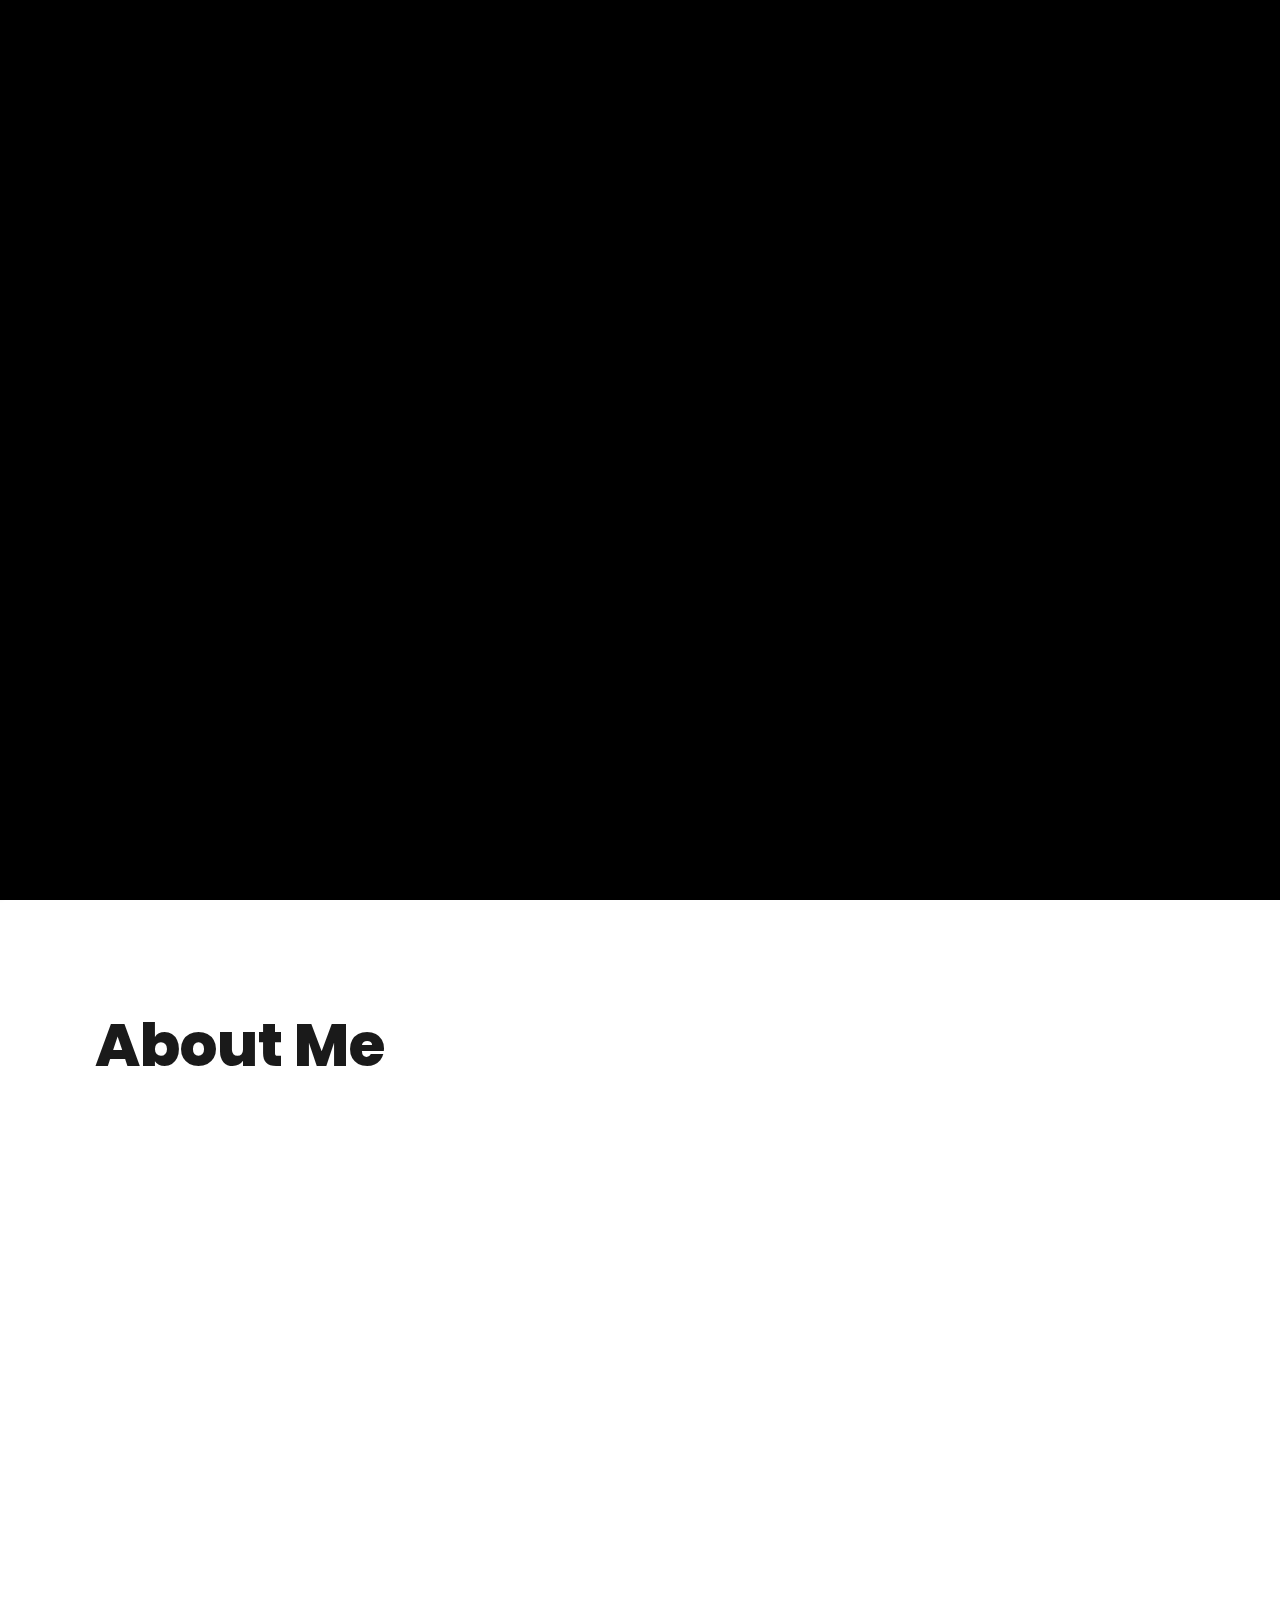
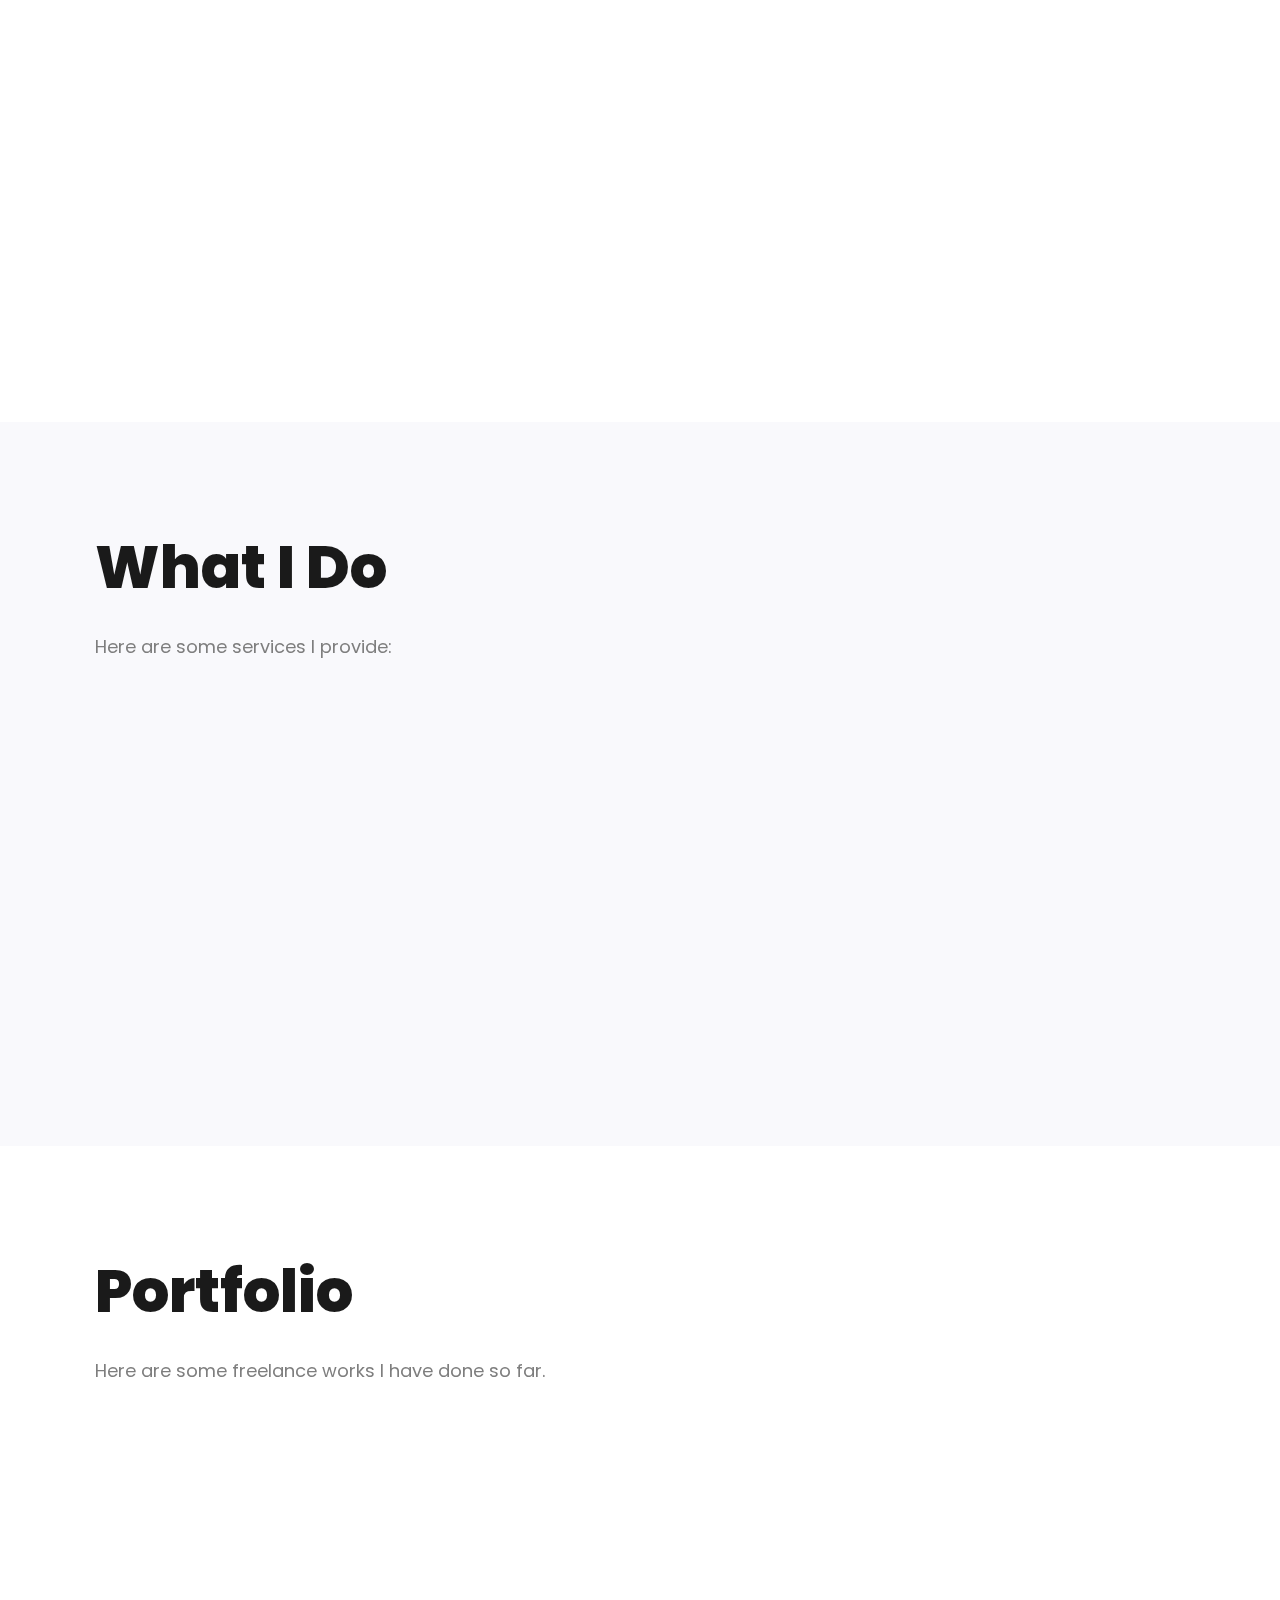
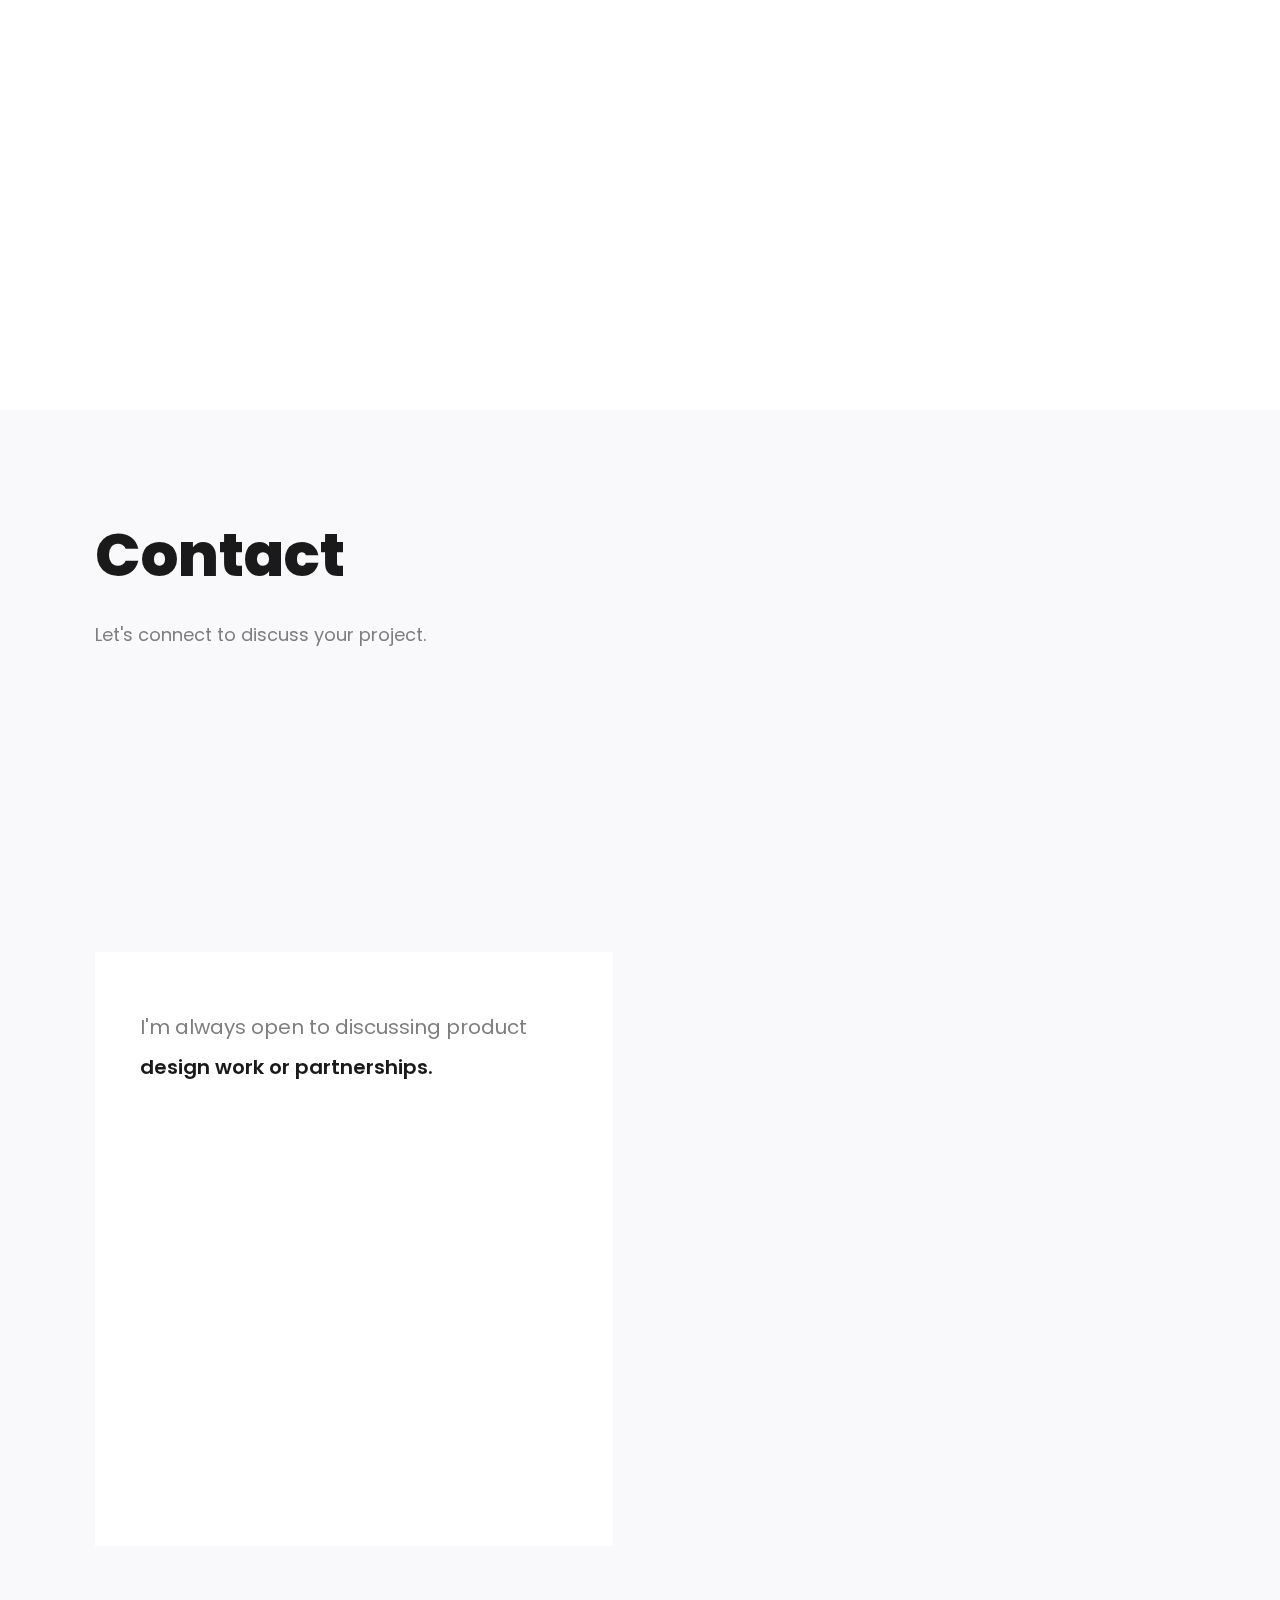
==== index.html @ 4f720910 "title-logo added" ====
<!DOCTYPE html>
<!--[if lt IE 7 ]><html class="ie ie6" lang="en"> <![endif]-->
<!--[if IE 7 ]><html class="ie ie7" lang="en"> <![endif]-->
<!--[if IE 8 ]><html class="ie ie8" lang="en"> <![endif]-->
<!--[if (gte IE 9)|!(IE)]><!--><html lang="en"> <!--<![endif]-->
<head>
<meta http-equiv="Content-Type" content="text/html; charset=utf-8" />
<meta name="description" content="Name of your web site">
<meta name="author" content="marketify">
<meta name="viewport" content="width=device-width, initial-scale=1, maximum-scale=1">
<title>Anisha Kharel | Home</title>

<link href="https://fonts.googleapis.com/css2?family=Mulish:ital,wght@0,200;0,300;0,400;0,500;0,600;0,700;0,800;0,900;1,200;1,300;1,400;1,500;1,600;1,700;1,800;1,900&amp;family=Poppins:ital,wght@0,300;0,400;0,500;0,600;0,700;0,800;0,900;1,300;1,400;1,500;1,600;1,700;1,800;1,900&amp;display=swap" rel="stylesheet">
<link rel="stylesheet" type="text/css" href="css/plugins.css" />
<link rel="stylesheet" type="text/css" href="css/dark.css" />
<link rel="stylesheet" type="text/css" href="css/style.css" />
<link rel="icon" href="/img/logo/circle-logo.png" type="x-icon" />
<!--[if lt IE 9]> <script type="text/javascript" src="js/modernizr.custom.js"></script> <![endif]-->

</head>
<body>

<div id="preloader">
<div class="loader_line"></div>
</div>


<div class="edina_tm_all_wrap" data-magic-cursor> 

<div class="edina_tm_modalbox">
<div class="box_inner">
<div class="close">
<a href="#"><img class="svg" src="img/svg/cancel.svg" alt /> </a>
</div>


<div class="description_wrap"></div>
</div>
</div>


<div class="edina_tm_mobile_menu">
<div class="mobile_menu_inner">
<div class="container">
<div class="mobile_in">
<div class="logo">
<a href="#"><img src="img/logo/my-logo.png" alt /></a>
</div>
<div class="my_trigger">
<div class="hamburger hamburger--collapse-r">
<div class="hamburger-box">
<div class="hamburger-inner"></div>
</div>
</div>
</div>
</div>
</div>
</div>
<div class="dropdown">
<div class="container">
<div class="dropdown_inner">
<ul class="anchor_nav">
<li><a href="#home">Home</a></li>
<li><a href="#about">About</a></li>
<li><a href="#service">Service</a></li>
<li><a href="#portfolio">Portfolio</a></li>
<!-- <li><a href="#testimonial">Testimonial</a></li>
<li><a href="#blog">Blog</a></li> -->
<li><a href="#contact">Contact</a></li>
</ul>
</div>
</div>
</div>
</div>


<div class="edina_tm_sidebar">
<div class="sidebar_inner">
<div class="logo">
<a href="#"><img src="img/logo/my-logo.png" alt /></a>
</div>
<div class="menu">
<ul class="anchor_nav">
<li>
<div class="list_inner current">
<a href="#home"><img class="svg custom" src="img/svg/home.svg" alt />Home</a>
</div>
</li>
<li>
<div class="list_inner">
<a href="#about"><img class="svg custom" src="img/svg/human.svg" alt />About</a>
</div>
</li>
<li>
<div class="list_inner">
<a href="#service"><img class="svg custom" src="img/svg/service.svg" alt />Service</a>
</div>
</li>
<li>
<div class="list_inner">
<a href="#portfolio"><img class="svg custom" src="img/svg/portfolio.svg" alt />Portfolio</a>
</div>
</li>
<li>
<div class="list_inner">
<!-- <a href="#testimonial"><img class="svg custom" src="img/svg/testimonial.svg" alt />Testimonial</a> -->
</div>
</li>
<li>
<div class="list_inner">
<!-- <a href="#blog"><img class="svg custom" src="img/svg/blog.svg" alt />Blog</a> -->
</div>
</li>
<li>
<div class="list_inner">
<a href="#contact"><img class="svg custom" src="img/svg/contact.svg" alt />Contact</a>
</div>
</li>
</ul>
</div>
<div class="author">
<div class="inner">
<div class="image">
<div class="main" data-img-url="img/about/avatar2.png"></div>
</div>
<div class="short">
<h3>Anisha Kharel</h3>
<!-- <a href="#"><span class="__cf_email__" data-cfemail="4e2b362f233e222b0e29232f2722602d2123">[email&#160;protected]</span></a> -->
<a href="mailto:kharelansa@gmail.com"> kharelansa@gmail.com</a>
</div>
</div>
</div>
</div>
</div>


<div class="edina_tm_mainpart">

<div class="edina_tm_hero" id="home">
<div class="content">
<div class="image">
<div class="main" data-img-url="img/hero/2.jpg"></div>
</div>
<div class="extra">
<h3 class="my-name">Hello, I'm Anisha Kharel</h3>

<h1><span id="text-display"></span><span class="typing-cursor"></span></h1>

<script>
  // JavaScript to cycle through multiple texts with typing and erasing effect
  const textArray = ["UI/UX Designer", "Front-end Developer", "Graphics Designer"];
  const textDisplayElement = document.getElementById("text-display");
  let index = 0;
  let isTyping = true;
  let charIndex = 0;

  function displayText() {
    const text = textArray[index];
    
    if (isTyping) {
      textDisplayElement.textContent = text.substring(0, charIndex);
      charIndex++;

      if (charIndex > text.length) {
        isTyping = false;
        setTimeout(displayText, 1000); // Wait for 1 second before erasing
      } else {
        setTimeout(displayText, 100); // Type one character every 100ms
      }
    } else {
      textDisplayElement.textContent = text.substring(0, charIndex);
      charIndex--;

      if (charIndex < 0) {
        isTyping = true;
        index = (index + 1) % textArray.length;
        setTimeout(displayText, 1000); // Wait for 1 second before typing the next text
      } else {
        setTimeout(displayText, 100); // Erase one character every 100ms
      }
    }
  }

  // Start the typing and erasing effect when the page loads
  window.onload = displayText;
</script>


<p class="text">Visual Designer | UI/UX Fanatic | Front-End Dev: Blending Art and Innovation!</p>
<div class="social">
<ul>
<li><a href="https://www.facebook.com/anisha.kharel.3/" target="_blank"><img class="svg custom" src="img/svg/social/fb.svg" alt /></a></li>
<li><a href="https://twitter.com/anysa_kharel" target="_blank"><img class="svg custom" src="img/svg/social/tw.svg" alt /></a></li>
<li><a href="https://www.linkedin.com/in/anisha-kharel-502207244/" target="_blank"><img class="svg custom" src="img/svg/social/in.svg" alt /></a></li>
<!-- <li><a href="#"><img class="svg custom" src="img/svg/social/db.svg" alt /></a></li> -->
<li><a href="https://www.behance.net/anysa-kharel" target="_blank"><img class="" src="img/svg/social/be.svg" alt /></a></li>
</ul>
</div>
<br>
<div class="edina_tm_button aos-init aos-animate" data-aos="fade-up" data-aos-duration="1200" data-aos-delay="500">
  <a href="files/CV_Anisha_Kharel.pdf" download style="cursor: none;">Download CV</a>
</div>
</div>
</div>
</div>


<div class="edina_tm_about" id="about">
<div class="container">
<div class="about_title">
<h3>About Me</h3>
</div>
<div class="content">
<div class="leftpart wow fadeInLeft" data-wow-duration="1s">
<div class="info">
<h3>Hi, I'm <span>Anisha Kharel</span></h3>
<p>I'm currently pursuing a bachelor's degree in Electronics, Communication, and Information Engineering at Pashchimanchal Campus (WRC) in Pokhara. I am passionate about graphics design, UI/UX, and front-end development.</p>
</div>
<div class="my_skills">
<h3 class="title">What is my skill level?</h3>
<p class="desc">I am a dedicated and enthusiastic learner. So far, I have acquired the following skills, and I eagerly anticipate expanding my knowledge further.</p>
<div class="wrapper">
<div class="left">
<div class="dodo_progress">
<div class="progress_inner" data-value="50">
<span class="label">React.Js</span>
<div class="background"><div class="bar"><div class="bar_in"></div></div></div>
</div>
<div class="progress_inner" data-value="70">
<span class="label">Photoshop</span>
<div class="background"><div class="bar"><div class="bar_in"></div></div></div>
</div>
<div class="progress_inner" data-value="80">
<span class="label">Illustrator</span>
<div class="background"><div class="bar"><div class="bar_in"></div></div></div>
</div>
</div>
</div>
<div class="right">
<div class="dodo_progress">
<div class="progress_inner" data-value="80">
<span class="label">Canva</span>
<div class="background"><div class="bar"><div class="bar_in"></div></div></div>
</div>
<div class="progress_inner" data-value="70">
<span class="label">Figma</span>
<div class="background"><div class="bar"><div class="bar_in"></div></div></div>
</div>
<div class="progress_inner" data-value="90">
<span class="label">WordPress</span>
<div class="background"><div class="bar"><div class="bar_in"></div></div></div>
</div>
</div>
</div>
</div>
<br>
<div class="edina_tm_button">
  <button id="myBtn" style="cursor: none;">See More</button>
</div>

<div id="myModal" class="about-modal">
   <!-- Modal content -->
  <div class="about-modal-content">
    <span class="about-close">&times;</span>
      <div class="row">
      <div class="col-6">
      <h3>Personal Info</h3>
      <br/>
      <ul class="about-list list-unstyled open-sans-font">
      <li><span class="title">First name: </span>
      <span class="value d-block d-sm-inline-block d-lg-block d-xl-inline-block">Anisha </span></li>
      <li><span class="title">Last name: </span>
      <span class="value d-block d-sm-inline-block d-lg-block d-xl-inline-block">Kharel</span>
      </li>
      <br/>
      <li><span class="title">Age: </span><span class="value d-block d-sm-inline-block d-lg-block d-xl-inline-block">20 Years</span></li>
      <li><span class="title">Nationality: </span><span class="value d-block d-sm-inline-block d-lg-block d-xl-inline-block">Nepal</span></li>
      <br><li><span class="title">Freelance: </span><span class="value d-block d-sm-inline-block d-lg-block d-xl-inline-block">Available</span></li>
      <li><span class="title">Address: </span><span class="value d-block d-sm-inline-block d-lg-block d-xl-inline-block">Butwal</span></li>
      <br><li><span class="title">Phone: </span><span class="value d-block d-sm-inline-block d-lg-block d-xl-inline-block">+977-9862560590</span></li>
      <li><span class="title">Email: </span><span class="value d-block d-sm-inline-block d-lg-block d-xl-inline-block">kharelansa@gmail.com</span></li>
      <!-- <li><span class="title">Skype: </span><span class="value d-block d-sm-inline-block d-lg-block d-xl-inline-block"> rokers.nelson</span></li> -->
      <br><li><span class="title">Languages: </span><span class="value d-block d-sm-inline-block d-lg-block d-xl-inline-block">Nepali, English, Hindi</span></li>
      </ul>

      <div class="edina_tm_button aos-init aos-animate" data-aos="fade-up" data-aos-duration="1200" data-aos-delay="500">
       <br> <a href="files/CV_Anisha_Kharel.pdf" download style="cursor: none;">Download CV</a>
      </div>
</div>

<div class="col-6 achievements-wrapper">
  <h3>Achievements</h3>
  <br/>
  <div class="row">
  <div class="col-6">
  <div class="box-stats with-margin">
  <h3 class="poppins-font position-relative">02</h3>
  <p class="open-sans-font m-0 position-relative text-uppercase">years of <span class="d-block">Experience</span></p>
  </div>
  </div>
  
  <div class="col-6">
  <div class="box-stats with-margin">
  <h3 class="poppins-font position-relative">15</h3>
  <p class="open-sans-font m-0 position-relative text-uppercase">Completed <span class="d-block">Projects</span></p>
  </div>
  </div>
  
  <div class="col-6">
  <div class="box-stats with-margin">
  <h3 class="poppins-font position-relative">13</h3>
  <p class="open-sans-font m-0 position-relative text-uppercase">Happy <span class="d-block">Customers</span></p>
  </div>
  </div>
  
  <div class="col-6">
  <div class="box-stats with-margin">
  <h3 class="poppins-font position-relative">2</h3>
  <p class="open-sans-font m-0 position-relative text-uppercase">Online Courses  <span class="d-block">Certifications</span></p>
  </div>
  </div>
  </div>
  </div>
  </div>

  <div class="row resume-box">
    <div class="col-6">
    <h3>Experience</h3>
    <br/>
    <ul>
    <li><div class="icon"><img src="img/about/briefcase.png" alt="icon"><i class="fa fa-briefcase"></i></div>
    
    <span class="time open-sans-font text-uppercase">2023 - Present</span>
    <h5 class="poppins-font text-uppercase"> IT Specialist<span class="place open-sans-font">Pokhara Theatre</span></h5>
    <!-- <p class="open-sans-font">Lorem ipsum dolor sit amet, consectetur tempor incididunt ut labore
                adipisicing elit</p> -->
    </li>
    
    <li><div class="icon"><img src="img/about/briefcase.png" alt="icon"><i class="fa fa-briefcase"></i></div>
    <span class="time open-sans-font text-uppercase">2023 - Present</span>
    <h5 class="poppins-font text-uppercase">Freelance Graphics Designer<span class="place open-sans-font">Damsole Technologies</span></h5>
    <!-- <p class="open-sans-font">Lorem incididunt dolor sit amet, consectetur eiusmod dunt doldunt dol
                elit, tempor incididunt</p> -->
                </li>
    
    <li><div class="icon"><img src="img/about/briefcase.png" alt="icon"><i class="fa fa-briefcase"></i></div>
    <span class="time open-sans-font text-uppercase">2022 - Present</span>
    <h5 class="poppins-font text-uppercase">Executive Member<span class="place open-sans-font">Innovative Computer Engineering Students' Society</span></h5>
    <!-- <p class="open-sans-font">Lorem ipsum dolor sit amet, tempor incididunt ut laboreconsectetur
                elit, sed do eiusmod tempor duntt</p> -->
              </li>
    </ul>
    </div>
    
    <div class="col-6">
    <h3>Education</h3>
    <br/>
    <ul>
    <li>
    <div class="icon"><img src="img/about/book.png" alt="icon"></div>
    <span class="time open-sans-font text-uppercase">2021-Present</span>
    <h5 class="poppins-font text-uppercase">Bachelors' Degree<span class="place open-sans-font">Institute of Engineering, Pashchimanchal Campus, Pokhara</span></h5>
    <p class="open-sans-font">  Degree on Electronics, Communication and Information Engineering</p></li>
    
    <li><div class="icon"><img src="img/about/book.png" alt="icon"></div>
    <span class="time open-sans-font text-uppercase">2021</span>
    <h5 class="poppins-font text-uppercase">+2<span class="place open-sans-font">Kalika Manavgyan Secondary School</span></h5>
    <!-- <p class="open-sans-font">Lorem incididunt dolor sit amet, consectetur eiusmod dunt doldunt dol
                elit, tempor incididunt</p> -->
              </li>
    
    <li><div class="icon"><img src="img/about/book.png" alt="icon"></div><span class="time open-sans-font text-uppercase">2018</span><h5 class="poppins-font text-uppercase">SEE<span class="place open-sans-font">Kalika Manavgyan Secondary School</span></h5>
      <!-- <p class="open-sans-font">Lorem ipsum dolor sit amet, tempor incididunt ut laboreconsectetur
                elit, sed do eiusmod tempor duntt</p> -->
              </li>
    </ul>
    </div>
    </div>
    
</div>
</div>

<script>
// Get the modal
var modal = document.getElementById("myModal");

// Get the button that opens the modal
var btn = document.getElementById("myBtn");

// Get the <span> element that closes the modal
var span = document.getElementsByClassName("about-close")[0];

// When the user clicks the button, open the modal 
btn.onclick = function() {
  modal.style.display = "block";
}

// When the user clicks on <span> (x), close the modal
span.onclick = function() {
  modal.style.display = "none";
}

// When the user clicks anywhere outside of the modal, close it
window.onclick = function(event) {
  if (event.target == modal) {
    modal.style.display = "none";
  }
}
  </script>



</div>
</div>
<div class="rightpart wow fadeInLeft" data-wow-duration="1s" data-wow-delay="0.2s">
<div class="image">
<img src="img/thumbs/26-35.jpg" alt />
<div class="main" data-img-url="img/about/2.jpg"></div>
<div class="experience" data-wow-duration="1.2s">
<div class="info">
<h3>2+ Years</h3>
<span>Of Experiance</span>
</div>
</div>
</div>
</div>
</div>
</div>
</div>


<div class="edina_tm_services" id="service">
<div class="container">
<div class="edina_tm_title">
<h3>What I Do</h3>
<p>Here are some services I provide:</p>
</div>
<div class="service_list">
<ul>
<li class="wow fadeInLeft" data-wow-duration="1s">
<div class="list_inner">
<img class="svg custom" src="img/svg/1.svg" alt />
<div class="service_title"><h3>Front End Development</h3></div>
<a class="learn_more" href="#">Learn More<span></span></a>
<a class="edina_tm_full_link" href="#"></a>
<div class="popup_informations">
<div class="image">
<img src="img/thumbs/4-3.jpg" alt />
<div class="main" data-img-url="img/service/1.jpg"></div>
</div>
<div class="description">
<h3>Motion Graphic Breakdown In Cinema 4D</h3>
<p>Just because we can't get out and about like we normally would, doesn’t mean we have to taking pictures. There’s still plenty you can do, provided you're prepared to use some imagination. Here are a few ideas to keep you shooting until normal life resumes.</p>
<p>Most photographers love to shoot the unusual, and you don’t get much more unusual than These Unprecedented Times. Right now everything counts as out of the ordinary. There are a number of remarkable things about these lockdown days that are worth photographing now we can remember them when it is all over.</p>
<h3>What Is Branding?</h3>
<p>Nullam blandit constituto eam ne, te nam ignota vituper.atoribus. Malis cetero quem saipe, prou thendrerit voluptaria.</p>
<div class="in_list">
<ul>
<li><p>Email is a crucial channel in any marketing.</p></li>
<li><p>Curious what to say? How to say it?</p></li>
<li><p>Whether you’re kicking off a new ca mpaign.</p></li>
<li><p>Habitasse per feugiat aliquam luctus accumsan curae</p></li>
</ul>
</div>
<p>Streets empty that are usually busy are remarkable and can evoke the sense of historical pictures from before the invention of the motorcar. Other things that are different at the moment will be queues to get into stores and the lines marked out on the floor to show how far apart we should be.</p>
</div>
</div>
</div>
</li>
<li class="wow fadeInLeft" data-wow-duration="1s" data-wow-delay="0.2s">
<div class="list_inner">
<img class="svg custom" src="img/svg/4.svg" alt />
<div class="service_title"><h3>Web<br>Design</h3></div>
<a class="learn_more" href="#">Learn More<span></span></a>
<a class="edina_tm_full_link" href="#"></a>
<div class="popup_informations">
<div class="image">
<img src="img/thumbs/4-3.jpg" alt />
<div class="main" data-img-url="img/service/2.jpg"></div>
</div>
<div class="description">
<h3>Motion Graphic Breakdown In Cinema 4D</h3>
<p>Just because we can't get out and about like we normally would, doesn’t mean we have to taking pictures. There’s still plenty you can do, provided you're prepared to use some imagination. Here are a few ideas to keep you shooting until normal life resumes.</p>
<p>Most photographers love to shoot the unusual, and you don’t get much more unusual than These Unprecedented Times. Right now everything counts as out of the ordinary. There are a number of remarkable things about these lockdown days that are worth photographing now we can remember them when it is all over.</p>
<h3>What Is Branding?</h3>
<p>Nullam blandit constituto eam ne, te nam ignota vituper.atoribus. Malis cetero quem saipe, prou thendrerit voluptaria.</p>
<div class="in_list">
<ul>
<li><p>Email is a crucial channel in any marketing.</p></li>
<li><p>Curious what to say? How to say it?</p></li>
<li><p>Whether you’re kicking off a new ca mpaign.</p></li>
<li><p>Habitasse per feugiat aliquam luctus accumsan curae</p></li>
</ul>
</div>
<p>Streets empty that are usually busy are remarkable and can evoke the sense of historical pictures from before the invention of the motorcar. Other things that are different at the moment will be queues to get into stores and the lines marked out on the floor to show how far apart we should be.</p>
</div>
</div>
</div>
</li>
<li class="wow fadeInLeft" data-wow-duration="1s" data-wow-delay="0.4s">
<div class="list_inner">
<img class="svg custom" src="img/svg/2.svg" alt />
<div class="service_title"><h3>Branding &amp; Design</h3></div>
<a class="learn_more" href="#">Learn More<span></span></a>
<a class="edina_tm_full_link" href="#"></a>
<div class="popup_informations">
<div class="image">
<img src="img/thumbs/4-3.jpg" alt />
<div class="main" data-img-url="img/service/3.jpg"></div>
</div>
<div class="description">
<h3>Motion Graphic Breakdown In Cinema 4D</h3>
<p>Just because we can't get out and about like we normally would, doesn’t mean we have to taking pictures. There’s still plenty you can do, provided you're prepared to use some imagination. Here are a few ideas to keep you shooting until normal life resumes.</p>
<p>Most photographers love to shoot the unusual, and you don’t get much more unusual than These Unprecedented Times. Right now everything counts as out of the ordinary. There are a number of remarkable things about these lockdown days that are worth photographing now we can remember them when it is all over.</p>
<h3>What Is Branding?</h3>
<p>Nullam blandit constituto eam ne, te nam ignota vituper.atoribus. Malis cetero quem saipe, prou thendrerit voluptaria.</p>
<div class="in_list">
<ul>
<li><p>Email is a crucial channel in any marketing.</p></li>
<li><p>Curious what to say? How to say it?</p></li>
<li><p>Whether you’re kicking off a new ca mpaign.</p></li>
<li><p>Habitasse per feugiat aliquam luctus accumsan curae</p></li>
</ul>
</div>
<p>Streets empty that are usually busy are remarkable and can evoke the sense of historical pictures from before the invention of the motorcar. Other things that are different at the moment will be queues to get into stores and the lines marked out on the floor to show how far apart we should be.</p>
</div>
</div>
</div>
</li>
<li class="wow fadeInLeft" data-wow-duration="1s" data-wow-delay="0.4s">
<div class="list_inner">
<img class="svg custom" src="img/svg/3.svg" alt />
<div class="service_title"><h3>Mobile App Design</h3></div>
<a class="learn_more" href="#">Learn More<span></span></a>
<a class="edina_tm_full_link" href="#"></a>
<div class="popup_informations">
<div class="image">
<img src="img/thumbs/4-3.jpg" alt />
<div class="main" data-img-url="img/service/4.jpg"></div>
</div>
<div class="description">
<h3>Motion Graphic Breakdown In Cinema 4D</h3>
<p>Just because we can't get out and about like we normally would, doesn’t mean we have to taking pictures. There’s still plenty you can do, provided you're prepared to use some imagination. Here are a few ideas to keep you shooting until normal life resumes.</p>
<p>Most photographers love to shoot the unusual, and you don’t get much more unusual than These Unprecedented Times. Right now everything counts as out of the ordinary. There are a number of remarkable things about these lockdown days that are worth photographing now we can remember them when it is all over.</p>
<h3>What Is Branding?</h3>
<p>Nullam blandit constituto eam ne, te nam ignota vituper.atoribus. Malis cetero quem saipe, prou thendrerit voluptaria.</p>
<div class="in_list">
<ul>
<li><p>Email is a crucial channel in any marketing.</p></li>
<li><p>Curious what to say? How to say it?</p></li>
<li><p>Whether you’re kicking off a new ca mpaign.</p></li>
<li><p>Habitasse per feugiat aliquam luctus accumsan curae</p></li>
</ul>
</div>
<p>Streets empty that are usually busy are remarkable and can evoke the sense of historical pictures from before the invention of the motorcar. Other things that are different at the moment will be queues to get into stores and the lines marked out on the floor to show how far apart we should be.</p>
</div>
</div>
</div>
</li>
</ul>
</div>
</div>
</div>


<!-- Portfolio  -->

<div class="edina_tm_portfolio" id="portfolio">
<div class="container">
<div class="edina_tm_title">
<h3>Portfolio</h3>
<p>Here are some freelance works I have done so far.</p>
</div>
<div class="portfolio_inner wow fadeInLeft" data-wow-duration="1s">
<div class="my_carousel gallery_zoom">
<ul class="owl-carousel">
<li>
<div class="list_inner">
<div class="image">
<img src="img/thumbs/1-1.jpg" alt />
<div class="main" data-img-url="img/portfolio/1.png"></div>
</div>
<div class="details">
<h3><a href="#">Public Pana</a></h3>
<span><a href="#">Logo Design</a></span>
</div>
<a class="edina_tm_full_link zoom" href="img/portfolio/1.png"></a>
</div>
</li>
<li>
<div class="list_inner">
<div class="image">
<img src="img/thumbs/1-1.jpg" alt />
<div class="main" data-img-url="img/portfolio/2.png"></div>
</div>
<div class="details">
<h3><a href="#">Kalij Cottage Home Stay</a></h3>
<span><a href="#">Logo Design</a></span>
</div>
<a class="edina_tm_full_link zoom" href="img/portfolio/2.png"></a>
</div>
</li>
<li>
<div class="list_inner">
<div class="image">
<img src="img/thumbs/1-1.jpg" alt />
<div class="main" data-img-url="img/portfolio/3.png"></div>
</div>
<div class="details">
<h3><a href="#">Caroline Hair Dressing Salon and Academy</a></h3>
<span><a href="#">Logo and Branding</a></span>
</div>
<a class="edina_tm_full_link zoom" href="img/portfolio/3.png"></a>
</div>
</li>
<li>
<div class="list_inner">
<div class="image">
<img src="img/thumbs/1-1.jpg" alt />
<div class="main" data-img-url="img/portfolio/4.png"></div>
</div>
<div class="details">
<h3><a href="#">Bassar Light and Bathware</a></h3>
<span><a href="#">Logo and Branding</a></span>
</div>
<a class="edina_tm_full_link zoom" href="img/portfolio/4.png"></a>
</div>
</li>
<li>
<div class="list_inner">
<div class="image">
<img src="img/thumbs/1-1.jpg" alt />
<div class="main" data-img-url="img/portfolio/5.png"></div>
</div>
<div class="details">
<h3><a href="#">New Bulbule Suv Hotel</a></h3>
<span><a href="#">Logo and Branding</a></span>
</div>
<a class="edina_tm_full_link zoom" href="img/portfolio/5.png"></a>
</div>
</li>
</ul>
<a class="prev_button" href="#"><span></span></a>
<a class="next_button" href="#"><span></span></a>
</div>
</div>
</div>
</div>

<!-- Testimonials  -->
<!-- 
<div class="edina_tm_testimonials" id="testimonial">
<div class="container">
<div class="edina_tm_title">
<h3>Testimonials</h3>
<p>Lorem ipsum dolor sit amet, consectetur adipiscing elit. Mauris ipsum sit nibh amet egestas tellus.</p>
</div>
<div class="list wow fadeInLeft" data-wow-duration="1s">
<ul class="owl-carousel owl-theme">
<li>
<div class="list_inner">
<div class="details">
<div class="author">
<div class="image">
<div class="main" data-img-url="img/testimonials/1.jpg"></div>
</div>
<div class="short">
<h3>Brook Kennedy</h3>
<span>Marketing Manager</span>
</div>
</div>
<div class="icon">
<img class="svg" src="img/svg/quote.svg" alt />
</div>
</div>
<div class="text">
<p>Hi,I’m Hasan Bond and I am designer &amp; developer who dream making the world better place by products. I am also very active for international clients.</p>
</div>
</div>
</li>
<li>
<div class="list_inner">
<div class="details">
<div class="author">
<div class="image">
<div class="main" data-img-url="img/testimonials/2.jpg"></div>
</div>
<div class="short">
<h3>Avon Smith</h3>
<span>Designer</span>
</div>
</div>
<div class="icon">
<img class="svg" src="img/svg/quote.svg" alt />
</div>
</div>
<div class="text">
<p>Hi,I’m Hasan Bond and I am designer &amp; developer who dream making the world better place by products. I am also very active for international clients.</p>
</div>
</div>
</li>
<li>
<div class="list_inner">
<div class="details">
<div class="author">
<div class="image">
<div class="main" data-img-url="img/testimonials/3.jpg"></div>
</div>
<div class="short">
<h3>Luisa Kotlins</h3>
<span>Developer</span>
</div>
</div>
<div class="icon">
<img class="svg" src="img/svg/quote.svg" alt />
</div>
</div>
<div class="text">
<p>Hi,I’m Hasan Bond and I am designer &amp; developer who dream making the world better place by products. I am also very active for international clients.</p>
</div>
</div>
</li>
<li>
<div class="list_inner">
<div class="details">
<div class="author">
<div class="image">
<div class="main" data-img-url="img/testimonials/4.jpg"></div>
</div>
<div class="short">
<h3>Aura Dione</h3>
<span>Photographer</span>
</div>
</div>
<div class="icon">
<img class="svg" src="img/svg/quote.svg" alt />
</div>
</div>
<div class="text">
<p>Hi,I’m Hasan Bond and I am designer &amp; developer who dream making the world better place by products. I am also very active for international clients.</p>
</div>
</div>
</li>
<li>
<div class="list_inner">
<div class="details">
<div class="author">
<div class="image">
<div class="main" data-img-url="img/testimonials/3.jpg"></div>
</div>
<div class="short">
<h3>Eloisa Atkins</h3>
<span>Manager</span>
</div>
</div>
<div class="icon">
<img class="svg" src="img/svg/quote.svg" alt />
</div>
</div>
<div class="text">
<p>Hi,I’m Hasan Bond and I am designer &amp; developer who dream making the world better place by products. I am also very active for international clients.</p>
</div>
</div>
</li>
<li>
<div class="list_inner">
<div class="details">
<div class="author">
<div class="image">
<div class="main" data-img-url="img/testimonials/2.jpg"></div>
</div>
<div class="short">
<h3>Monica Alvara</h3>
<span>Marketing Manager</span>
</div>
</div>
<div class="icon">
<img class="svg" src="img/svg/quote.svg" alt />
</div>
</div>
<div class="text">
<p>Hi,I’m Hasan Bond and I am designer &amp; developer who dream making the world better place by products. I am also very active for international clients.</p>
</div>
</div>
</li>
</ul>
</div>
</div>
</div> -->



<!-- News  -->
<!-- 
<div class="edina_tm_news" id="blog">
<div class="container">
<div class="edina_tm_title">
<h3>News</h3>
<p>Lorem ipsum dolor sit amet, consectetur adipiscing elit. Mauris ipsum sit nibh amet egestas tellus.</p>
</div>
<div class="news_inner wow fadeInLeft" data-wow-duration="1s">
<div class="my_carousel">
<ul class="owl-carousel">
<li>
<div class="list_inner">
<div class="image">
<img src="img/thumbs/1-1.jpg" alt />
<div class="main" data-img-url="img/news/1.jpg"></div>
<a class="edina_tm_full_link" href="#"></a>
</div>
<div class="news_details">
<span>July 07,2021 <a href="#">Travel</a></span>
<h3 class="title"><a href="#">Dostie Memorie</a></h3>
</div>
<div class="main_content">
<div class="descriptions">
<p class="bigger">Just because we can't get out and about like we normally would, doesn’t mean we have to stop taking pictures. There’s still plenty you can do, provided you're prepared to use some imagination. Here are a few ideas to keep you shooting until normal life resumes.</p>
<p>Most photographers love to shoot the unusual, and you don’t get much more unusual than These Unprecedented Times. Right now everything counts as out of the ordinary. There are a number of remarkable things about these lockdown days that are worth photographing now so we can remember them when it is all over.</p>
<p>Streets empty that are usually busy are remarkable and can evoke the sense of historical pictures from before the invention of the motorcar. Other things that are different at the moment will be queues to get into stores and the lines marked out on the floor to show how far apart we should be.</p>
<div class="quotebox">
<p>Most photographers find it hard to see interesting pictures in places in which they are most familiar. A trip somewhere new seems always exactly what our photography needed, as shooting away from home consistently inspires us to new artistic heights.</p>
</div>
<p>Pretend everything is new and that you haven’t seen it before, and then you will be free to notice the leading lines, the places where one edge meets another in delightful geometric harmony, and how the ordinary things in the kitchen are transformed when the light is on or off.</p>
<p>The trick here is to look slowly, and then look again. Take the time to look in detail and to look at the same thing from different angles, with different light, long lenses and wide lenses. Then move to the left a bit. You may never feel the need to leave the house again.</p>
</div>
</div>
</div>
</li>
<li>
<div class="list_inner">
<div class="image">
<img src="img/thumbs/1-1.jpg" alt />
<div class="main" data-img-url="img/news/2.jpg"></div>
<a class="edina_tm_full_link" href="#"></a>
</div>
<div class="news_details">
<span>June 25,2021 <a href="#">Branding</a></span>
<h3 class="title"><a href="#">Mario Pocopoc</a></h3>
</div>
<div class="main_content">
<div class="descriptions">
<p class="bigger">Just because we can't get out and about like we normally would, doesn’t mean we have to stop taking pictures. There’s still plenty you can do, provided you're prepared to use some imagination. Here are a few ideas to keep you shooting until normal life resumes.</p>
<p>Most photographers love to shoot the unusual, and you don’t get much more unusual than These Unprecedented Times. Right now everything counts as out of the ordinary. There are a number of remarkable things about these lockdown days that are worth photographing now so we can remember them when it is all over.</p>
<p>Streets empty that are usually busy are remarkable and can evoke the sense of historical pictures from before the invention of the motorcar. Other things that are different at the moment will be queues to get into stores and the lines marked out on the floor to show how far apart we should be.</p>
<div class="quotebox">
<p>Most photographers find it hard to see interesting pictures in places in which they are most familiar. A trip somewhere new seems always exactly what our photography needed, as shooting away from home consistently inspires us to new artistic heights.</p>
</div>
<p>Pretend everything is new and that you haven’t seen it before, and then you will be free to notice the leading lines, the places where one edge meets another in delightful geometric harmony, and how the ordinary things in the kitchen are transformed when the light is on or off.</p>
<p>The trick here is to look slowly, and then look again. Take the time to look in detail and to look at the same thing from different angles, with different light, long lenses and wide lenses. Then move to the left a bit. You may never feel the need to leave the house again.</p>
</div>
</div>
</div>
</li>
<li>
<div class="list_inner">
<div class="image">
<img src="img/thumbs/1-1.jpg" alt />
<div class="main" data-img-url="img/news/3.jpg"></div>
<a class="edina_tm_full_link" href="#"></a>
</div>
<div class="news_details">
<span>May 01,2021 <a href="#">Lifestyle</a></span>
<h3 class="title"><a href="#">Jacuba Bamba</a></h3>
</div>
<div class="main_content">
<div class="descriptions">
<p class="bigger">Just because we can't get out and about like we normally would, doesn’t mean we have to stop taking pictures. There’s still plenty you can do, provided you're prepared to use some imagination. Here are a few ideas to keep you shooting until normal life resumes.</p>
<p>Most photographers love to shoot the unusual, and you don’t get much more unusual than These Unprecedented Times. Right now everything counts as out of the ordinary. There are a number of remarkable things about these lockdown days that are worth photographing now so we can remember them when it is all over.</p>
<p>Streets empty that are usually busy are remarkable and can evoke the sense of historical pictures from before the invention of the motorcar. Other things that are different at the moment will be queues to get into stores and the lines marked out on the floor to show how far apart we should be.</p>
<div class="quotebox">
<p>Most photographers find it hard to see interesting pictures in places in which they are most familiar. A trip somewhere new seems always exactly what our photography needed, as shooting away from home consistently inspires us to new artistic heights.</p>
</div>
<p>Pretend everything is new and that you haven’t seen it before, and then you will be free to notice the leading lines, the places where one edge meets another in delightful geometric harmony, and how the ordinary things in the kitchen are transformed when the light is on or off.</p>
<p>The trick here is to look slowly, and then look again. Take the time to look in detail and to look at the same thing from different angles, with different light, long lenses and wide lenses. Then move to the left a bit. You may never feel the need to leave the house again.</p>
</div>
</div>
</div>
</li>
<li>
<div class="list_inner">
<div class="image">
<img src="img/thumbs/1-1.jpg" alt />
<div class="main" data-img-url="img/news/4.jpg"></div>
<a class="edina_tm_full_link" href="#"></a>
</div>
<div class="news_details">
<span>April 07,2021 <a href="#">Design</a></span>
<h3 class="title"><a href="#">Forzo Immobile</a></h3>
</div>
<div class="main_content">
<div class="descriptions">
<p class="bigger">Just because we can't get out and about like we normally would, doesn’t mean we have to stop taking pictures. There’s still plenty you can do, provided you're prepared to use some imagination. Here are a few ideas to keep you shooting until normal life resumes.</p>
<p>Most photographers love to shoot the unusual, and you don’t get much more unusual than These Unprecedented Times. Right now everything counts as out of the ordinary. There are a number of remarkable things about these lockdown days that are worth photographing now so we can remember them when it is all over.</p>
<p>Streets empty that are usually busy are remarkable and can evoke the sense of historical pictures from before the invention of the motorcar. Other things that are different at the moment will be queues to get into stores and the lines marked out on the floor to show how far apart we should be.</p>
<div class="quotebox">
<p>Most photographers find it hard to see interesting pictures in places in which they are most familiar. A trip somewhere new seems always exactly what our photography needed, as shooting away from home consistently inspires us to new artistic heights.</p>
</div>
<p>Pretend everything is new and that you haven’t seen it before, and then you will be free to notice the leading lines, the places where one edge meets another in delightful geometric harmony, and how the ordinary things in the kitchen are transformed when the light is on or off.</p>
<p>The trick here is to look slowly, and then look again. Take the time to look in detail and to look at the same thing from different angles, with different light, long lenses and wide lenses. Then move to the left a bit. You may never feel the need to leave the house again.</p>
</div>
</div>
</div>
</li>
<li>
<div class="list_inner">
<div class="image">
<img src="img/thumbs/1-1.jpg" alt />
<div class="main" data-img-url="img/news/2.jpg"></div>
<a class="edina_tm_full_link" href="#"></a>
</div>
<div class="news_details">
<span>March 25,2021 <a href="#">Branding</a></span>
<h3 class="title"><a href="#">Mosby Lavette</a></h3>
</div>
<div class="main_content">
<div class="descriptions">
<p class="bigger">Just because we can't get out and about like we normally would, doesn’t mean we have to stop taking pictures. There’s still plenty you can do, provided you're prepared to use some imagination. Here are a few ideas to keep you shooting until normal life resumes.</p>
<p>Most photographers love to shoot the unusual, and you don’t get much more unusual than These Unprecedented Times. Right now everything counts as out of the ordinary. There are a number of remarkable things about these lockdown days that are worth photographing now so we can remember them when it is all over.</p>
<p>Streets empty that are usually busy are remarkable and can evoke the sense of historical pictures from before the invention of the motorcar. Other things that are different at the moment will be queues to get into stores and the lines marked out on the floor to show how far apart we should be.</p>
<div class="quotebox">
<p>Most photographers find it hard to see interesting pictures in places in which they are most familiar. A trip somewhere new seems always exactly what our photography needed, as shooting away from home consistently inspires us to new artistic heights.</p>
</div>
<p>Pretend everything is new and that you haven’t seen it before, and then you will be free to notice the leading lines, the places where one edge meets another in delightful geometric harmony, and how the ordinary things in the kitchen are transformed when the light is on or off.</p>
<p>The trick here is to look slowly, and then look again. Take the time to look in detail and to look at the same thing from different angles, with different light, long lenses and wide lenses. Then move to the left a bit. You may never feel the need to leave the house again.</p>
</div>
</div>
</div>
</li>
</ul>
<a class="prev_button" href="#"><span></span></a>
<a class="next_button" href="#"><span></span></a>
</div>
</div>
</div>
</div> -->

 
<!-- CONTACT  -->



<div class="edina_tm_contact" id="contact">
<div class="container">
<div class="edina_tm_title">
<h3>Contact</h3>
<p>Let's connect to discuss your project.</p>
</div>
<div class="extra_info">
<ul class="wrapper">
<li class="wow fadeInLeft" data-wow-duration="1s">
<div class="list_inner">
<h3>Phone:</h3>
<ul class="in">
<li>+977-9862560590</li>
<!-- <li>+465 562 226</li> -->
</ul>
</div>
</li>
<li class="wow fadeInLeft" data-wow-duration="1s" data-wow-delay="0.2s">
<div class="list_inner">
<h3>Email:</h3>
<ul class="in">
<!-- <li><a href="#"><span class="__cf_email__" data-cfemail="b2c1c7c2c2ddc0c6f2d5dfd3dbde9cd1dddf">[email&#160;protected]</span></a></li> -->
<li> <a href="mailto:kharelansa@gmail.com"> kharelansa@gmail.com</a> </li>
<!-- <li><a href="#"><span class="__cf_email__" data-cfemail="4f2a372e223f232a0f3c3a3f3f203d3b612c2022">[email&#160;protected]</span></a></li> -->
</ul>
</div>
</li>
<li class="wow fadeInLeft" data-wow-duration="1s" data-wow-delay="0.4s">
<div class="list_inner">
<h3>Address:</h3>
<ul class="in">
<li>
<p>Kalikanagar-12<br/> Butwal, Nepal</p>
</li>
</ul>
</div>
</li>
</ul>
</div>
<div class="mainpart">
<div class="left">
<div class="title">
<p>I'm always open to discussing product<br/><span>design work or partnerships.</span></p>
</div>
<div class="fields wow fadeInLeft" data-wow-duration="1s">
<form action="#" method="post" class="contact_form" id="contact_form" autocomplete="off">
<div class="returnmessage" data-success="Your message has been received, We will contact you soon."></div>
<div class="empty_notice"><span>Please Fill Required Fields</span></div>
<div class="first_row">
<input id="name" type="text" placeholder="Name*" />
</div>
<div class="second">
<input id="email" type="text" placeholder="Email*" />
</div>
<div class="third">
<textarea id="message" placeholder="Message*"></textarea>
</div>
<div class="edina_tm_button">
<a id="send_message" href="#">Submit</a>
</div>

</form>
</div>
</div>
<div class="right wow fadeInLeft" data-wow-duration="1s">
<div class="map" id="ieatmaps"></div>
</div>
</div>
</div>
</div>

</div>

</div>


<script data-cfasync="false" src="../../cdn-cgi/scripts/5c5dd728/cloudflare-static/email-decode.min.js"></script><script src="js/jquery.js"></script>
<!--[if lt IE 10]> <script type="text/javascript" src="js/ie8.js"></script> <![endif]-->
<script src="js/plugins.js"></script>
<!-- <script async defer src="https://maps.app.goo.gl/drxsx76yDhx2Fd2A7"></script> -->
<script src="js/init.js"></script>

<!-- <iFrame src="https://maps.app.goo.gl/drxsx76yDhx2Fd2A7"
         width="50%" 
         height="400" 
         allowFullScreen="" 
         loading="lazy" 
         referrerpolicy="no-referrer-when-downgrade"></iFrame> -->

         
          
          

</body>
</html>
---- css/plugins.css ----
/*
This file is made by marketify (2021)

01) BASE
02) FORM ELEMENTS
03) FONTELLO
04) SKELETON OR GRID
05) ANIMATION


*/

/*------------------------------------------------------------------*/ 
/*	BASE
/*------------------------------------------------------------------*/

html,body,div,span,applet,object,iframe,h1,h2,h3,h4,h5,h6,p,blockquote,pre,a,abbr,acronym,address,big,cite,code,del,dfn,em,font,ins,kbd,q,s,samp,small,strike,strong,sub,sup,tt,var,b,u,i,center,dl,dt,dd,ol,ul,li,fieldset,form,label,legend,table,caption,tbody,tfoot,thead,tr,th,td
	{
	background: transparent;
	border: 0;
	margin: 0;
	padding: 0;
	vertical-align: baseline;
	outline: none;
}

article, aside, details, figcaption, figure, footer, header, hgroup, nav, section {
    display: block;
}

blockquote {
	quotes: none;
}

blockquote:before,blockquote:after {
	content: '';
	content: none;
}
ul, ol{
	margin:0px;	
}
ul li, ol li{
	margin:0px;
}
img{
	vertical-align:middle;
	max-width:100%;
}
iframe{
	max-width:100%;
}
del {
	text-decoration: line-through;
}
a, i{
	border:none;
}
a:hover{text-decoration:none;}

/*------------------------------------------------------------------*/ 
/*	FORM ELEMENTS
/*------------------------------------------------------------------*/

textarea{
	border-radius:0;
	resize:vertical;
	
	-webkit-box-sizing: border-box; /* Safari/Chrome, other WebKit */
	-moz-box-sizing: border-box;    /* Firefox, other Gecko */
	-ms-box-sizing: border-box;     /* IE 10 + */
	box-sizing: border-box;         /* Opera/IE 8+ */
	
	width:100%;
	border:1px solid #eee;
	
	-webkit-transition: all .3s ease;
	   -moz-transition: all .3s ease;
	    -ms-transition: all .3s ease;
	     -o-transition: all .3s ease;
	        transition: all .3s ease;
}
input[type="text"],
input[type="password"],
input[type="datetime"],
input[type="datetime-local"],
input[type="date"],
input[type="month"],
input[type="time"],
input[type="week"],
input[type="number"],
input[type="email"],
input[type="url"],
input[type="search"],
input[type="tel"],
input[type="color"],
.uneditable-input {
	border-radius:0;
	min-width:auto;
	
	-webkit-box-sizing: border-box; /* Safari/Chrome, other WebKit */
	-moz-box-sizing: border-box;    /* Firefox, other Gecko */
	-ms-box-sizing: border-box;     /* IE 10 + */
	box-sizing: border-box;         /* Opera/IE 8+ */
		
	border:1px solid #eee;
	
	-webkit-transition: all .3s ease;
	   -moz-transition: all .3s ease;
	    -ms-transition: all .3s ease;
	     -o-transition: all .3s ease;
	        transition: all .3s ease;
}

textarea:focus,
input[type="text"]:focus,
input[type="password"]:focus,
input[type="datetime"]:focus,
input[type="datetime-local"]:focus,
input[type="date"]:focus,
input[type="month"]:focus,
input[type="time"]:focus,
input[type="week"]:focus,
input[type="number"]:focus,
input[type="email"]:focus,
input[type="url"]:focus,
input[type="search"]:focus,
input[type="tel"]:focus,
input[type="color"]:focus,
.uneditable-input:focus {
	border-color:#ccc;
	background:#eee;
}

input[type="submit"]{
	padding: 13px 15px;
	height: 40px;
	line-height: 1;
	text-transform: uppercase;
	font-size: 13px;
	font-weight: 400;
	text-decoration: none;
	letter-spacing: 0.5px;
	border:none;
	cursor:pointer;
	color: #FFF;
	background:#777;
	font-family: "Mulish";
	
	-webkit-transition: all .3s ease;
	   -moz-transition: all .3s ease;
	    -ms-transition: all .3s ease;
	     -o-transition: all .3s ease;
	        transition: all .3s ease;
}
input[type="submit"]:hover{
	background:#444;
}
select{
	padding:8px;
	border:2px solid #eee;
}
input[type="button"]{
	cursor:pointer;
	-webkit-transition: all .3s ease;
	   -moz-transition: all .3s ease;
	    -ms-transition: all .3s ease;
	     -o-transition: all .3s ease;
	        transition: all .3s ease;
}


/**
 * Owl Carousel v2.3.4
 * Copyright 2013-2018 David Deutsch
 * Licensed under: SEE LICENSE IN https://github.com/OwlCarousel2/OwlCarousel2/blob/master/LICENSE
 */
.owl-carousel,.owl-carousel .owl-item{-webkit-tap-highlight-color:transparent;position:relative}.owl-carousel{display:none;width:100%;z-index:1}.owl-carousel .owl-stage{position:relative;-ms-touch-action:pan-Y;-moz-backface-visibility:hidden}.owl-carousel .owl-stage:after{content:".";display:block;clear:both;visibility:hidden;line-height:0;height:0}.owl-carousel .owl-stage-outer{position:relative;overflow:hidden;-webkit-transform:translate3d(0,0,0)}.owl-carousel .owl-item,.owl-carousel .owl-wrapper{-webkit-backface-visibility:hidden;-moz-backface-visibility:hidden;-ms-backface-visibility:hidden;-webkit-transform:translate3d(0,0,0);-moz-transform:translate3d(0,0,0);-ms-transform:translate3d(0,0,0)}.owl-carousel .owl-item{min-height:1px;float:left;-webkit-backface-visibility:hidden;-webkit-touch-callout:none}.owl-carousel .owl-item img{width:auto}.owl-carousel .owl-dots.disabled,.owl-carousel .owl-nav.disabled{display:none}.no-js .owl-carousel,.owl-carousel.owl-loaded{display:block}.owl-carousel .owl-dot,.owl-carousel .owl-nav .owl-next,.owl-carousel .owl-nav .owl-prev{cursor:pointer;cursor:hand;-webkit-user-select:none;-khtml-user-select:none;-moz-user-select:none;-ms-user-select:none;user-select:none}.owl-carousel.owl-loading{opacity:0;display:block}.owl-carousel.owl-hidden{opacity:0}.owl-carousel.owl-refresh .owl-item{visibility:hidden}.owl-carousel.owl-drag .owl-item{-webkit-user-select:none;-moz-user-select:none;-ms-user-select:none;user-select:none}.owl-carousel.owl-grab{cursor:move;cursor:grab}.owl-carousel.owl-rtl{direction:rtl}.owl-carousel.owl-rtl .owl-item{float:right}.owl-carousel .animated{animation-duration:1s;animation-fill-mode:both}.owl-carousel .owl-animated-in{z-index:0}.owl-carousel .owl-animated-out{z-index:1}.owl-carousel .fadeOut{animation-name:fadeOut}@keyframes fadeOut{0%{opacity:1}100%{opacity:0}}.owl-height{transition:height .5s ease-in-out}.owl-carousel .owl-item .owl-lazy{opacity:0;transition:opacity .4s ease}.owl-carousel .owl-item img.owl-lazy{transform-style:preserve-3d}.owl-carousel .owl-video-wrapper{position:relative;height:100%;background:#000}.owl-carousel .owl-video-play-icon{position:absolute;height:80px;width:80px;left:50%;top:50%;margin-left:-40px;margin-top:-40px;background:url(owl.video.play.html) no-repeat;cursor:pointer;z-index:1;-webkit-backface-visibility:hidden;transition:transform .1s ease}.owl-carousel .owl-video-play-icon:hover{-ms-transform:scale(1.3,1.3);transform:scale(1.3,1.3)}.owl-carousel .owl-video-playing .owl-video-play-icon,.owl-carousel .owl-video-playing .owl-video-tn{display:none}.owl-carousel .owl-video-tn{opacity:0;height:100%;background-position:center center;background-repeat:no-repeat;background-size:contain;transition:opacity .4s ease}.owl-carousel .owl-video-frame{position:relative;z-index:1;height:100%;width:100%}

/**
 * Owl Carousel v2.2.1
 * Copyright 2013-2017 David Deutsch
 * Licensed under  ()
 */
.owl-theme .owl-dots,.owl-theme .owl-nav{text-align:center;-webkit-tap-highlight-color:transparent}.owl-theme .owl-nav{margin-top:10px}.owl-theme .owl-nav [class*=owl-]{color:#FFF;font-size:14px;margin:5px;padding:4px 7px;background:#D6D6D6;display:inline-block;cursor:pointer;border-radius:3px}.owl-theme .owl-nav [class*=owl-]:hover{background:#869791;color:#FFF;text-decoration:none}.owl-theme .owl-nav .disabled{opacity:.5;cursor:default}.owl-theme .owl-nav.disabled+.owl-dots{margin-top:10px}.owl-theme .owl-dots .owl-dot{display:inline-block;zoom:1}.owl-theme .owl-dots .owl-dot span{width:10px;height:10px;margin:5px 7px;background:#D6D6D6;display:block;-webkit-backface-visibility:visible;transition:opacity .2s ease;border-radius:30px}.owl-theme .owl-dots .owl-dot.active span,.owl-theme .owl-dots .owl-dot:hover span{background:#869791}



/*!
 * Hamburgers
 * @description Tasty CSS-animated hamburgers
 * @author Jonathan Suh @jonsuh
 * @site https://jonsuh.com/hamburgers
 * @link https://github.com/jonsuh/hamburgers
 */.hamburger{font:inherit;display:inline-block;overflow:visible;margin:0;padding:15px;cursor:pointer;transition-timing-function:linear;transition-duration:.15s;transition-property:opacity,filter;text-transform:none;color:inherit;border:0;background-color:transparent}.hamburger.is-active:hover,.hamburger:hover{opacity:.7}.hamburger.is-active .hamburger-inner,.hamburger.is-active .hamburger-inner:after,.hamburger.is-active .hamburger-inner:before{background-color:#000}.hamburger-box{position:relative;display:inline-block;width:40px;height:24px}.hamburger-inner{top:50%;display:block;margin-top:-2px}.hamburger-inner,.hamburger-inner:after,.hamburger-inner:before{position:absolute;width:40px;height:4px;transition-timing-function:ease;transition-duration:.15s;transition-property:transform;border-radius:4px;background-color:#000}.hamburger-inner:after,.hamburger-inner:before{display:block;content:""}.hamburger-inner:before{top:-10px}.hamburger-inner:after{bottom:-10px}.hamburger--3dx .hamburger-box{perspective:80px}.hamburger--3dx .hamburger-inner{transition:transform .15s cubic-bezier(.645,.045,.355,1),background-color 0s cubic-bezier(.645,.045,.355,1) .1s}.hamburger--3dx .hamburger-inner:after,.hamburger--3dx .hamburger-inner:before{transition:transform 0s cubic-bezier(.645,.045,.355,1) .1s}.hamburger--3dx.is-active .hamburger-inner{transform:rotateY(180deg);background-color:transparent!important}.hamburger--3dx.is-active .hamburger-inner:before{transform:translate3d(0,10px,0) rotate(45deg)}.hamburger--3dx.is-active .hamburger-inner:after{transform:translate3d(0,-10px,0) rotate(-45deg)}.hamburger--3dx-r .hamburger-box{perspective:80px}.hamburger--3dx-r .hamburger-inner{transition:transform .15s cubic-bezier(.645,.045,.355,1),background-color 0s cubic-bezier(.645,.045,.355,1) .1s}.hamburger--3dx-r .hamburger-inner:after,.hamburger--3dx-r .hamburger-inner:before{transition:transform 0s cubic-bezier(.645,.045,.355,1) .1s}.hamburger--3dx-r.is-active .hamburger-inner{transform:rotateY(-180deg);background-color:transparent!important}.hamburger--3dx-r.is-active .hamburger-inner:before{transform:translate3d(0,10px,0) rotate(45deg)}.hamburger--3dx-r.is-active .hamburger-inner:after{transform:translate3d(0,-10px,0) rotate(-45deg)}.hamburger--3dy .hamburger-box{perspective:80px}.hamburger--3dy .hamburger-inner{transition:transform .15s cubic-bezier(.645,.045,.355,1),background-color 0s cubic-bezier(.645,.045,.355,1) .1s}.hamburger--3dy .hamburger-inner:after,.hamburger--3dy .hamburger-inner:before{transition:transform 0s cubic-bezier(.645,.045,.355,1) .1s}.hamburger--3dy.is-active .hamburger-inner{transform:rotateX(-180deg);background-color:transparent!important}.hamburger--3dy.is-active .hamburger-inner:before{transform:translate3d(0,10px,0) rotate(45deg)}.hamburger--3dy.is-active .hamburger-inner:after{transform:translate3d(0,-10px,0) rotate(-45deg)}.hamburger--3dy-r .hamburger-box{perspective:80px}.hamburger--3dy-r .hamburger-inner{transition:transform .15s cubic-bezier(.645,.045,.355,1),background-color 0s cubic-bezier(.645,.045,.355,1) .1s}.hamburger--3dy-r .hamburger-inner:after,.hamburger--3dy-r .hamburger-inner:before{transition:transform 0s cubic-bezier(.645,.045,.355,1) .1s}.hamburger--3dy-r.is-active .hamburger-inner{transform:rotateX(180deg);background-color:transparent!important}.hamburger--3dy-r.is-active .hamburger-inner:before{transform:translate3d(0,10px,0) rotate(45deg)}.hamburger--3dy-r.is-active .hamburger-inner:after{transform:translate3d(0,-10px,0) rotate(-45deg)}.hamburger--3dxy .hamburger-box{perspective:80px}.hamburger--3dxy .hamburger-inner{transition:transform .15s cubic-bezier(.645,.045,.355,1),background-color 0s cubic-bezier(.645,.045,.355,1) .1s}.hamburger--3dxy .hamburger-inner:after,.hamburger--3dxy .hamburger-inner:before{transition:transform 0s cubic-bezier(.645,.045,.355,1) .1s}.hamburger--3dxy.is-active .hamburger-inner{transform:rotateX(180deg) rotateY(180deg);background-color:transparent!important}.hamburger--3dxy.is-active .hamburger-inner:before{transform:translate3d(0,10px,0) rotate(45deg)}.hamburger--3dxy.is-active .hamburger-inner:after{transform:translate3d(0,-10px,0) rotate(-45deg)}.hamburger--3dxy-r .hamburger-box{perspective:80px}.hamburger--3dxy-r .hamburger-inner{transition:transform .15s cubic-bezier(.645,.045,.355,1),background-color 0s cubic-bezier(.645,.045,.355,1) .1s}.hamburger--3dxy-r .hamburger-inner:after,.hamburger--3dxy-r .hamburger-inner:before{transition:transform 0s cubic-bezier(.645,.045,.355,1) .1s}.hamburger--3dxy-r.is-active .hamburger-inner{transform:rotateX(180deg) rotateY(180deg) rotate(-180deg);background-color:transparent!important}.hamburger--3dxy-r.is-active .hamburger-inner:before{transform:translate3d(0,10px,0) rotate(45deg)}.hamburger--3dxy-r.is-active .hamburger-inner:after{transform:translate3d(0,-10px,0) rotate(-45deg)}.hamburger--arrow.is-active .hamburger-inner:before{transform:translate3d(-8px,0,0) rotate(-45deg) scaleX(.7)}.hamburger--arrow.is-active .hamburger-inner:after{transform:translate3d(-8px,0,0) rotate(45deg) scaleX(.7)}.hamburger--arrow-r.is-active .hamburger-inner:before{transform:translate3d(8px,0,0) rotate(45deg) scaleX(.7)}.hamburger--arrow-r.is-active .hamburger-inner:after{transform:translate3d(8px,0,0) rotate(-45deg) scaleX(.7)}.hamburger--arrowalt .hamburger-inner:before{transition:top .1s ease .1s,transform .1s cubic-bezier(.165,.84,.44,1)}.hamburger--arrowalt .hamburger-inner:after{transition:bottom .1s ease .1s,transform .1s cubic-bezier(.165,.84,.44,1)}.hamburger--arrowalt.is-active .hamburger-inner:before{top:0;transition:top .1s ease,transform .1s cubic-bezier(.895,.03,.685,.22) .1s;transform:translate3d(-8px,-10px,0) rotate(-45deg) scaleX(.7)}.hamburger--arrowalt.is-active .hamburger-inner:after{bottom:0;transition:bottom .1s ease,transform .1s cubic-bezier(.895,.03,.685,.22) .1s;transform:translate3d(-8px,10px,0) rotate(45deg) scaleX(.7)}.hamburger--arrowalt-r .hamburger-inner:before{transition:top .1s ease .1s,transform .1s cubic-bezier(.165,.84,.44,1)}.hamburger--arrowalt-r .hamburger-inner:after{transition:bottom .1s ease .1s,transform .1s cubic-bezier(.165,.84,.44,1)}.hamburger--arrowalt-r.is-active .hamburger-inner:before{top:0;transition:top .1s ease,transform .1s cubic-bezier(.895,.03,.685,.22) .1s;transform:translate3d(8px,-10px,0) rotate(45deg) scaleX(.7)}.hamburger--arrowalt-r.is-active .hamburger-inner:after{bottom:0;transition:bottom .1s ease,transform .1s cubic-bezier(.895,.03,.685,.22) .1s;transform:translate3d(8px,10px,0) rotate(-45deg) scaleX(.7)}.hamburger--arrowturn.is-active .hamburger-inner{transform:rotate(-180deg)}.hamburger--arrowturn.is-active .hamburger-inner:before{transform:translate3d(8px,0,0) rotate(45deg) scaleX(.7)}.hamburger--arrowturn.is-active .hamburger-inner:after{transform:translate3d(8px,0,0) rotate(-45deg) scaleX(.7)}.hamburger--arrowturn-r.is-active .hamburger-inner{transform:rotate(-180deg)}.hamburger--arrowturn-r.is-active .hamburger-inner:before{transform:translate3d(-8px,0,0) rotate(-45deg) scaleX(.7)}.hamburger--arrowturn-r.is-active .hamburger-inner:after{transform:translate3d(-8px,0,0) rotate(45deg) scaleX(.7)}.hamburger--boring .hamburger-inner,.hamburger--boring .hamburger-inner:after,.hamburger--boring .hamburger-inner:before{transition-property:none}.hamburger--boring.is-active .hamburger-inner{transform:rotate(45deg)}.hamburger--boring.is-active .hamburger-inner:before{top:0;opacity:0}.hamburger--boring.is-active .hamburger-inner:after{bottom:0;transform:rotate(-90deg)}.hamburger--collapse .hamburger-inner{top:auto;bottom:0;transition-delay:.13s;transition-timing-function:cubic-bezier(.55,.055,.675,.19);transition-duration:.13s}.hamburger--collapse .hamburger-inner:after{top:-20px;transition:top .2s cubic-bezier(.33333,.66667,.66667,1) .2s,opacity .1s linear}.hamburger--collapse .hamburger-inner:before{transition:top .12s cubic-bezier(.33333,.66667,.66667,1) .2s,transform .13s cubic-bezier(.55,.055,.675,.19)}.hamburger--collapse.is-active .hamburger-inner{transition-delay:.22s;transition-timing-function:cubic-bezier(.215,.61,.355,1);transform:translate3d(0,-10px,0) rotate(-45deg)}.hamburger--collapse.is-active .hamburger-inner:after{top:0;transition:top .2s cubic-bezier(.33333,0,.66667,.33333),opacity .1s linear .22s;opacity:0}.hamburger--collapse.is-active .hamburger-inner:before{top:0;transition:top .1s cubic-bezier(.33333,0,.66667,.33333) .16s,transform .13s cubic-bezier(.215,.61,.355,1) .25s;transform:rotate(-90deg)}.hamburger--collapse-r .hamburger-inner{top:auto;bottom:0;transition-delay:.13s;transition-timing-function:cubic-bezier(.55,.055,.675,.19);transition-duration:.13s}.hamburger--collapse-r .hamburger-inner:after{top:-20px;transition:top .2s cubic-bezier(.33333,.66667,.66667,1) .2s,opacity .1s linear}.hamburger--collapse-r .hamburger-inner:before{transition:top .12s cubic-bezier(.33333,.66667,.66667,1) .2s,transform .13s cubic-bezier(.55,.055,.675,.19)}.hamburger--collapse-r.is-active .hamburger-inner{transition-delay:.22s;transition-timing-function:cubic-bezier(.215,.61,.355,1);transform:translate3d(0,-10px,0) rotate(45deg)}.hamburger--collapse-r.is-active .hamburger-inner:after{top:0;transition:top .2s cubic-bezier(.33333,0,.66667,.33333),opacity .1s linear .22s;opacity:0}.hamburger--collapse-r.is-active .hamburger-inner:before{top:0;transition:top .1s cubic-bezier(.33333,0,.66667,.33333) .16s,transform .13s cubic-bezier(.215,.61,.355,1) .25s;transform:rotate(90deg)}.hamburger--elastic .hamburger-inner{top:2px;transition-timing-function:cubic-bezier(.68,-.55,.265,1.55);transition-duration:.275s}.hamburger--elastic .hamburger-inner:before{top:10px;transition:opacity .125s ease .275s}.hamburger--elastic .hamburger-inner:after{top:20px;transition:transform .275s cubic-bezier(.68,-.55,.265,1.55)}.hamburger--elastic.is-active .hamburger-inner{transition-delay:75ms;transform:translate3d(0,10px,0) rotate(135deg)}.hamburger--elastic.is-active .hamburger-inner:before{transition-delay:0s;opacity:0}.hamburger--elastic.is-active .hamburger-inner:after{transition-delay:75ms;transform:translate3d(0,-20px,0) rotate(-270deg)}.hamburger--elastic-r .hamburger-inner{top:2px;transition-timing-function:cubic-bezier(.68,-.55,.265,1.55);transition-duration:.275s}.hamburger--elastic-r .hamburger-inner:before{top:10px;transition:opacity .125s ease .275s}.hamburger--elastic-r .hamburger-inner:after{top:20px;transition:transform .275s cubic-bezier(.68,-.55,.265,1.55)}.hamburger--elastic-r.is-active .hamburger-inner{transition-delay:75ms;transform:translate3d(0,10px,0) rotate(-135deg)}.hamburger--elastic-r.is-active .hamburger-inner:before{transition-delay:0s;opacity:0}.hamburger--elastic-r.is-active .hamburger-inner:after{transition-delay:75ms;transform:translate3d(0,-20px,0) rotate(270deg)}.hamburger--emphatic{overflow:hidden}.hamburger--emphatic .hamburger-inner{transition:background-color .125s ease-in .175s}.hamburger--emphatic .hamburger-inner:before{left:0;transition:transform .125s cubic-bezier(.6,.04,.98,.335),top .05s linear .125s,left .125s ease-in .175s}.hamburger--emphatic .hamburger-inner:after{top:10px;right:0;transition:transform .125s cubic-bezier(.6,.04,.98,.335),top .05s linear .125s,right .125s ease-in .175s}.hamburger--emphatic.is-active .hamburger-inner{transition-delay:0s;transition-timing-function:ease-out;background-color:transparent!important}.hamburger--emphatic.is-active .hamburger-inner:before{top:-80px;left:-80px;transition:left .125s ease-out,top .05s linear .125s,transform .125s cubic-bezier(.075,.82,.165,1) .175s;transform:translate3d(80px,80px,0) rotate(45deg)}.hamburger--emphatic.is-active .hamburger-inner:after{top:-80px;right:-80px;transition:right .125s ease-out,top .05s linear .125s,transform .125s cubic-bezier(.075,.82,.165,1) .175s;transform:translate3d(-80px,80px,0) rotate(-45deg)}.hamburger--emphatic-r{overflow:hidden}.hamburger--emphatic-r .hamburger-inner{transition:background-color .125s ease-in .175s}.hamburger--emphatic-r .hamburger-inner:before{left:0;transition:transform .125s cubic-bezier(.6,.04,.98,.335),top .05s linear .125s,left .125s ease-in .175s}.hamburger--emphatic-r .hamburger-inner:after{top:10px;right:0;transition:transform .125s cubic-bezier(.6,.04,.98,.335),top .05s linear .125s,right .125s ease-in .175s}.hamburger--emphatic-r.is-active .hamburger-inner{transition-delay:0s;transition-timing-function:ease-out;background-color:transparent!important}.hamburger--emphatic-r.is-active .hamburger-inner:before{top:80px;left:-80px;transition:left .125s ease-out,top .05s linear .125s,transform .125s cubic-bezier(.075,.82,.165,1) .175s;transform:translate3d(80px,-80px,0) rotate(-45deg)}.hamburger--emphatic-r.is-active .hamburger-inner:after{top:80px;right:-80px;transition:right .125s ease-out,top .05s linear .125s,transform .125s cubic-bezier(.075,.82,.165,1) .175s;transform:translate3d(-80px,-80px,0) rotate(45deg)}.hamburger--minus .hamburger-inner:after,.hamburger--minus .hamburger-inner:before{transition:bottom .08s ease-out 0s,top .08s ease-out 0s,opacity 0s linear}.hamburger--minus.is-active .hamburger-inner:after,.hamburger--minus.is-active .hamburger-inner:before{transition:bottom .08s ease-out,top .08s ease-out,opacity 0s linear .08s;opacity:0}.hamburger--minus.is-active .hamburger-inner:before{top:0}.hamburger--minus.is-active .hamburger-inner:after{bottom:0}.hamburger--slider .hamburger-inner{top:2px}.hamburger--slider .hamburger-inner:before{top:10px;transition-timing-function:ease;transition-duration:.15s;transition-property:transform,opacity}.hamburger--slider .hamburger-inner:after{top:20px}.hamburger--slider.is-active .hamburger-inner{transform:translate3d(0,10px,0) rotate(45deg)}.hamburger--slider.is-active .hamburger-inner:before{transform:rotate(-45deg) translate3d(-5.71429px,-6px,0);opacity:0}.hamburger--slider.is-active .hamburger-inner:after{transform:translate3d(0,-20px,0) rotate(-90deg)}.hamburger--slider-r .hamburger-inner{top:2px}.hamburger--slider-r .hamburger-inner:before{top:10px;transition-timing-function:ease;transition-duration:.15s;transition-property:transform,opacity}.hamburger--slider-r .hamburger-inner:after{top:20px}.hamburger--slider-r.is-active .hamburger-inner{transform:translate3d(0,10px,0) rotate(-45deg)}.hamburger--slider-r.is-active .hamburger-inner:before{transform:rotate(45deg) translate3d(5.71429px,-6px,0);opacity:0}.hamburger--slider-r.is-active .hamburger-inner:after{transform:translate3d(0,-20px,0) rotate(90deg)}.hamburger--spin .hamburger-inner{transition-timing-function:cubic-bezier(.55,.055,.675,.19);transition-duration:.22s}.hamburger--spin .hamburger-inner:before{transition:top .1s ease-in .25s,opacity .1s ease-in}.hamburger--spin .hamburger-inner:after{transition:bottom .1s ease-in .25s,transform .22s cubic-bezier(.55,.055,.675,.19)}.hamburger--spin.is-active .hamburger-inner{transition-delay:.12s;transition-timing-function:cubic-bezier(.215,.61,.355,1);transform:rotate(225deg)}.hamburger--spin.is-active .hamburger-inner:before{top:0;transition:top .1s ease-out,opacity .1s ease-out .12s;opacity:0}.hamburger--spin.is-active .hamburger-inner:after{bottom:0;transition:bottom .1s ease-out,transform .22s cubic-bezier(.215,.61,.355,1) .12s;transform:rotate(-90deg)}.hamburger--spin-r .hamburger-inner{transition-timing-function:cubic-bezier(.55,.055,.675,.19);transition-duration:.22s}.hamburger--spin-r .hamburger-inner:before{transition:top .1s ease-in .25s,opacity .1s ease-in}.hamburger--spin-r .hamburger-inner:after{transition:bottom .1s ease-in .25s,transform .22s cubic-bezier(.55,.055,.675,.19)}.hamburger--spin-r.is-active .hamburger-inner{transition-delay:.12s;transition-timing-function:cubic-bezier(.215,.61,.355,1);transform:rotate(-225deg)}.hamburger--spin-r.is-active .hamburger-inner:before{top:0;transition:top .1s ease-out,opacity .1s ease-out .12s;opacity:0}.hamburger--spin-r.is-active .hamburger-inner:after{bottom:0;transition:bottom .1s ease-out,transform .22s cubic-bezier(.215,.61,.355,1) .12s;transform:rotate(90deg)}.hamburger--spring .hamburger-inner{top:2px;transition:background-color 0s linear .13s}.hamburger--spring .hamburger-inner:before{top:10px;transition:top .1s cubic-bezier(.33333,.66667,.66667,1) .2s,transform .13s cubic-bezier(.55,.055,.675,.19)}.hamburger--spring .hamburger-inner:after{top:20px;transition:top .2s cubic-bezier(.33333,.66667,.66667,1) .2s,transform .13s cubic-bezier(.55,.055,.675,.19)}.hamburger--spring.is-active .hamburger-inner{transition-delay:.22s;background-color:transparent!important}.hamburger--spring.is-active .hamburger-inner:before{top:0;transition:top .1s cubic-bezier(.33333,0,.66667,.33333) .15s,transform .13s cubic-bezier(.215,.61,.355,1) .22s;transform:translate3d(0,10px,0) rotate(45deg)}.hamburger--spring.is-active .hamburger-inner:after{top:0;transition:top .2s cubic-bezier(.33333,0,.66667,.33333),transform .13s cubic-bezier(.215,.61,.355,1) .22s;transform:translate3d(0,10px,0) rotate(-45deg)}.hamburger--spring-r .hamburger-inner{top:auto;bottom:0;transition-delay:0s;transition-timing-function:cubic-bezier(.55,.055,.675,.19);transition-duration:.13s}.hamburger--spring-r .hamburger-inner:after{top:-20px;transition:top .2s cubic-bezier(.33333,.66667,.66667,1) .2s,opacity 0s linear}.hamburger--spring-r .hamburger-inner:before{transition:top .1s cubic-bezier(.33333,.66667,.66667,1) .2s,transform .13s cubic-bezier(.55,.055,.675,.19)}.hamburger--spring-r.is-active .hamburger-inner{transition-delay:.22s;transition-timing-function:cubic-bezier(.215,.61,.355,1);transform:translate3d(0,-10px,0) rotate(-45deg)}.hamburger--spring-r.is-active .hamburger-inner:after{top:0;transition:top .2s cubic-bezier(.33333,0,.66667,.33333),opacity 0s linear .22s;opacity:0}.hamburger--spring-r.is-active .hamburger-inner:before{top:0;transition:top .1s cubic-bezier(.33333,0,.66667,.33333) .15s,transform .13s cubic-bezier(.215,.61,.355,1) .22s;transform:rotate(90deg)}.hamburger--stand .hamburger-inner{transition:transform 75ms cubic-bezier(.55,.055,.675,.19) .15s,background-color 0s linear 75ms}.hamburger--stand .hamburger-inner:before{transition:top 75ms ease-in 75ms,transform 75ms cubic-bezier(.55,.055,.675,.19) 0s}.hamburger--stand .hamburger-inner:after{transition:bottom 75ms ease-in 75ms,transform 75ms cubic-bezier(.55,.055,.675,.19) 0s}.hamburger--stand.is-active .hamburger-inner{transition:transform 75ms cubic-bezier(.215,.61,.355,1) 0s,background-color 0s linear .15s;transform:rotate(90deg);background-color:transparent!important}.hamburger--stand.is-active .hamburger-inner:before{top:0;transition:top 75ms ease-out .1s,transform 75ms cubic-bezier(.215,.61,.355,1) .15s;transform:rotate(-45deg)}.hamburger--stand.is-active .hamburger-inner:after{bottom:0;transition:bottom 75ms ease-out .1s,transform 75ms cubic-bezier(.215,.61,.355,1) .15s;transform:rotate(45deg)}.hamburger--stand-r .hamburger-inner{transition:transform 75ms cubic-bezier(.55,.055,.675,.19) .15s,background-color 0s linear 75ms}.hamburger--stand-r .hamburger-inner:before{transition:top 75ms ease-in 75ms,transform 75ms cubic-bezier(.55,.055,.675,.19) 0s}.hamburger--stand-r .hamburger-inner:after{transition:bottom 75ms ease-in 75ms,transform 75ms cubic-bezier(.55,.055,.675,.19) 0s}.hamburger--stand-r.is-active .hamburger-inner{transition:transform 75ms cubic-bezier(.215,.61,.355,1) 0s,background-color 0s linear .15s;transform:rotate(-90deg);background-color:transparent!important}.hamburger--stand-r.is-active .hamburger-inner:before{top:0;transition:top 75ms ease-out .1s,transform 75ms cubic-bezier(.215,.61,.355,1) .15s;transform:rotate(-45deg)}.hamburger--stand-r.is-active .hamburger-inner:after{bottom:0;transition:bottom 75ms ease-out .1s,transform 75ms cubic-bezier(.215,.61,.355,1) .15s;transform:rotate(45deg)}.hamburger--squeeze .hamburger-inner{transition-timing-function:cubic-bezier(.55,.055,.675,.19);transition-duration:75ms}.hamburger--squeeze .hamburger-inner:before{transition:top 75ms ease .12s,opacity 75ms ease}.hamburger--squeeze .hamburger-inner:after{transition:bottom 75ms ease .12s,transform 75ms cubic-bezier(.55,.055,.675,.19)}.hamburger--squeeze.is-active .hamburger-inner{transition-delay:.12s;transition-timing-function:cubic-bezier(.215,.61,.355,1);transform:rotate(45deg)}.hamburger--squeeze.is-active .hamburger-inner:before{top:0;transition:top 75ms ease,opacity 75ms ease .12s;opacity:0}.hamburger--squeeze.is-active .hamburger-inner:after{bottom:0;transition:bottom 75ms ease,transform 75ms cubic-bezier(.215,.61,.355,1) .12s;transform:rotate(-90deg)}.hamburger--vortex .hamburger-inner{transition-timing-function:cubic-bezier(.19,1,.22,1);transition-duration:.2s}.hamburger--vortex .hamburger-inner:after,.hamburger--vortex .hamburger-inner:before{transition-delay:.1s;transition-timing-function:linear;transition-duration:0s}.hamburger--vortex .hamburger-inner:before{transition-property:top,opacity}.hamburger--vortex .hamburger-inner:after{transition-property:bottom,transform}.hamburger--vortex.is-active .hamburger-inner{transition-timing-function:cubic-bezier(.19,1,.22,1);transform:rotate(765deg)}.hamburger--vortex.is-active .hamburger-inner:after,.hamburger--vortex.is-active .hamburger-inner:before{transition-delay:0s}.hamburger--vortex.is-active .hamburger-inner:before{top:0;opacity:0}.hamburger--vortex.is-active .hamburger-inner:after{bottom:0;transform:rotate(90deg)}.hamburger--vortex-r .hamburger-inner{transition-timing-function:cubic-bezier(.19,1,.22,1);transition-duration:.2s}.hamburger--vortex-r .hamburger-inner:after,.hamburger--vortex-r .hamburger-inner:before{transition-delay:.1s;transition-timing-function:linear;transition-duration:0s}.hamburger--vortex-r .hamburger-inner:before{transition-property:top,opacity}.hamburger--vortex-r .hamburger-inner:after{transition-property:bottom,transform}.hamburger--vortex-r.is-active .hamburger-inner{transition-timing-function:cubic-bezier(.19,1,.22,1);transform:rotate(-765deg)}.hamburger--vortex-r.is-active .hamburger-inner:after,.hamburger--vortex-r.is-active .hamburger-inner:before{transition-delay:0s}.hamburger--vortex-r.is-active .hamburger-inner:before{top:0;opacity:0}.hamburger--vortex-r.is-active .hamburger-inner:after{bottom:0;transform:rotate(-90deg)}


/*------------------------------------------------------------------*/ 
/*	MAGNIFIC POPUP
/*------------------------------------------------------------------*/

.mfp-bg,.mfp-wrap{position:fixed;left:0;top:0}.mfp-bg,.mfp-container,.mfp-wrap{height:100%;width:100%}.mfp-arrow:after,.mfp-arrow:before,.mfp-container:before,.mfp-figure:after{content:''}.mfp-bg{z-index:1042;overflow:hidden;background:#0b0b0b;opacity:.8}.mfp-wrap{z-index:1043;outline:0!important;-webkit-backface-visibility:hidden}.mfp-container{text-align:center;position:absolute;left:0;top:0;padding:0 8px;box-sizing:border-box}.mfp-container:before{display:inline-block;height:100%;vertical-align:middle}.mfp-align-top .mfp-container:before{display:none}.mfp-content{position:relative;display:inline-block;vertical-align:middle;margin:0 auto;text-align:left;z-index:1045}.mfp-ajax-holder .mfp-content,.mfp-inline-holder .mfp-content{width:100%;cursor:auto}.mfp-ajax-cur{cursor:progress}.mfp-zoom-out-cur,.mfp-zoom-out-cur .mfp-image-holder .mfp-close{cursor:-moz-zoom-out;cursor:-webkit-zoom-out;cursor:zoom-out}.mfp-zoom{cursor:pointer;cursor:-webkit-zoom-in;cursor:-moz-zoom-in;cursor:zoom-in}.mfp-auto-cursor .mfp-content{cursor:auto}.mfp-arrow,.mfp-close,.mfp-counter,.mfp-preloader{-webkit-user-select:none;-moz-user-select:none;user-select:none}.mfp-loading.mfp-figure{display:none}.mfp-hide{display:none!important}.mfp-preloader{color:#CCC;position:absolute;top:50%;width:auto;text-align:center;margin-top:-.8em;left:8px;right:8px;z-index:1044}.mfp-preloader a{color:#CCC}.mfp-close,.mfp-preloader a:hover{color:#FFF}.mfp-s-error .mfp-content,.mfp-s-ready .mfp-preloader{display:none}button.mfp-arrow,button.mfp-close{overflow:visible;cursor:pointer;background:0 0;border:0;-webkit-appearance:none;display:block;outline:0;padding:0;z-index:1046;box-shadow:none;touch-action:manipulation}.mfp-figure:after,.mfp-iframe-scaler iframe{box-shadow:0 0 8px rgba(0,0,0,.6);position:absolute;left:0}button::-moz-focus-inner{padding:0;border:0}.mfp-close{width:44px;height:44px;line-height:44px;position:absolute;right:0;top:0;text-decoration:none;text-align:center;opacity:.65;padding:0 0 18px 10px;font-style:normal;font-size:28px;font-family:Arial,Baskerville,monospace}.mfp-close:focus,.mfp-close:hover{opacity:1}.mfp-close:active{top:1px}.mfp-close-btn-in .mfp-close{color:#333}.mfp-iframe-holder .mfp-close,.mfp-image-holder .mfp-close{color:#FFF;right:-6px;text-align:right;padding-right:6px;width:100%}.mfp-counter{position:absolute;top:0;right:0;color:#CCC;font-size:12px;line-height:18px;white-space:nowrap}.mfp-figure,img.mfp-img{line-height:0}.mfp-arrow{position:absolute;opacity:.65;margin:-55px 0 0;top:50%;padding:0;width:90px;height:110px;-webkit-tap-highlight-color:transparent}.mfp-arrow:active{margin-top:-54px}.mfp-arrow:focus,.mfp-arrow:hover{opacity:1}.mfp-arrow:after,.mfp-arrow:before{display:block;width:0;height:0;position:absolute;left:0;top:0;margin-top:35px;margin-left:35px;border:inset transparent}.mfp-arrow:after{border-top-width:13px;border-bottom-width:13px;top:8px}.mfp-arrow:before{border-top-width:21px;border-bottom-width:21px;opacity:.7}.mfp-arrow-left{left:0}.mfp-arrow-left:after{border-right:17px solid #FFF;margin-left:31px}.mfp-arrow-left:before{margin-left:25px;border-right:27px solid #3F3F3F}.mfp-arrow-right{right:0}.mfp-arrow-right:after{border-left:17px solid #FFF;margin-left:39px}.mfp-arrow-right:before{border-left:27px solid #3F3F3F}.mfp-iframe-holder{padding-top:40px;padding-bottom:40px}.mfp-iframe-holder .mfp-content{line-height:0;width:100%;max-width:900px}.mfp-image-holder .mfp-content,img.mfp-img{max-width:100%}.mfp-iframe-holder .mfp-close{top:-40px}.mfp-iframe-scaler{width:100%;height:0;overflow:hidden;padding-top:56.25%}.mfp-iframe-scaler iframe{display:block;top:0;width:100%;height:100%;background:#000}.mfp-figure:after,img.mfp-img{width:auto;height:auto;display:block}img.mfp-img{box-sizing:border-box;padding:40px 0;margin:0 auto}.mfp-figure:after{top:40px;bottom:40px;right:0;z-index:-1;background:#444}.mfp-figure small{color:#BDBDBD;display:block;font-size:12px;line-height:14px}.mfp-figure figure{margin:0}.mfp-bottom-bar{margin-top:-36px;position:absolute;top:100%;left:0;width:100%;cursor:auto}.mfp-title{text-align:left;line-height:18px;color:#F3F3F3;word-wrap:break-word;padding-right:36px}.mfp-gallery .mfp-image-holder .mfp-figure{cursor:pointer}@media screen and (max-width:800px) and (orientation:landscape),screen and (max-height:300px){.mfp-img-mobile .mfp-image-holder{padding-left:0;padding-right:0}.mfp-img-mobile img.mfp-img{padding:0}.mfp-img-mobile .mfp-figure:after{top:0;bottom:0}.mfp-img-mobile .mfp-figure small{display:inline;margin-left:5px}.mfp-img-mobile .mfp-bottom-bar{background:rgba(0,0,0,.6);bottom:0;margin:0;top:auto;padding:3px 5px;position:fixed;box-sizing:border-box}.mfp-img-mobile .mfp-bottom-bar:empty{padding:0}.mfp-img-mobile .mfp-counter{right:5px;top:3px}.mfp-img-mobile .mfp-close{top:0;right:0;width:35px;height:35px;line-height:35px;background:rgba(0,0,0,.6);position:fixed;text-align:center;padding:0}}@media all and (max-width:900px){.mfp-arrow{-webkit-transform:scale(.75);transform:scale(.75)}.mfp-arrow-left{-webkit-transform-origin:0;transform-origin:0}.mfp-arrow-right{-webkit-transform-origin:100%;transform-origin:100%}.mfp-container{padding-left:6px;padding-right:6px}}



/*------------------------------------------------------------------*/ 
/*	ANIMATION
/*------------------------------------------------------------------*/

/*!
 * animate.css -http://daneden.me/animate
 * Version - 3.5.2
 * Licensed under the MIT license - http://opensource.org/licenses/MIT
 *
 * Copyright (c) 2017 Daniel Eden
 */

.animated {
  animation-duration: 1s;
  animation-fill-mode: both;
}

.animated.infinite {
  animation-iteration-count: infinite;
}

.animated.hinge {
  animation-duration: 2s;
}

.animated.flipOutX,
.animated.flipOutY,
.animated.bounceIn,
.animated.bounceOut {
  animation-duration: .75s;
}

@keyframes bounce {
  from, 20%, 53%, 80%, to {
    animation-timing-function: cubic-bezier(0.215, 0.610, 0.355, 1.000);
    transform: translate3d(0,0,0);
  }

  40%, 43% {
    animation-timing-function: cubic-bezier(0.755, 0.050, 0.855, 0.060);
    transform: translate3d(0, -30px, 0);
  }

  70% {
    animation-timing-function: cubic-bezier(0.755, 0.050, 0.855, 0.060);
    transform: translate3d(0, -15px, 0);
  }

  90% {
    transform: translate3d(0,-4px,0);
  }
}

.bounce {
  animation-name: bounce;
  transform-origin: center bottom;
}

@keyframes flash {
  from, 50%, to {
    opacity: 1;
  }

  25%, 75% {
    opacity: 0;
  }
}

.flash {
  animation-name: flash;
}

/* originally authored by Nick Pettit - https://github.com/nickpettit/glide */

@keyframes pulse {
  from {
    transform: scale3d(1, 1, 1);
  }

  50% {
    transform: scale3d(1.05, 1.05, 1.05);
  }

  to {
    transform: scale3d(1, 1, 1);
  }
}

.pulse {
  animation-name: pulse;
}

@keyframes rubberBand {
  from {
    transform: scale3d(1, 1, 1);
  }

  30% {
    transform: scale3d(1.25, 0.75, 1);
  }

  40% {
    transform: scale3d(0.75, 1.25, 1);
  }

  50% {
    transform: scale3d(1.15, 0.85, 1);
  }

  65% {
    transform: scale3d(.95, 1.05, 1);
  }

  75% {
    transform: scale3d(1.05, .95, 1);
  }

  to {
    transform: scale3d(1, 1, 1);
  }
}

.rubberBand {
  animation-name: rubberBand;
}

@keyframes shake {
  from, to {
    transform: translate3d(0, 0, 0);
  }

  10%, 30%, 50%, 70%, 90% {
    transform: translate3d(-10px, 0, 0);
  }

  20%, 40%, 60%, 80% {
    transform: translate3d(10px, 0, 0);
  }
}

.shake {
  animation-name: shake;
}

@keyframes headShake {
  0% {
    transform: translateX(0);
  }

  6.5% {
    transform: translateX(-6px) rotateY(-9deg);
  }

  18.5% {
    transform: translateX(5px) rotateY(7deg);
  }

  31.5% {
    transform: translateX(-3px) rotateY(-5deg);
  }

  43.5% {
    transform: translateX(2px) rotateY(3deg);
  }

  50% {
    transform: translateX(0);
  }
}

.headShake {
  animation-timing-function: ease-in-out;
  animation-name: headShake;
}

@keyframes swing {
  20% {
    transform: rotate3d(0, 0, 1, 15deg);
  }

  40% {
    transform: rotate3d(0, 0, 1, -10deg);
  }

  60% {
    transform: rotate3d(0, 0, 1, 5deg);
  }

  80% {
    transform: rotate3d(0, 0, 1, -5deg);
  }

  to {
    transform: rotate3d(0, 0, 1, 0deg);
  }
}

.swing {
  transform-origin: top center;
  animation-name: swing;
}

@keyframes tada {
  from {
    transform: scale3d(1, 1, 1);
  }

  10%, 20% {
    transform: scale3d(.9, .9, .9) rotate3d(0, 0, 1, -3deg);
  }

  30%, 50%, 70%, 90% {
    transform: scale3d(1.1, 1.1, 1.1) rotate3d(0, 0, 1, 3deg);
  }

  40%, 60%, 80% {
    transform: scale3d(1.1, 1.1, 1.1) rotate3d(0, 0, 1, -3deg);
  }

  to {
    transform: scale3d(1, 1, 1);
  }
}

.tada {
  animation-name: tada;
}

/* originally authored by Nick Pettit - https://github.com/nickpettit/glide */

@keyframes wobble {
  from {
    transform: none;
  }

  15% {
    transform: translate3d(-25%, 0, 0) rotate3d(0, 0, 1, -5deg);
  }

  30% {
    transform: translate3d(20%, 0, 0) rotate3d(0, 0, 1, 3deg);
  }

  45% {
    transform: translate3d(-15%, 0, 0) rotate3d(0, 0, 1, -3deg);
  }

  60% {
    transform: translate3d(10%, 0, 0) rotate3d(0, 0, 1, 2deg);
  }

  75% {
    transform: translate3d(-5%, 0, 0) rotate3d(0, 0, 1, -1deg);
  }

  to {

    transform: none;
  }
}

.wobble {
  animation-name: wobble;
}

@keyframes jello {
  from, 11.1%, to {
    transform: none;
  }

  22.2% {
    transform: skewX(-12.5deg) skewY(-12.5deg);
  }

  33.3% {
    transform: skewX(6.25deg) skewY(6.25deg);
  }

  44.4% {
    transform: skewX(-3.125deg) skewY(-3.125deg);
  }

  55.5% {
    transform: skewX(1.5625deg) skewY(1.5625deg);
  }

  66.6% {
    transform: skewX(-0.78125deg) skewY(-0.78125deg);
  }

  77.7% {
    transform: skewX(0.390625deg) skewY(0.390625deg);
  }

  88.8% {
    transform: skewX(-0.1953125deg) skewY(-0.1953125deg);
  }
}

.jello {
  animation-name: jello;
  transform-origin: center;
}

@keyframes bounceIn {
  from, 20%, 40%, 60%, 80%, to {
    animation-timing-function: cubic-bezier(0.215, 0.610, 0.355, 1.000);
  }

  0% {
    opacity: 0;
    transform: scale3d(.3, .3, .3);
  }

  20% {
    transform: scale3d(1.1, 1.1, 1.1);
  }

  40% {
    transform: scale3d(.9, .9, .9);
  }

  60% {
    opacity: 1;
    transform: scale3d(1.03, 1.03, 1.03);
  }

  80% {
    transform: scale3d(.97, .97, .97);
  }

  to {
    opacity: 1;
    transform: scale3d(1, 1, 1);
  }
}

.bounceIn {
  animation-name: bounceIn;
}

@keyframes bounceInDown {
  from, 60%, 75%, 90%, to {
    animation-timing-function: cubic-bezier(0.215, 0.610, 0.355, 1.000);
  }

  0% {
    opacity: 0;
    transform: translate3d(0, -3000px, 0);
  }

  60% {
    opacity: 1;
    transform: translate3d(0, 25px, 0);
  }

  75% {
    transform: translate3d(0, -10px, 0);
  }

  90% {
    transform: translate3d(0, 5px, 0);
  }

  to {
    transform: none;
  }
}

.bounceInDown {
  animation-name: bounceInDown;
}

@keyframes bounceInLeft {
  from, 60%, 75%, 90%, to {
    animation-timing-function: cubic-bezier(0.215, 0.610, 0.355, 1.000);
  }

  0% {
    opacity: 0;
    transform: translate3d(-3000px, 0, 0);
  }

  60% {
    opacity: 1;
    transform: translate3d(25px, 0, 0);
  }

  75% {
    transform: translate3d(-10px, 0, 0);
  }

  90% {
    transform: translate3d(5px, 0, 0);
  }

  to {
    transform: none;
  }
}

.bounceInLeft {
  animation-name: bounceInLeft;
}

@keyframes bounceInRight {
  from, 60%, 75%, 90%, to {
    animation-timing-function: cubic-bezier(0.215, 0.610, 0.355, 1.000);
  }

  from {
    opacity: 0;
    transform: translate3d(3000px, 0, 0);
  }

  60% {
    opacity: 1;
    transform: translate3d(-25px, 0, 0);
  }

  75% {
    transform: translate3d(10px, 0, 0);
  }

  90% {
    transform: translate3d(-5px, 0, 0);
  }

  to {
    transform: none;
  }
}

.bounceInRight {
  animation-name: bounceInRight;
}

@keyframes bounceInUp {
  from, 60%, 75%, 90%, to {
    animation-timing-function: cubic-bezier(0.215, 0.610, 0.355, 1.000);
  }

  from {
    opacity: 0;
    transform: translate3d(0, 3000px, 0);
  }

  60% {
    opacity: 1;
    transform: translate3d(0, -20px, 0);
  }

  75% {
    transform: translate3d(0, 10px, 0);
  }

  90% {
    transform: translate3d(0, -5px, 0);
  }

  to {
    transform: translate3d(0, 0, 0);
  }
}

.bounceInUp {
  animation-name: bounceInUp;
}

@keyframes bounceOut {
  20% {
    transform: scale3d(.9, .9, .9);
  }

  50%, 55% {
    opacity: 1;
    transform: scale3d(1.1, 1.1, 1.1);
  }

  to {
    opacity: 0;
    transform: scale3d(.3, .3, .3);
  }
}

.bounceOut {
  animation-name: bounceOut;
}

@keyframes bounceOutDown {
  20% {
    transform: translate3d(0, 10px, 0);
  }

  40%, 45% {
    opacity: 1;
    transform: translate3d(0, -20px, 0);
  }

  to {
    opacity: 0;
    transform: translate3d(0, 2000px, 0);
  }
}

.bounceOutDown {
  animation-name: bounceOutDown;
}

@keyframes bounceOutLeft {
  20% {
    opacity: 1;
    transform: translate3d(20px, 0, 0);
  }

  to {
    opacity: 0;
    transform: translate3d(-2000px, 0, 0);
  }
}

.bounceOutLeft {
  animation-name: bounceOutLeft;
}

@keyframes bounceOutRight {
  20% {
    opacity: 1;
    transform: translate3d(-20px, 0, 0);
  }

  to {
    opacity: 0;
    transform: translate3d(2000px, 0, 0);
  }
}

.bounceOutRight {
  animation-name: bounceOutRight;
}

@keyframes bounceOutUp {
  20% {
    transform: translate3d(0, -10px, 0);
  }

  40%, 45% {
    opacity: 1;
    transform: translate3d(0, 20px, 0);
  }

  to {
    opacity: 0;
    transform: translate3d(0, -2000px, 0);
  }
}

.bounceOutUp {
  animation-name: bounceOutUp;
}

@keyframes fadeIn {
  from {
    opacity: 0;
  }

  to {
    opacity: 1;
  }
}

.fadeIn {
  animation-name: fadeIn;
}

@keyframes fadeInDown {
  from {
    opacity: 0;
    transform: translate3d(0, -100%, 0);
  }

  to {
    opacity: 1;
    transform: none;
  }
}

.fadeInDown {
  animation-name: fadeInDown;
}

@keyframes fadeInDownBig {
  from {
    opacity: 0;
    transform: translate3d(0, -2000px, 0);
  }

  to {
    opacity: 1;
    transform: none;
  }
}

.fadeInDownBig {
  animation-name: fadeInDownBig;
}

@keyframes fadeInLeft {
  from {
    opacity: 0;
    transform: translate3d(-100%, 0, 0);
  }

  to {
    opacity: 1;
    transform: none;
  }
}

.fadeInLeft {
  animation-name: fadeInLeft;
}

@keyframes fadeInLeftBig {
  from {
    opacity: 0;
    transform: translate3d(-2000px, 0, 0);
  }

  to {
    opacity: 1;
    transform: none;
  }
}

.fadeInLeftBig {
  animation-name: fadeInLeftBig;
}

@keyframes fadeInRight {
  from {
    opacity: 0;
    transform: translate3d(100%, 0, 0);
  }

  to {
    opacity: 1;
    transform: none;
  }
}

.fadeInRight {
  animation-name: fadeInRight;
}

@keyframes fadeInRightBig {
  from {
    opacity: 0;
    transform: translate3d(2000px, 0, 0);
  }

  to {
    opacity: 1;
    transform: none;
  }
}

.fadeInRightBig {
  animation-name: fadeInRightBig;
}

@keyframes fadeInUp {
  from {
    opacity: 0;
    transform: translate3d(0, 100%, 0);
  }

  to {
    opacity: 1;
    transform: none;
  }
}

.fadeInUp {
  animation-name: fadeInUp;
}

@keyframes fadeInUpBig {
  from {
    opacity: 0;
    transform: translate3d(0, 2000px, 0);
  }

  to {
    opacity: 1;
    transform: none;
  }
}

.fadeInUpBig {
  animation-name: fadeInUpBig;
}

@keyframes fadeOut {
  from {
    opacity: 1;
  }

  to {
    opacity: 0;
  }
}

.fadeOut {
  animation-name: fadeOut;
}

@keyframes fadeOutDown {
  from {
    opacity: 1;
  }

  to {
    opacity: 0;
    transform: translate3d(0, 100%, 0);
  }
}

.fadeOutDown {
  animation-name: fadeOutDown;
}

@keyframes fadeOutDownBig {
  from {
    opacity: 1;
  }

  to {
    opacity: 0;
    transform: translate3d(0, 2000px, 0);
  }
}

.fadeOutDownBig {
  animation-name: fadeOutDownBig;
}

@keyframes fadeOutLeft {
  from {
    opacity: 1;
  }

  to {
    opacity: 0;
    transform: translate3d(-100%, 0, 0);
  }
}

.fadeOutLeft {
  animation-name: fadeOutLeft;
}

@keyframes fadeOutLeftBig {
  from {
    opacity: 1;
  }

  to {
    opacity: 0;
    transform: translate3d(-2000px, 0, 0);
  }
}

.fadeOutLeftBig {
  animation-name: fadeOutLeftBig;
}

@keyframes fadeOutRight {
  from {
    opacity: 1;
  }

  to {
    opacity: 0;
    transform: translate3d(100%, 0, 0);
  }
}

.fadeOutRight {
  animation-name: fadeOutRight;
}

@keyframes fadeOutRightBig {
  from {
    opacity: 1;
  }

  to {
    opacity: 0;
    transform: translate3d(2000px, 0, 0);
  }
}

.fadeOutRightBig {
  animation-name: fadeOutRightBig;
}

@keyframes fadeOutUp {
  from {
    opacity: 1;
  }

  to {
    opacity: 0;
    transform: translate3d(0, -100%, 0);
  }
}

.fadeOutUp {
  animation-name: fadeOutUp;
}

@keyframes fadeOutUpBig {
  from {
    opacity: 1;
  }

  to {
    opacity: 0;
    transform: translate3d(0, -2000px, 0);
  }
}

.fadeOutUpBig {
  animation-name: fadeOutUpBig;
}

@keyframes flip {
  from {
    transform: perspective(400px) rotate3d(0, 1, 0, -360deg);
    animation-timing-function: ease-out;
  }

  40% {
    transform: perspective(400px) translate3d(0, 0, 150px) rotate3d(0, 1, 0, -190deg);
    animation-timing-function: ease-out;
  }

  50% {
    transform: perspective(400px) translate3d(0, 0, 150px) rotate3d(0, 1, 0, -170deg);
    animation-timing-function: ease-in;
  }

  80% {
    transform: perspective(400px) scale3d(.95, .95, .95);
    animation-timing-function: ease-in;
  }

  to {
    transform: perspective(400px);
    animation-timing-function: ease-in;
  }
}

.animated.flip {
  -webkit-backface-visibility: visible;
  backface-visibility: visible;
  animation-name: flip;
}

@keyframes flipInX {
  from {
    transform: perspective(400px) rotate3d(1, 0, 0, 90deg);
    animation-timing-function: ease-in;
    opacity: 0;
  }

  40% {
    transform: perspective(400px) rotate3d(1, 0, 0, -20deg);
    animation-timing-function: ease-in;
  }

  60% {
    transform: perspective(400px) rotate3d(1, 0, 0, 10deg);
    opacity: 1;
  }

  80% {
    transform: perspective(400px) rotate3d(1, 0, 0, -5deg);
  }

  to {
    transform: perspective(400px);
  }
}

.flipInX {
  -webkit-backface-visibility: visible !important;
  backface-visibility: visible !important;
  animation-name: flipInX;
}

@keyframes flipInY {
  from {
    transform: perspective(400px) rotate3d(0, 1, 0, 90deg);
    animation-timing-function: ease-in;
    opacity: 0;
  }

  40% {
    transform: perspective(400px) rotate3d(0, 1, 0, -20deg);
    animation-timing-function: ease-in;
  }

  60% {
    transform: perspective(400px) rotate3d(0, 1, 0, 10deg);
    opacity: 1;
  }

  80% {
    transform: perspective(400px) rotate3d(0, 1, 0, -5deg);
  }

  to {
    transform: perspective(400px);
  }
}

.flipInY {
  -webkit-backface-visibility: visible !important;
  backface-visibility: visible !important;
  animation-name: flipInY;
}

@keyframes flipOutX {
  from {
    transform: perspective(400px);
  }

  30% {
    transform: perspective(400px) rotate3d(1, 0, 0, -20deg);
    opacity: 1;
  }

  to {
    transform: perspective(400px) rotate3d(1, 0, 0, 90deg);
    opacity: 0;
  }
}

.flipOutX {
  animation-name: flipOutX;
  -webkit-backface-visibility: visible !important;
  backface-visibility: visible !important;
}

@keyframes flipOutY {
  from {
    transform: perspective(400px);
  }

  30% {
    transform: perspective(400px) rotate3d(0, 1, 0, -15deg);
    opacity: 1;
  }

  to {
    transform: perspective(400px) rotate3d(0, 1, 0, 90deg);
    opacity: 0;
  }
}

.flipOutY {
  -webkit-backface-visibility: visible !important;
  backface-visibility: visible !important;
  animation-name: flipOutY;
}

@keyframes lightSpeedIn {
  from {
    transform: translate3d(100%, 0, 0) skewX(-30deg);
    opacity: 0;
  }

  60% {
    transform: skewX(20deg);
    opacity: 1;
  }

  80% {
    transform: skewX(-5deg);
    opacity: 1;
  }

  to {
    transform: none;
    opacity: 1;
  }
}

.lightSpeedIn {
  animation-name: lightSpeedIn;
  animation-timing-function: ease-out;
}

@keyframes lightSpeedOut {
  from {
    opacity: 1;
  }

  to {
    transform: translate3d(100%, 0, 0) skewX(30deg);
    opacity: 0;
  }
}

.lightSpeedOut {
  animation-name: lightSpeedOut;
  animation-timing-function: ease-in;
}

@keyframes rotateIn {
  from {
    transform-origin: center;
    transform: rotate3d(0, 0, 1, -200deg);
    opacity: 0;
  }

  to {
    transform-origin: center;
    transform: none;
    opacity: 1;
  }
}

.rotateIn {
  animation-name: rotateIn;
}

@keyframes rotateInDownLeft {
  from {
    transform-origin: left bottom;
    transform: rotate3d(0, 0, 1, -45deg);
    opacity: 0;
  }

  to {
    transform-origin: left bottom;
    transform: none;
    opacity: 1;
  }
}

.rotateInDownLeft {
  animation-name: rotateInDownLeft;
}

@keyframes rotateInDownRight {
  from {
    transform-origin: right bottom;
    transform: rotate3d(0, 0, 1, 45deg);
    opacity: 0;
  }

  to {
    transform-origin: right bottom;
    transform: none;
    opacity: 1;
  }
}

.rotateInDownRight {
  animation-name: rotateInDownRight;
}

@keyframes rotateInUpLeft {
  from {
    transform-origin: left bottom;
    transform: rotate3d(0, 0, 1, 45deg);
    opacity: 0;
  }

  to {
    transform-origin: left bottom;
    transform: none;
    opacity: 1;
  }
}

.rotateInUpLeft {
  animation-name: rotateInUpLeft;
}

@keyframes rotateInUpRight {
  from {
    transform-origin: right bottom;
    transform: rotate3d(0, 0, 1, -90deg);
    opacity: 0;
  }

  to {
    transform-origin: right bottom;
    transform: none;
    opacity: 1;
  }
}

.rotateInUpRight {
  animation-name: rotateInUpRight;
}

@keyframes rotateOut {
  from {
    transform-origin: center;
    opacity: 1;
  }

  to {
    transform-origin: center;
    transform: rotate3d(0, 0, 1, 200deg);
    opacity: 0;
  }
}

.rotateOut {
  animation-name: rotateOut;
}

@keyframes rotateOutDownLeft {
  from {
    transform-origin: left bottom;
    opacity: 1;
  }

  to {
    transform-origin: left bottom;
    transform: rotate3d(0, 0, 1, 45deg);
    opacity: 0;
  }
}

.rotateOutDownLeft {
  animation-name: rotateOutDownLeft;
}

@keyframes rotateOutDownRight {
  from {
    transform-origin: right bottom;
    opacity: 1;
  }

  to {
    transform-origin: right bottom;
    transform: rotate3d(0, 0, 1, -45deg);
    opacity: 0;
  }
}

.rotateOutDownRight {
  animation-name: rotateOutDownRight;
}

@keyframes rotateOutUpLeft {
  from {
    transform-origin: left bottom;
    opacity: 1;
  }

  to {
    transform-origin: left bottom;
    transform: rotate3d(0, 0, 1, -45deg);
    opacity: 0;
  }
}

.rotateOutUpLeft {
  animation-name: rotateOutUpLeft;
}

@keyframes rotateOutUpRight {
  from {
    transform-origin: right bottom;
    opacity: 1;
  }

  to {
    transform-origin: right bottom;
    transform: rotate3d(0, 0, 1, 90deg);
    opacity: 0;
  }
}

.rotateOutUpRight {
  animation-name: rotateOutUpRight;
}

@keyframes hinge {
  0% {
    transform-origin: top left;
    animation-timing-function: ease-in-out;
  }

  20%, 60% {
    transform: rotate3d(0, 0, 1, 80deg);
    transform-origin: top left;
    animation-timing-function: ease-in-out;
  }

  40%, 80% {
    transform: rotate3d(0, 0, 1, 60deg);
    transform-origin: top left;
    animation-timing-function: ease-in-out;
    opacity: 1;
  }

  to {
    transform: translate3d(0, 700px, 0);
    opacity: 0;
  }
}

.hinge {
  animation-name: hinge;
}

@keyframes jackInTheBox {
  from {
    opacity: 0;
    transform: scale(0.1) rotate(30deg);
    transform-origin: center bottom;
  }

  50% {
    transform: rotate(-10deg);
  }

  70% {
    transform: rotate(3deg);
  }

  to {
    opacity: 1;
    transform: scale(1);
  }
}

.jackInTheBox {
  animation-name: jackInTheBox;
}

/* originally authored by Nick Pettit - https://github.com/nickpettit/glide */

@keyframes rollIn {
  from {
    opacity: 0;
    transform: translate3d(-100%, 0, 0) rotate3d(0, 0, 1, -120deg);
  }

  to {
    opacity: 1;
    transform: none;
  }
}

.rollIn {
  animation-name: rollIn;
}

/* originally authored by Nick Pettit - https://github.com/nickpettit/glide */

@keyframes rollOut {
  from {
    opacity: 1;
  }

  to {
    opacity: 0;
    transform: translate3d(100%, 0, 0) rotate3d(0, 0, 1, 120deg);
  }
}

.rollOut {
  animation-name: rollOut;
}

@keyframes zoomIn {
  from {
    opacity: 0;
    transform: scale3d(.3, .3, .3);
  }

  50% {
    opacity: 1;
  }
}

.zoomIn {
  animation-name: zoomIn;
}

@keyframes zoomInDown {
  from {
    opacity: 0;
    transform: scale3d(.1, .1, .1) translate3d(0, -1000px, 0);
    animation-timing-function: cubic-bezier(0.550, 0.055, 0.675, 0.190);
  }

  60% {
    opacity: 1;

    transform: scale3d(.475, .475, .475) translate3d(0, 60px, 0);
    animation-timing-function: cubic-bezier(0.175, 0.885, 0.320, 1);
  }
}

.zoomInDown {
  animation-name: zoomInDown;
}

@keyframes zoomInLeft {
  from {
    opacity: 0;
    transform: scale3d(.1, .1, .1) translate3d(-1000px, 0, 0);
    animation-timing-function: cubic-bezier(0.550, 0.055, 0.675, 0.190);
  }

  60% {
    opacity: 1;
    transform: scale3d(.475, .475, .475) translate3d(10px, 0, 0);
    animation-timing-function: cubic-bezier(0.175, 0.885, 0.320, 1);
  }
}

.zoomInLeft {
  animation-name: zoomInLeft;
}

@keyframes zoomInRight {
  from {
    opacity: 0;
    transform: scale3d(.1, .1, .1) translate3d(1000px, 0, 0);
    animation-timing-function: cubic-bezier(0.550, 0.055, 0.675, 0.190);
  }

  60% {
    opacity: 1;
    transform: scale3d(.475, .475, .475) translate3d(-10px, 0, 0);
    animation-timing-function: cubic-bezier(0.175, 0.885, 0.320, 1);
  }
}

.zoomInRight {
  animation-name: zoomInRight;
}

@keyframes zoomInUp {
  from {
    opacity: 0;
    transform: scale3d(.1, .1, .1) translate3d(0, 1000px, 0);
    animation-timing-function: cubic-bezier(0.550, 0.055, 0.675, 0.190);
  }

  60% {
    opacity: 1;
    transform: scale3d(.475, .475, .475) translate3d(0, -60px, 0);
    animation-timing-function: cubic-bezier(0.175, 0.885, 0.320, 1);
  }
}

.zoomInUp {
  animation-name: zoomInUp;
}

@keyframes zoomOut {
  from {
    opacity: 1;
  }

  50% {
    opacity: 0;
    transform: scale3d(.3, .3, .3);
  }

  to {
    opacity: 0;
  }
}

.zoomOut {
  animation-name: zoomOut;
}

@keyframes zoomOutDown {
  40% {
    opacity: 1;
    transform: scale3d(.475, .475, .475) translate3d(0, -60px, 0);
    animation-timing-function: cubic-bezier(0.550, 0.055, 0.675, 0.190);
  }

  to {
    opacity: 0;
    transform: scale3d(.1, .1, .1) translate3d(0, 2000px, 0);
    transform-origin: center bottom;
    animation-timing-function: cubic-bezier(0.175, 0.885, 0.320, 1);
  }
}

.zoomOutDown {
  animation-name: zoomOutDown;
}

@keyframes zoomOutLeft {
  40% {
    opacity: 1;
    transform: scale3d(.475, .475, .475) translate3d(42px, 0, 0);
  }

  to {
    opacity: 0;
    transform: scale(.1) translate3d(-2000px, 0, 0);
    transform-origin: left center;
  }
}

.zoomOutLeft {
  animation-name: zoomOutLeft;
}

@keyframes zoomOutRight {
  40% {
    opacity: 1;
    transform: scale3d(.475, .475, .475) translate3d(-42px, 0, 0);
  }

  to {
    opacity: 0;
    transform: scale(.1) translate3d(2000px, 0, 0);
    transform-origin: right center;
  }
}

.zoomOutRight {
  animation-name: zoomOutRight;
}

@keyframes zoomOutUp {
  40% {
    opacity: 1;
    transform: scale3d(.475, .475, .475) translate3d(0, 60px, 0);
    animation-timing-function: cubic-bezier(0.550, 0.055, 0.675, 0.190);
  }

  to {
    opacity: 0;
    transform: scale3d(.1, .1, .1) translate3d(0, -2000px, 0);
    transform-origin: center bottom;
    animation-timing-function: cubic-bezier(0.175, 0.885, 0.320, 1);
  }
}

.zoomOutUp {
  animation-name: zoomOutUp;
}

@keyframes slideInDown {
  from {
    transform: translate3d(0, -100%, 0);
    visibility: visible;
  }

  to {
    transform: translate3d(0, 0, 0);
  }
}

.slideInDown {
  animation-name: slideInDown;
}

@keyframes slideInLeft {
  from {
    transform: translate3d(-100%, 0, 0);
    visibility: visible;
  }

  to {
    transform: translate3d(0, 0, 0);
  }
}

.slideInLeft {
  animation-name: slideInLeft;
}

@keyframes slideInRight {
  from {
    transform: translate3d(100%, 0, 0);
    visibility: visible;
  }

  to {
    transform: translate3d(0, 0, 0);
  }
}

.slideInRight {
  animation-name: slideInRight;
}

@keyframes slideInUp {
  from {
    transform: translate3d(0, 100%, 0);
    visibility: visible;
  }

  to {
    transform: translate3d(0, 0, 0);
  }
}

.slideInUp {
  animation-name: slideInUp;
}

@keyframes slideOutDown {
  from {
    transform: translate3d(0, 0, 0);
  }

  to {
    visibility: hidden;
    transform: translate3d(0, 100%, 0);
  }
}

.slideOutDown {
  animation-name: slideOutDown;
}

@keyframes slideOutLeft {
  from {
    transform: translate3d(0, 0, 0);
  }

  to {
    visibility: hidden;
    transform: translate3d(-100%, 0, 0);
  }
}

.slideOutLeft {
  animation-name: slideOutLeft;
}

@keyframes slideOutRight {
  from {
    transform: translate3d(0, 0, 0);
  }

  to {
    visibility: hidden;
    transform: translate3d(100%, 0, 0);
  }
}

.slideOutRight {
  animation-name: slideOutRight;
}

@keyframes slideOutUp {
  from {
    transform: translate3d(0, 0, 0);
  }

  to {
    visibility: hidden;
    transform: translate3d(0, -100%, 0);
  }
}

.slideOutUp {
  animation-name: slideOutUp;
}


/*
Animate.css - http://daneden.me/animate
Licensed under the ☺ license (http://licence.visualidiot.com/)

Copyright (c) 2012 Dan Eden

Permission is hereby granted, free of charge, to any person obtaining a copy of this software and associated documentation files (the "Software"), to deal in the Software without restriction, including without limitation the rights to use, copy, modify, merge, publish, distribute, sublicense, and/or sell copies of the Software, and to permit persons to whom the Software is furnished to do so, subject to the following conditions:

The above copyright notice and this permission notice shall be included in all copies or substantial portions of the Software.

THE SOFTWARE IS PROVIDED "AS IS", WITHOUT WARRANTY OF ANY KIND, EXPRESS OR IMPLIED, INCLUDING BUT NOT LIMITED TO THE WARRANTIES OF MERCHANTABILITY, FITNESS FOR A PARTICULAR PURPOSE AND NONINFRINGEMENT. IN NO EVENT SHALL THE AUTHORS OR COPYRIGHT HOLDERS BE LIABLE FOR ANY CLAIM, DAMAGES OR OTHER LIABILITY, WHETHER IN AN ACTION OF CONTRACT, TORT OR OTHERWISE, ARISING FROM, OUT OF OR IN CONNECTION WITH THE SOFTWARE OR THE USE OR OTHER DEALINGS IN THE SOFTWARE.
*/
body { /* Addresses a small issue in webkit: http://bit.ly/NEdoDq */
	-webkit-backface-visibility: hidden;
}
.animated {
	-webkit-animation-duration: 1s;
	   -moz-animation-duration: 1s;
	     -o-animation-duration: 1s;
	        animation-duration: 1s;
	-webkit-animation-fill-mode: both;
	   -moz-animation-fill-mode: both;
	     -o-animation-fill-mode: both;
	        animation-fill-mode: both;
}

.animated.hinge {
	-webkit-animation-duration: 2s;
	   -moz-animation-duration: 2s;
	     -o-animation-duration: 2s;
	        animation-duration: 2s;
}

@-webkit-keyframes flash {
	0%, 50%, 100% {opacity: 1;}	
	25%, 75% {opacity: 0;}
}

@-moz-keyframes flash {
	0%, 50%, 100% {opacity: 1;}	
	25%, 75% {opacity: 0;}
}

@-o-keyframes flash {
	0%, 50%, 100% {opacity: 1;}	
	25%, 75% {opacity: 0;}
}

@keyframes flash {
	0%, 50%, 100% {opacity: 1;}	
	25%, 75% {opacity: 0;}
}

.flash {
	-webkit-animation-name: flash;
	-moz-animation-name: flash;
	-o-animation-name: flash;
	animation-name: flash;
}
@-webkit-keyframes shake {
	0%, 100% {-webkit-transform: translateX(0);}
	10%, 30%, 50%, 70%, 90% {-webkit-transform: translateX(-10px);}
	20%, 40%, 60%, 80% {-webkit-transform: translateX(10px);}
}

@-moz-keyframes shake {
	0%, 100% {-moz-transform: translateX(0);}
	10%, 30%, 50%, 70%, 90% {-moz-transform: translateX(-10px);}
	20%, 40%, 60%, 80% {-moz-transform: translateX(10px);}
}

@-o-keyframes shake {
	0%, 100% {-o-transform: translateX(0);}
	10%, 30%, 50%, 70%, 90% {-o-transform: translateX(-10px);}
	20%, 40%, 60%, 80% {-o-transform: translateX(10px);}
}

@keyframes shake {
	0%, 100% {transform: translateX(0);}
	10%, 30%, 50%, 70%, 90% {transform: translateX(-10px);}
	20%, 40%, 60%, 80% {transform: translateX(10px);}
}

.shake {
	-webkit-animation-name: shake;
	-moz-animation-name: shake;
	-o-animation-name: shake;
	animation-name: shake;
}
@-webkit-keyframes bounce {
	0%, 20%, 50%, 80%, 100% {-webkit-transform: translateY(0);}
	40% {-webkit-transform: translateY(-30px);}
	60% {-webkit-transform: translateY(-15px);}
}

@-moz-keyframes bounce {
	0%, 20%, 50%, 80%, 100% {-moz-transform: translateY(0);}
	40% {-moz-transform: translateY(-30px);}
	60% {-moz-transform: translateY(-15px);}
}

@-o-keyframes bounce {
	0%, 20%, 50%, 80%, 100% {-o-transform: translateY(0);}
	40% {-o-transform: translateY(-30px);}
	60% {-o-transform: translateY(-15px);}
}
@keyframes bounce {
	0%, 20%, 50%, 80%, 100% {transform: translateY(0);}
	40% {transform: translateY(-30px);}
	60% {transform: translateY(-15px);}
}

.bounce {
	-webkit-animation-name: bounce;
	-moz-animation-name: bounce;
	-o-animation-name: bounce;
	animation-name: bounce;
}
@-webkit-keyframes tada {
	0% {-webkit-transform: scale(1);}	
	10%, 20% {-webkit-transform: scale(0.9) rotate(-3deg);}
	30%, 50%, 70%, 90% {-webkit-transform: scale(1.1) rotate(3deg);}
	40%, 60%, 80% {-webkit-transform: scale(1.1) rotate(-3deg);}
	100% {-webkit-transform: scale(1) rotate(0);}
}

@-moz-keyframes tada {
	0% {-moz-transform: scale(1);}	
	10%, 20% {-moz-transform: scale(0.9) rotate(-3deg);}
	30%, 50%, 70%, 90% {-moz-transform: scale(1.1) rotate(3deg);}
	40%, 60%, 80% {-moz-transform: scale(1.1) rotate(-3deg);}
	100% {-moz-transform: scale(1) rotate(0);}
}

@-o-keyframes tada {
	0% {-o-transform: scale(1);}	
	10%, 20% {-o-transform: scale(0.9) rotate(-3deg);}
	30%, 50%, 70%, 90% {-o-transform: scale(1.1) rotate(3deg);}
	40%, 60%, 80% {-o-transform: scale(1.1) rotate(-3deg);}
	100% {-o-transform: scale(1) rotate(0);}
}

@keyframes tada {
	0% {transform: scale(1);}	
	10%, 20% {transform: scale(0.9) rotate(-3deg);}
	30%, 50%, 70%, 90% {transform: scale(1.1) rotate(3deg);}
	40%, 60%, 80% {transform: scale(1.1) rotate(-3deg);}
	100% {transform: scale(1) rotate(0);}
}

.tada {
	-webkit-animation-name: tada;
	-moz-animation-name: tada;
	-o-animation-name: tada;
	animation-name: tada;
}
@-webkit-keyframes swing {
	20%, 40%, 60%, 80%, 100% { -webkit-transform-origin: top center; }
	20% { -webkit-transform: rotate(15deg); }	
	40% { -webkit-transform: rotate(-10deg); }
	60% { -webkit-transform: rotate(5deg); }	
	80% { -webkit-transform: rotate(-5deg); }	
	100% { -webkit-transform: rotate(0deg); }
}

@-moz-keyframes swing {
	20% { -moz-transform: rotate(15deg); }	
	40% { -moz-transform: rotate(-10deg); }
	60% { -moz-transform: rotate(5deg); }	
	80% { -moz-transform: rotate(-5deg); }	
	100% { -moz-transform: rotate(0deg); }
}

@-o-keyframes swing {
	20% { -o-transform: rotate(15deg); }	
	40% { -o-transform: rotate(-10deg); }
	60% { -o-transform: rotate(5deg); }	
	80% { -o-transform: rotate(-5deg); }	
	100% { -o-transform: rotate(0deg); }
}

@keyframes swing {
	20% { transform: rotate(15deg); }	
	40% { transform: rotate(-10deg); }
	60% { transform: rotate(5deg); }	
	80% { transform: rotate(-5deg); }	
	100% { transform: rotate(0deg); }
}

.swing {
	-webkit-transform-origin: top center;
	-moz-transform-origin: top center;
	-o-transform-origin: top center;
	transform-origin: top center;
	-webkit-animation-name: swing;
	-moz-animation-name: swing;
	-o-animation-name: swing;
	animation-name: swing;
}
/* originally authored by Nick Pettit - https://github.com/nickpettit/glide */

@-webkit-keyframes wobble {
  0% { -webkit-transform: translateX(0%); }
  15% { -webkit-transform: translateX(-25%) rotate(-5deg); }
  30% { -webkit-transform: translateX(20%) rotate(3deg); }
  45% { -webkit-transform: translateX(-15%) rotate(-3deg); }
  60% { -webkit-transform: translateX(10%) rotate(2deg); }
  75% { -webkit-transform: translateX(-5%) rotate(-1deg); }
  100% { -webkit-transform: translateX(0%); }
}

@-moz-keyframes wobble {
  0% { -moz-transform: translateX(0%); }
  15% { -moz-transform: translateX(-25%) rotate(-5deg); }
  30% { -moz-transform: translateX(20%) rotate(3deg); }
  45% { -moz-transform: translateX(-15%) rotate(-3deg); }
  60% { -moz-transform: translateX(10%) rotate(2deg); }
  75% { -moz-transform: translateX(-5%) rotate(-1deg); }
  100% { -moz-transform: translateX(0%); }
}

@-o-keyframes wobble {
  0% { -o-transform: translateX(0%); }
  15% { -o-transform: translateX(-25%) rotate(-5deg); }
  30% { -o-transform: translateX(20%) rotate(3deg); }
  45% { -o-transform: translateX(-15%) rotate(-3deg); }
  60% { -o-transform: translateX(10%) rotate(2deg); }
  75% { -o-transform: translateX(-5%) rotate(-1deg); }
  100% { -o-transform: translateX(0%); }
}

@keyframes wobble {
  0% { transform: translateX(0%); }
  15% { transform: translateX(-25%) rotate(-5deg); }
  30% { transform: translateX(20%) rotate(3deg); }
  45% { transform: translateX(-15%) rotate(-3deg); }
  60% { transform: translateX(10%) rotate(2deg); }
  75% { transform: translateX(-5%) rotate(-1deg); }
  100% { transform: translateX(0%); }
}

.wobble {
	-webkit-animation-name: wobble;
	-moz-animation-name: wobble;
	-o-animation-name: wobble;
	animation-name: wobble;
}
/* originally authored by Nick Pettit - https://github.com/nickpettit/glide */

@-webkit-keyframes pulse {
    0% { -webkit-transform: scale(1); }	
	50% { -webkit-transform: scale(1.1); }
    100% { -webkit-transform: scale(1); }
}
@-moz-keyframes pulse {
    0% { -moz-transform: scale(1); }	
	50% { -moz-transform: scale(1.1); }
    100% { -moz-transform: scale(1); }
}
@-o-keyframes pulse {
    0% { -o-transform: scale(1); }	
	50% { -o-transform: scale(1.1); }
    100% { -o-transform: scale(1); }
}
@keyframes pulse {
    0% { transform: scale(1); }	
	50% { transform: scale(1.1); }
    100% { transform: scale(1); }
}

.pulse {
	-webkit-animation-name: pulse;
	-moz-animation-name: pulse;
	-o-animation-name: pulse;
	animation-name: pulse;
}
@-webkit-keyframes flip {
	0% {
		-webkit-transform: perspective(400px) rotateY(0);
		-webkit-animation-timing-function: ease-out;
	}
	40% {
		-webkit-transform: perspective(400px) translateZ(150px) rotateY(170deg);
		-webkit-animation-timing-function: ease-out;
	}
	50% {
		-webkit-transform: perspective(400px) translateZ(150px) rotateY(190deg) scale(1);
		-webkit-animation-timing-function: ease-in;
	}
	80% {
		-webkit-transform: perspective(400px) rotateY(360deg) scale(.95);
		-webkit-animation-timing-function: ease-in;
	}
	100% {
		-webkit-transform: perspective(400px) scale(1);
		-webkit-animation-timing-function: ease-in;
	}
}
@-moz-keyframes flip {
	0% {
		-moz-transform: perspective(400px) rotateY(0);
		-moz-animation-timing-function: ease-out;
	}
	40% {
		-moz-transform: perspective(400px) translateZ(150px) rotateY(170deg);
		-moz-animation-timing-function: ease-out;
	}
	50% {
		-moz-transform: perspective(400px) translateZ(150px) rotateY(190deg) scale(1);
		-moz-animation-timing-function: ease-in;
	}
	80% {
		-moz-transform: perspective(400px) rotateY(360deg) scale(.95);
		-moz-animation-timing-function: ease-in;
	}
	100% {
		-moz-transform: perspective(400px) scale(1);
		-moz-animation-timing-function: ease-in;
	}
}
@-o-keyframes flip {
	0% {
		-o-transform: perspective(400px) rotateY(0);
		-o-animation-timing-function: ease-out;
	}
	40% {
		-o-transform: perspective(400px) translateZ(150px) rotateY(170deg);
		-o-animation-timing-function: ease-out;
	}
	50% {
		-o-transform: perspective(400px) translateZ(150px) rotateY(190deg) scale(1);
		-o-animation-timing-function: ease-in;
	}
	80% {
		-o-transform: perspective(400px) rotateY(360deg) scale(.95);
		-o-animation-timing-function: ease-in;
	}
	100% {
		-o-transform: perspective(400px) scale(1);
		-o-animation-timing-function: ease-in;
	}
}
@keyframes flip {
	0% {
		transform: perspective(400px) rotateY(0);
		animation-timing-function: ease-out;
	}
	40% {
		transform: perspective(400px) translateZ(150px) rotateY(170deg);
		animation-timing-function: ease-out;
	}
	50% {
		transform: perspective(400px) translateZ(150px) rotateY(190deg) scale(1);
		animation-timing-function: ease-in;
	}
	80% {
		transform: perspective(400px) rotateY(360deg) scale(.95);
		animation-timing-function: ease-in;
	}
	100% {
		transform: perspective(400px) scale(1);
		animation-timing-function: ease-in;
	}
}

.flip {
	-webkit-backface-visibility: visible !important;
	-webkit-animation-name: flip;
	-moz-backface-visibility: visible !important;
	-moz-animation-name: flip;
	-o-backface-visibility: visible !important;
	-o-animation-name: flip;
	backface-visibility: visible !important;
	animation-name: flip;
}
@-webkit-keyframes flipInX {
    0% {
        -webkit-transform: perspective(400px) rotateX(90deg);
        opacity: 0;
    }
    
    40% {
        -webkit-transform: perspective(400px) rotateX(-10deg);
    }
    
    70% {
        -webkit-transform: perspective(400px) rotateX(10deg);
    }
    
    100% {
        -webkit-transform: perspective(400px) rotateX(0deg);
        opacity: 1;
    }
}
@-moz-keyframes flipInX {
    0% {
        -moz-transform: perspective(400px) rotateX(90deg);
        opacity: 0;
    }
    
    40% {
        -moz-transform: perspective(400px) rotateX(-10deg);
    }
    
    70% {
        -moz-transform: perspective(400px) rotateX(10deg);
    }
    
    100% {
        -moz-transform: perspective(400px) rotateX(0deg);
        opacity: 1;
    }
}
@-o-keyframes flipInX {
    0% {
        -o-transform: perspective(400px) rotateX(90deg);
        opacity: 0;
    }
    
    40% {
        -o-transform: perspective(400px) rotateX(-10deg);
    }
    
    70% {
        -o-transform: perspective(400px) rotateX(10deg);
    }
    
    100% {
        -o-transform: perspective(400px) rotateX(0deg);
        opacity: 1;
    }
}
@keyframes flipInX {
    0% {
        transform: perspective(400px) rotateX(90deg);
        opacity: 0;
    }
    
    40% {
        transform: perspective(400px) rotateX(-10deg);
    }
    
    70% {
        transform: perspective(400px) rotateX(10deg);
    }
    
    100% {
        transform: perspective(400px) rotateX(0deg);
        opacity: 1;
    }
}

.flipInX {
	-webkit-backface-visibility: visible !important;
	-webkit-animation-name: flipInX;
	-moz-backface-visibility: visible !important;
	-moz-animation-name: flipInX;
	-o-backface-visibility: visible !important;
	-o-animation-name: flipInX;
	backface-visibility: visible !important;
	animation-name: flipInX;
}
@-webkit-keyframes flipOutX {
    0% {
        -webkit-transform: perspective(400px) rotateX(0deg);
        opacity: 1;
    }
	100% {
        -webkit-transform: perspective(400px) rotateX(90deg);
        opacity: 0;
    }
}

@-moz-keyframes flipOutX {
    0% {
        -moz-transform: perspective(400px) rotateX(0deg);
        opacity: 1;
    }
	100% {
        -moz-transform: perspective(400px) rotateX(90deg);
        opacity: 0;
    }
}

@-o-keyframes flipOutX {
    0% {
        -o-transform: perspective(400px) rotateX(0deg);
        opacity: 1;
    }
	100% {
        -o-transform: perspective(400px) rotateX(90deg);
        opacity: 0;
    }
}

@keyframes flipOutX {
    0% {
        transform: perspective(400px) rotateX(0deg);
        opacity: 1;
    }
	100% {
        transform: perspective(400px) rotateX(90deg);
        opacity: 0;
    }
}

.flipOutX {
	-webkit-animation-name: flipOutX;
	-webkit-backface-visibility: visible !important;
	-moz-animation-name: flipOutX;
	-moz-backface-visibility: visible !important;
	-o-animation-name: flipOutX;
	-o-backface-visibility: visible !important;
	animation-name: flipOutX;
	backface-visibility: visible !important;
}
@-webkit-keyframes flipInY {
    0% {
        -webkit-transform: perspective(400px) rotateY(90deg);
        opacity: 0;
    }
    
    40% {
        -webkit-transform: perspective(400px) rotateY(-10deg);
    }
    
    70% {
        -webkit-transform: perspective(400px) rotateY(10deg);
    }
    
    100% {
        -webkit-transform: perspective(400px) rotateY(0deg);
        opacity: 1;
    }
}
@-moz-keyframes flipInY {
    0% {
        -moz-transform: perspective(400px) rotateY(90deg);
        opacity: 0;
    }
    
    40% {
        -moz-transform: perspective(400px) rotateY(-10deg);
    }
    
    70% {
        -moz-transform: perspective(400px) rotateY(10deg);
    }
    
    100% {
        -moz-transform: perspective(400px) rotateY(0deg);
        opacity: 1;
    }
}
@-o-keyframes flipInY {
    0% {
        -o-transform: perspective(400px) rotateY(90deg);
        opacity: 0;
    }
    
    40% {
        -o-transform: perspective(400px) rotateY(-10deg);
    }
    
    70% {
        -o-transform: perspective(400px) rotateY(10deg);
    }
    
    100% {
        -o-transform: perspective(400px) rotateY(0deg);
        opacity: 1;
    }
}
@keyframes flipInY {
    0% {
        transform: perspective(400px) rotateY(90deg);
        opacity: 0;
    }
    
    40% {
        transform: perspective(400px) rotateY(-10deg);
    }

    
    70% {
        transform: perspective(400px) rotateY(10deg);
    }
    
    100% {
        transform: perspective(400px) rotateY(0deg);
        opacity: 1;
    }
}

.flipInY {
	-webkit-backface-visibility: visible !important;
	-webkit-animation-name: flipInY;
	-moz-backface-visibility: visible !important;
	-moz-animation-name: flipInY;
	-o-backface-visibility: visible !important;
	-o-animation-name: flipInY;
	backface-visibility: visible !important;
	animation-name: flipInY;
}
@-webkit-keyframes flipOutY {
    0% {
        -webkit-transform: perspective(400px) rotateY(0deg);
        opacity: 1;
    }
	100% {
        -webkit-transform: perspective(400px) rotateY(90deg);
        opacity: 0;
    }
}
@-moz-keyframes flipOutY {
    0% {
        -moz-transform: perspective(400px) rotateY(0deg);
        opacity: 1;
    }
	100% {
        -moz-transform: perspective(400px) rotateY(90deg);
        opacity: 0;
    }
}
@-o-keyframes flipOutY {
    0% {
        -o-transform: perspective(400px) rotateY(0deg);
        opacity: 1;
    }
	100% {
        -o-transform: perspective(400px) rotateY(90deg);
        opacity: 0;
    }
}
@keyframes flipOutY {
    0% {
        transform: perspective(400px) rotateY(0deg);
        opacity: 1;
    }
	100% {
        transform: perspective(400px) rotateY(90deg);
        opacity: 0;
    }
}

.flipOutY {
	-webkit-backface-visibility: visible !important;
	-webkit-animation-name: flipOutY;
	-moz-backface-visibility: visible !important;
	-moz-animation-name: flipOutY;
	-o-backface-visibility: visible !important;
	-o-animation-name: flipOutY;
	backface-visibility: visible !important;
	animation-name: flipOutY;
}
@-webkit-keyframes fadeIn {
	0% {opacity: 0;}	
	100% {opacity: 1;}
}

@-moz-keyframes fadeIn {
	0% {opacity: 0;}	
	100% {opacity: 1;}
}

@-o-keyframes fadeIn {
	0% {opacity: 0;}	
	100% {opacity: 1;}
}

@keyframes fadeIn {
	0% {opacity: 0;}	
	100% {opacity: 1;}
}

.fadeIn {
	-webkit-animation-name: fadeIn;
	-moz-animation-name: fadeIn;
	-o-animation-name: fadeIn;
	animation-name: fadeIn;
}
@-webkit-keyframes fadeInUp {
	0% {
		opacity: 0;
		-webkit-transform: translateY(20px);
	}
	
	100% {
		opacity: 1;
		-webkit-transform: translateY(0);
	}
}

@-moz-keyframes fadeInUp {
	0% {
		opacity: 0;
		-moz-transform: translateY(20px);
	}
	
	100% {
		opacity: 1;
		-moz-transform: translateY(0);
	}
}

@-o-keyframes fadeInUp {
	0% {
		opacity: 0;
		-o-transform: translateY(20px);
	}
	
	100% {
		opacity: 1;
		-o-transform: translateY(0);
	}
}

@keyframes fadeInUp {
	0% {
		opacity: 0;
		transform: translateY(20px);
	}
	
	100% {
		opacity: 1;
		transform: translateY(0);
	}
}

.fadeInUp {
	-webkit-animation-name: fadeInUp;
	-moz-animation-name: fadeInUp;
	-o-animation-name: fadeInUp;
	animation-name: fadeInUp;
}
@-webkit-keyframes fadeInDown {
	0% {
		opacity: 0;
		-webkit-transform: translateY(-20px);
	}
	
	100% {
		opacity: 1;
		-webkit-transform: translateY(0);
	}
}

@-moz-keyframes fadeInDown {
	0% {
		opacity: 0;
		-moz-transform: translateY(-20px);
	}
	
	100% {
		opacity: 1;
		-moz-transform: translateY(0);
	}
}

@-o-keyframes fadeInDown {
	0% {
		opacity: 0;
		-o-transform: translateY(-20px);
	}
	
	100% {
		opacity: 1;
		-o-transform: translateY(0);
	}
}

@keyframes fadeInDown {
	0% {
		opacity: 0;
		transform: translateY(-20px);
	}
	
	100% {
		opacity: 1;
		transform: translateY(0);
	}
}

.fadeInDown {
	-webkit-animation-name: fadeInDown;
	-moz-animation-name: fadeInDown;
	-o-animation-name: fadeInDown;
	animation-name: fadeInDown;
}
@-webkit-keyframes fadeInLeft {
	0% {
		opacity: 0;
		-webkit-transform: translateX(-20px);
	}
	
	100% {
		opacity: 1;
		-webkit-transform: translateX(0);
	}
}

@-moz-keyframes fadeInLeft {
	0% {
		opacity: 0;
		-moz-transform: translateX(-20px);
	}
	
	100% {
		opacity: 1;
		-moz-transform: translateX(0);
	}
}

@-o-keyframes fadeInLeft {
	0% {
		opacity: 0;
		-o-transform: translateX(-20px);
	}
	
	100% {
		opacity: 1;
		-o-transform: translateX(0);
	}
}

@keyframes fadeInLeft {
	0% {
		opacity: 0;
		transform: translateX(-20px);
	}
	
	100% {
		opacity: 1;
		transform: translateX(0);
	}
}

.fadeInLeft {
	-webkit-animation-name: fadeInLeft;
	-moz-animation-name: fadeInLeft;
	-o-animation-name: fadeInLeft;
	animation-name: fadeInLeft;
}
@-webkit-keyframes fadeInRight {
	0% {
		opacity: 0;
		-webkit-transform: translateX(20px);
	}
	
	100% {
		opacity: 1;
		-webkit-transform: translateX(0);
	}
}

@-moz-keyframes fadeInRight {
	0% {
		opacity: 0;
		-moz-transform: translateX(20px);
	}
	
	100% {
		opacity: 1;
		-moz-transform: translateX(0);
	}
}

@-o-keyframes fadeInRight {
	0% {
		opacity: 0;
		-o-transform: translateX(20px);
	}
	
	100% {
		opacity: 1;
		-o-transform: translateX(0);
	}
}

@keyframes fadeInRight {
	0% {
		opacity: 0;
		transform: translateX(20px);
	}
	
	100% {
		opacity: 1;
		transform: translateX(0);
	}
}

.fadeInRight {
	-webkit-animation-name: fadeInRight;
	-moz-animation-name: fadeInRight;
	-o-animation-name: fadeInRight;
	animation-name: fadeInRight;
}
@-webkit-keyframes fadeInUpBig {
	0% {
		opacity: 0;
		-webkit-transform: translateY(2000px);
	}
	
	100% {
		opacity: 1;
		-webkit-transform: translateY(0);
	}
}

@-moz-keyframes fadeInUpBig {
	0% {
		opacity: 0;
		-moz-transform: translateY(2000px);
	}
	
	100% {
		opacity: 1;
		-moz-transform: translateY(0);
	}
}

@-o-keyframes fadeInUpBig {
	0% {
		opacity: 0;
		-o-transform: translateY(2000px);
	}
	
	100% {
		opacity: 1;
		-o-transform: translateY(0);
	}
}

@keyframes fadeInUpBig {
	0% {
		opacity: 0;
		transform: translateY(2000px);
	}
	
	100% {
		opacity: 1;
		transform: translateY(0);
	}
}

.fadeInUpBig {
	-webkit-animation-name: fadeInUpBig;
	-moz-animation-name: fadeInUpBig;
	-o-animation-name: fadeInUpBig;
	animation-name: fadeInUpBig;
}
@-webkit-keyframes fadeInDownBig {
	0% {
		opacity: 0;
		-webkit-transform: translateY(-2000px);
	}
	
	100% {
		opacity: 1;
		-webkit-transform: translateY(0);
	}
}

@-moz-keyframes fadeInDownBig {
	0% {
		opacity: 0;
		-moz-transform: translateY(-2000px);
	}
	
	100% {
		opacity: 1;
		-moz-transform: translateY(0);
	}
}

@-o-keyframes fadeInDownBig {
	0% {
		opacity: 0;
		-o-transform: translateY(-2000px);
	}
	
	100% {
		opacity: 1;
		-o-transform: translateY(0);
	}
}

@keyframes fadeInDownBig {
	0% {
		opacity: 0;
		transform: translateY(-2000px);
	}
	
	100% {
		opacity: 1;
		transform: translateY(0);
	}
}

.fadeInDownBig {
	-webkit-animation-name: fadeInDownBig;
	-moz-animation-name: fadeInDownBig;
	-o-animation-name: fadeInDownBig;
	animation-name: fadeInDownBig;
}
@-webkit-keyframes fadeInLeftBig {
	0% {
		opacity: 0;
		-webkit-transform: translateX(-2000px);
	}
	
	100% {
		opacity: 1;
		-webkit-transform: translateX(0);
	}
}
@-moz-keyframes fadeInLeftBig {
	0% {
		opacity: 0;
		-moz-transform: translateX(-2000px);
	}
	
	100% {
		opacity: 1;
		-moz-transform: translateX(0);
	}
}
@-o-keyframes fadeInLeftBig {
	0% {
		opacity: 0;
		-o-transform: translateX(-2000px);
	}
	
	100% {
		opacity: 1;
		-o-transform: translateX(0);
	}
}
@keyframes fadeInLeftBig {
	0% {
		opacity: 0;
		transform: translateX(-2000px);
	}
	
	100% {
		opacity: 1;
		transform: translateX(0);
	}
}

.fadeInLeftBig {
	-webkit-animation-name: fadeInLeftBig;
	-moz-animation-name: fadeInLeftBig;
	-o-animation-name: fadeInLeftBig;
	animation-name: fadeInLeftBig;
}
@-webkit-keyframes fadeInRightBig {
	0% {
		opacity: 0;
		-webkit-transform: translateX(2000px);
	}
	
	100% {
		opacity: 1;
		-webkit-transform: translateX(0);
	}
}

@-moz-keyframes fadeInRightBig {
	0% {
		opacity: 0;
		-moz-transform: translateX(2000px);
	}
	
	100% {
		opacity: 1;
		-moz-transform: translateX(0);
	}
}

@-o-keyframes fadeInRightBig {
	0% {
		opacity: 0;
		-o-transform: translateX(2000px);
	}
	
	100% {
		opacity: 1;
		-o-transform: translateX(0);
	}
}

@keyframes fadeInRightBig {
	0% {
		opacity: 0;
		transform: translateX(2000px);
	}
	
	100% {
		opacity: 1;
		transform: translateX(0);
	}
}

.fadeInRightBig {
	-webkit-animation-name: fadeInRightBig;
	-moz-animation-name: fadeInRightBig;
	-o-animation-name: fadeInRightBig;
	animation-name: fadeInRightBig;
}
@-webkit-keyframes fadeOut {
	0% {opacity: 1;}
	100% {opacity: 0;}
}

@-moz-keyframes fadeOut {
	0% {opacity: 1;}
	100% {opacity: 0;}
}

@-o-keyframes fadeOut {
	0% {opacity: 1;}
	100% {opacity: 0;}
}

@keyframes fadeOut {
	0% {opacity: 1;}
	100% {opacity: 0;}
}

.fadeOut {
	-webkit-animation-name: fadeOut;
	-moz-animation-name: fadeOut;
	-o-animation-name: fadeOut;
	animation-name: fadeOut;
}
@-webkit-keyframes fadeOutUp {
	0% {
		opacity: 1;
		-webkit-transform: translateY(0);
	}
	
	100% {
		opacity: 0;
		-webkit-transform: translateY(-20px);
	}
}
@-moz-keyframes fadeOutUp {
	0% {
		opacity: 1;
		-moz-transform: translateY(0);
	}
	
	100% {
		opacity: 0;
		-moz-transform: translateY(-20px);
	}
}
@-o-keyframes fadeOutUp {
	0% {
		opacity: 1;
		-o-transform: translateY(0);
	}
	
	100% {
		opacity: 0;
		-o-transform: translateY(-20px);
	}
}
@keyframes fadeOutUp {
	0% {
		opacity: 1;
		transform: translateY(0);
	}
	
	100% {
		opacity: 0;
		transform: translateY(-20px);
	}
}

.fadeOutUp {
	-webkit-animation-name: fadeOutUp;
	-moz-animation-name: fadeOutUp;
	-o-animation-name: fadeOutUp;
	animation-name: fadeOutUp;
}
@-webkit-keyframes fadeOutDown {
	0% {
		opacity: 1;
		-webkit-transform: translateY(0);
	}
	
	100% {
		opacity: 0;
		-webkit-transform: translateY(20px);
	}
}

@-moz-keyframes fadeOutDown {
	0% {
		opacity: 1;
		-moz-transform: translateY(0);
	}
	
	100% {
		opacity: 0;
		-moz-transform: translateY(20px);
	}
}

@-o-keyframes fadeOutDown {
	0% {
		opacity: 1;
		-o-transform: translateY(0);
	}
	
	100% {
		opacity: 0;
		-o-transform: translateY(20px);
	}
}

@keyframes fadeOutDown {
	0% {
		opacity: 1;
		transform: translateY(0);
	}
	
	100% {
		opacity: 0;
		transform: translateY(20px);
	}
}

.fadeOutDown {
	-webkit-animation-name: fadeOutDown;
	-moz-animation-name: fadeOutDown;
	-o-animation-name: fadeOutDown;
	animation-name: fadeOutDown;
}
@-webkit-keyframes fadeOutLeft {
	0% {
		opacity: 1;
		-webkit-transform: translateX(0);
	}
	
	100% {
		opacity: 0;
		-webkit-transform: translateX(-20px);
	}
}

@-moz-keyframes fadeOutLeft {
	0% {
		opacity: 1;
		-moz-transform: translateX(0);
	}
	
	100% {
		opacity: 0;
		-moz-transform: translateX(-20px);
	}
}

@-o-keyframes fadeOutLeft {
	0% {
		opacity: 1;
		-o-transform: translateX(0);
	}
	
	100% {
		opacity: 0;
		-o-transform: translateX(-20px);
	}
}

@keyframes fadeOutLeft {
	0% {
		opacity: 1;
		transform: translateX(0);
	}
	
	100% {
		opacity: 0;
		transform: translateX(-20px);
	}
}

.fadeOutLeft {
	-webkit-animation-name: fadeOutLeft;
	-moz-animation-name: fadeOutLeft;
	-o-animation-name: fadeOutLeft;
	animation-name: fadeOutLeft;
}
@-webkit-keyframes fadeOutRight {
	0% {
		opacity: 1;
		-webkit-transform: translateX(0);
	}
	
	100% {
		opacity: 0;
		-webkit-transform: translateX(20px);
	}
}

@-moz-keyframes fadeOutRight {
	0% {
		opacity: 1;
		-moz-transform: translateX(0);
	}
	
	100% {
		opacity: 0;
		-moz-transform: translateX(20px);
	}
}

@-o-keyframes fadeOutRight {
	0% {
		opacity: 1;
		-o-transform: translateX(0);
	}
	
	100% {
		opacity: 0;
		-o-transform: translateX(20px);
	}
}

@keyframes fadeOutRight {
	0% {
		opacity: 1;
		transform: translateX(0);
	}
	
	100% {
		opacity: 0;
		transform: translateX(20px);
	}
}

.fadeOutRight {
	-webkit-animation-name: fadeOutRight;
	-moz-animation-name: fadeOutRight;
	-o-animation-name: fadeOutRight;
	animation-name: fadeOutRight;
}
@-webkit-keyframes fadeOutUpBig {
	0% {
		opacity: 1;
		-webkit-transform: translateY(0);
	}
	
	100% {
		opacity: 0;
		-webkit-transform: translateY(-2000px);
	}
}

@-moz-keyframes fadeOutUpBig {
	0% {
		opacity: 1;
		-moz-transform: translateY(0);
	}
	
	100% {
		opacity: 0;
		-moz-transform: translateY(-2000px);
	}
}

@-o-keyframes fadeOutUpBig {
	0% {
		opacity: 1;
		-o-transform: translateY(0);
	}
	
	100% {
		opacity: 0;
		-o-transform: translateY(-2000px);
	}
}

@keyframes fadeOutUpBig {
	0% {
		opacity: 1;
		transform: translateY(0);
	}
	
	100% {
		opacity: 0;
		transform: translateY(-2000px);
	}
}

.fadeOutUpBig {
	-webkit-animation-name: fadeOutUpBig;
	-moz-animation-name: fadeOutUpBig;
	-o-animation-name: fadeOutUpBig;
	animation-name: fadeOutUpBig;
}
@-webkit-keyframes fadeOutDownBig {
	0% {
		opacity: 1;
		-webkit-transform: translateY(0);
	}
	
	100% {
		opacity: 0;
		-webkit-transform: translateY(2000px);
	}
}

@-moz-keyframes fadeOutDownBig {
	0% {
		opacity: 1;
		-moz-transform: translateY(0);
	}
	
	100% {
		opacity: 0;
		-moz-transform: translateY(2000px);
	}
}

@-o-keyframes fadeOutDownBig {
	0% {
		opacity: 1;
		-o-transform: translateY(0);
	}
	
	100% {
		opacity: 0;
		-o-transform: translateY(2000px);
	}
}

@keyframes fadeOutDownBig {
	0% {
		opacity: 1;
		transform: translateY(0);
	}
	
	100% {
		opacity: 0;
		transform: translateY(2000px);
	}
}

.fadeOutDownBig {
	-webkit-animation-name: fadeOutDownBig;
	-moz-animation-name: fadeOutDownBig;
	-o-animation-name: fadeOutDownBig;
	animation-name: fadeOutDownBig;
}
@-webkit-keyframes fadeOutLeftBig {
	0% {
		opacity: 1;
		-webkit-transform: translateX(0);
	}
	
	100% {
		opacity: 0;
		-webkit-transform: translateX(-2000px);
	}
}

@-moz-keyframes fadeOutLeftBig {
	0% {
		opacity: 1;
		-moz-transform: translateX(0);
	}
	
	100% {
		opacity: 0;
		-moz-transform: translateX(-2000px);
	}
}

@-o-keyframes fadeOutLeftBig {
	0% {
		opacity: 1;
		-o-transform: translateX(0);
	}
	
	100% {
		opacity: 0;
		-o-transform: translateX(-2000px);
	}
}

@keyframes fadeOutLeftBig {
	0% {
		opacity: 1;
		transform: translateX(0);
	}
	
	100% {
		opacity: 0;
		transform: translateX(-2000px);
	}
}

.fadeOutLeftBig {
	-webkit-animation-name: fadeOutLeftBig;
	-moz-animation-name: fadeOutLeftBig;
	-o-animation-name: fadeOutLeftBig;
	animation-name: fadeOutLeftBig;
}
@-webkit-keyframes fadeOutRightBig {
	0% {
		opacity: 1;
		-webkit-transform: translateX(0);
	}
	
	100% {
		opacity: 0;
		-webkit-transform: translateX(2000px);
	}
}
@-moz-keyframes fadeOutRightBig {
	0% {
		opacity: 1;
		-moz-transform: translateX(0);
	}
	
	100% {
		opacity: 0;
		-moz-transform: translateX(2000px);
	}
}
@-o-keyframes fadeOutRightBig {
	0% {
		opacity: 1;
		-o-transform: translateX(0);
	}
	
	100% {
		opacity: 0;
		-o-transform: translateX(2000px);
	}
}
@keyframes fadeOutRightBig {
	0% {
		opacity: 1;
		transform: translateX(0);
	}
	
	100% {
		opacity: 0;
		transform: translateX(2000px);
	}
}

.fadeOutRightBig {
	-webkit-animation-name: fadeOutRightBig;
	-moz-animation-name: fadeOutRightBig;
	-o-animation-name: fadeOutRightBig;
	animation-name: fadeOutRightBig;
}
@-webkit-keyframes bounceIn {
	0% {
		opacity: 0;
		-webkit-transform: scale(.3);
	}
	
	50% {
		opacity: 1;
		-webkit-transform: scale(1.05);
	}
	
	70% {
		-webkit-transform: scale(.9);
	}
	
	100% {
		-webkit-transform: scale(1);
	}
}

@-moz-keyframes bounceIn {
	0% {
		opacity: 0;
		-moz-transform: scale(.3);
	}
	
	50% {
		opacity: 1;
		-moz-transform: scale(1.05);
	}
	
	70% {
		-moz-transform: scale(.9);
	}
	
	100% {
		-moz-transform: scale(1);
	}
}

@-o-keyframes bounceIn {
	0% {
		opacity: 0;
		-o-transform: scale(.3);
	}
	
	50% {
		opacity: 1;
		-o-transform: scale(1.05);
	}
	
	70% {
		-o-transform: scale(.9);
	}
	
	100% {
		-o-transform: scale(1);
	}
}

@keyframes bounceIn {
	0% {
		opacity: 0;
		transform: scale(.3);
	}
	
	50% {
		opacity: 1;
		transform: scale(1.05);
	}
	
	70% {
		transform: scale(.9);
	}
	
	100% {
		transform: scale(1);
	}
}

.bounceIn {
	-webkit-animation-name: bounceIn;
	-moz-animation-name: bounceIn;
	-o-animation-name: bounceIn;
	animation-name: bounceIn;
}
@-webkit-keyframes bounceInUp {
	0% {
		opacity: 0;
		-webkit-transform: translateY(2000px);
	}
	
	60% {
		opacity: 1;
		-webkit-transform: translateY(-30px);
	}
	
	80% {
		-webkit-transform: translateY(10px);
	}
	
	100% {
		-webkit-transform: translateY(0);
	}
}
@-moz-keyframes bounceInUp {
	0% {
		opacity: 0;
		-moz-transform: translateY(2000px);
	}
	
	60% {
		opacity: 1;
		-moz-transform: translateY(-30px);
	}
	
	80% {
		-moz-transform: translateY(10px);
	}
	
	100% {
		-moz-transform: translateY(0);
	}
}

@-o-keyframes bounceInUp {
	0% {
		opacity: 0;
		-o-transform: translateY(2000px);
	}
	
	60% {
		opacity: 1;
		-o-transform: translateY(-30px);
	}
	
	80% {
		-o-transform: translateY(10px);
	}
	
	100% {
		-o-transform: translateY(0);
	}
}

@keyframes bounceInUp {
	0% {
		opacity: 0;
		transform: translateY(2000px);
	}
	
	60% {
		opacity: 1;
		transform: translateY(-30px);
	}
	
	80% {
		transform: translateY(10px);
	}
	
	100% {
		transform: translateY(0);
	}
}

.bounceInUp {
	-webkit-animation-name: bounceInUp;
	-moz-animation-name: bounceInUp;
	-o-animation-name: bounceInUp;
	animation-name: bounceInUp;
}
@-webkit-keyframes bounceInDown {
	0% {
		opacity: 0;
		-webkit-transform: translateY(-2000px);
	}
	
	60% {
		opacity: 1;
		-webkit-transform: translateY(30px);
	}
	
	80% {
		-webkit-transform: translateY(-10px);
	}
	
	100% {
		-webkit-transform: translateY(0);
	}
}

@-moz-keyframes bounceInDown {
	0% {
		opacity: 0;
		-moz-transform: translateY(-2000px);
	}
	
	60% {
		opacity: 1;
		-moz-transform: translateY(30px);
	}
	
	80% {
		-moz-transform: translateY(-10px);
	}
	
	100% {
		-moz-transform: translateY(0);
	}
}

@-o-keyframes bounceInDown {
	0% {
		opacity: 0;
		-o-transform: translateY(-2000px);
	}
	
	60% {
		opacity: 1;
		-o-transform: translateY(30px);
	}
	
	80% {
		-o-transform: translateY(-10px);
	}
	
	100% {
		-o-transform: translateY(0);
	}
}

@keyframes bounceInDown {
	0% {
		opacity: 0;
		transform: translateY(-2000px);
	}
	
	60% {
		opacity: 1;
		transform: translateY(30px);
	}
	
	80% {
		transform: translateY(-10px);
	}
	
	100% {
		transform: translateY(0);
	}
}

.bounceInDown {
	-webkit-animation-name: bounceInDown;
	-moz-animation-name: bounceInDown;
	-o-animation-name: bounceInDown;
	animation-name: bounceInDown;
}
@-webkit-keyframes bounceInLeft {
	0% {
		opacity: 0;
		-webkit-transform: translateX(-2000px);
	}
	
	60% {
		opacity: 1;
		-webkit-transform: translateX(30px);
	}
	
	80% {
		-webkit-transform: translateX(-10px);
	}
	
	100% {
		-webkit-transform: translateX(0);
	}
}

@-moz-keyframes bounceInLeft {
	0% {
		opacity: 0;
		-moz-transform: translateX(-2000px);
	}
	
	60% {
		opacity: 1;
		-moz-transform: translateX(30px);
	}
	
	80% {
		-moz-transform: translateX(-10px);
	}
	
	100% {
		-moz-transform: translateX(0);
	}
}

@-o-keyframes bounceInLeft {
	0% {
		opacity: 0;
		-o-transform: translateX(-2000px);
	}
	
	60% {
		opacity: 1;
		-o-transform: translateX(30px);
	}
	
	80% {
		-o-transform: translateX(-10px);
	}
	
	100% {
		-o-transform: translateX(0);
	}
}

@keyframes bounceInLeft {
	0% {
		opacity: 0;
		transform: translateX(-2000px);
	}
	
	60% {
		opacity: 1;
		transform: translateX(30px);
	}
	
	80% {
		transform: translateX(-10px);
	}
	
	100% {
		transform: translateX(0);
	}
}

.bounceInLeft {
	-webkit-animation-name: bounceInLeft;
	-moz-animation-name: bounceInLeft;
	-o-animation-name: bounceInLeft;
	animation-name: bounceInLeft;
}
@-webkit-keyframes bounceInRight {
	0% {
		opacity: 0;
		-webkit-transform: translateX(2000px);

	}
	
	60% {
		opacity: 1;
		-webkit-transform: translateX(-30px);
	}
	
	80% {
		-webkit-transform: translateX(10px);
	}
	
	100% {
		-webkit-transform: translateX(0);
	}
}

@-moz-keyframes bounceInRight {
	0% {
		opacity: 0;
		-moz-transform: translateX(2000px);
	}
	
	60% {
		opacity: 1;
		-moz-transform: translateX(-30px);
	}
	
	80% {
		-moz-transform: translateX(10px);
	}
	
	100% {
		-moz-transform: translateX(0);
	}
}

@-o-keyframes bounceInRight {
	0% {
		opacity: 0;
		-o-transform: translateX(2000px);
	}
	
	60% {
		opacity: 1;
		-o-transform: translateX(-30px);
	}
	
	80% {
		-o-transform: translateX(10px);
	}
	
	100% {
		-o-transform: translateX(0);
	}
}

@keyframes bounceInRight {
	0% {
		opacity: 0;
		transform: translateX(2000px);
	}
	
	60% {
		opacity: 1;
		transform: translateX(-30px);
	}
	
	80% {
		transform: translateX(10px);
	}
	
	100% {
		transform: translateX(0);
	}
}

.bounceInRight {
	-webkit-animation-name: bounceInRight;
	-moz-animation-name: bounceInRight;
	-o-animation-name: bounceInRight;
	animation-name: bounceInRight;
}
@-webkit-keyframes bounceOut {
	0% {
		-webkit-transform: scale(1);
	}
	
	25% {
		-webkit-transform: scale(.95);
	}
	
	50% {
		opacity: 1;
		-webkit-transform: scale(1.1);
	}
	
	100% {
		opacity: 0;
		-webkit-transform: scale(.3);
	}	
}

@-moz-keyframes bounceOut {
	0% {
		-moz-transform: scale(1);
	}
	
	25% {
		-moz-transform: scale(.95);
	}
	
	50% {
		opacity: 1;
		-moz-transform: scale(1.1);
	}
	
	100% {
		opacity: 0;
		-moz-transform: scale(.3);
	}	
}

@-o-keyframes bounceOut {
	0% {
		-o-transform: scale(1);
	}
	
	25% {
		-o-transform: scale(.95);
	}
	
	50% {
		opacity: 1;
		-o-transform: scale(1.1);
	}
	
	100% {
		opacity: 0;
		-o-transform: scale(.3);
	}	
}

@keyframes bounceOut {
	0% {
		transform: scale(1);
	}
	
	25% {
		transform: scale(.95);
	}
	
	50% {
		opacity: 1;
		transform: scale(1.1);
	}
	
	100% {
		opacity: 0;
		transform: scale(.3);
	}	
}

.bounceOut {
	-webkit-animation-name: bounceOut;
	-moz-animation-name: bounceOut;
	-o-animation-name: bounceOut;
	animation-name: bounceOut;
}
@-webkit-keyframes bounceOutUp {
	0% {
		-webkit-transform: translateY(0);
	}
	
	20% {
		opacity: 1;
		-webkit-transform: translateY(20px);
	}
	
	100% {
		opacity: 0;
		-webkit-transform: translateY(-2000px);
	}
}

@-moz-keyframes bounceOutUp {
	0% {
		-moz-transform: translateY(0);
	}
	
	20% {
		opacity: 1;
		-moz-transform: translateY(20px);
	}
	
	100% {
		opacity: 0;
		-moz-transform: translateY(-2000px);
	}
}

@-o-keyframes bounceOutUp {
	0% {
		-o-transform: translateY(0);
	}
	
	20% {
		opacity: 1;
		-o-transform: translateY(20px);
	}
	
	100% {
		opacity: 0;
		-o-transform: translateY(-2000px);
	}
}

@keyframes bounceOutUp {
	0% {
		transform: translateY(0);
	}
	
	20% {
		opacity: 1;
		transform: translateY(20px);
	}
	
	100% {
		opacity: 0;
		transform: translateY(-2000px);
	}
}

.bounceOutUp {
	-webkit-animation-name: bounceOutUp;
	-moz-animation-name: bounceOutUp;
	-o-animation-name: bounceOutUp;
	animation-name: bounceOutUp;
}
@-webkit-keyframes bounceOutDown {
	0% {
		-webkit-transform: translateY(0);
	}
	
	20% {
		opacity: 1;
		-webkit-transform: translateY(-20px);
	}
	
	100% {
		opacity: 0;
		-webkit-transform: translateY(2000px);
	}
}

@-moz-keyframes bounceOutDown {
	0% {
		-moz-transform: translateY(0);
	}
	
	20% {
		opacity: 1;
		-moz-transform: translateY(-20px);
	}
	
	100% {
		opacity: 0;
		-moz-transform: translateY(2000px);
	}
}

@-o-keyframes bounceOutDown {
	0% {
		-o-transform: translateY(0);
	}
	
	20% {
		opacity: 1;
		-o-transform: translateY(-20px);
	}
	
	100% {
		opacity: 0;
		-o-transform: translateY(2000px);
	}
}

@keyframes bounceOutDown {
	0% {
		transform: translateY(0);
	}
	
	20% {
		opacity: 1;
		transform: translateY(-20px);
	}
	
	100% {
		opacity: 0;
		transform: translateY(2000px);
	}
}

.bounceOutDown {
	-webkit-animation-name: bounceOutDown;
	-moz-animation-name: bounceOutDown;
	-o-animation-name: bounceOutDown;
	animation-name: bounceOutDown;
}
@-webkit-keyframes bounceOutLeft {
	0% {
		-webkit-transform: translateX(0);
	}
	
	20% {
		opacity: 1;
		-webkit-transform: translateX(20px);
	}
	
	100% {
		opacity: 0;
		-webkit-transform: translateX(-2000px);
	}
}

@-moz-keyframes bounceOutLeft {
	0% {
		-moz-transform: translateX(0);
	}
	
	20% {
		opacity: 1;
		-moz-transform: translateX(20px);
	}
	
	100% {
		opacity: 0;
		-moz-transform: translateX(-2000px);
	}
}

@-o-keyframes bounceOutLeft {
	0% {
		-o-transform: translateX(0);
	}
	
	20% {
		opacity: 1;
		-o-transform: translateX(20px);
	}
	
	100% {
		opacity: 0;
		-o-transform: translateX(-2000px);
	}
}

@keyframes bounceOutLeft {
	0% {
		transform: translateX(0);
	}
	
	20% {
		opacity: 1;
		transform: translateX(20px);
	}
	
	100% {
		opacity: 0;
		transform: translateX(-2000px);
	}
}

.bounceOutLeft {
	-webkit-animation-name: bounceOutLeft;
	-moz-animation-name: bounceOutLeft;
	-o-animation-name: bounceOutLeft;
	animation-name: bounceOutLeft;
}
@-webkit-keyframes bounceOutRight {
	0% {
		-webkit-transform: translateX(0);
	}
	
	20% {
		opacity: 1;
		-webkit-transform: translateX(-20px);
	}
	
	100% {
		opacity: 0;
		-webkit-transform: translateX(2000px);
	}
}

@-moz-keyframes bounceOutRight {
	0% {
		-moz-transform: translateX(0);
	}
	
	20% {
		opacity: 1;
		-moz-transform: translateX(-20px);
	}
	
	100% {
		opacity: 0;
		-moz-transform: translateX(2000px);
	}
}

@-o-keyframes bounceOutRight {
	0% {
		-o-transform: translateX(0);
	}
	
	20% {
		opacity: 1;
		-o-transform: translateX(-20px);
	}
	
	100% {
		opacity: 0;
		-o-transform: translateX(2000px);
	}
}

@keyframes bounceOutRight {
	0% {
		transform: translateX(0);
	}
	
	20% {
		opacity: 1;
		transform: translateX(-20px);
	}
	
	100% {
		opacity: 0;
		transform: translateX(2000px);
	}
}

.bounceOutRight {
	-webkit-animation-name: bounceOutRight;
	-moz-animation-name: bounceOutRight;
	-o-animation-name: bounceOutRight;
	animation-name: bounceOutRight;
}
@-webkit-keyframes rotateIn {
	0% {
		-webkit-transform-origin: center center;
		-webkit-transform: rotate(-200deg);
		opacity: 0;
	}
	
	100% {
		-webkit-transform-origin: center center;
		-webkit-transform: rotate(0);
		opacity: 1;
	}
}
@-moz-keyframes rotateIn {
	0% {
		-moz-transform-origin: center center;
		-moz-transform: rotate(-200deg);
		opacity: 0;
	}
	
	100% {
		-moz-transform-origin: center center;
		-moz-transform: rotate(0);
		opacity: 1;
	}
}
@-o-keyframes rotateIn {
	0% {
		-o-transform-origin: center center;
		-o-transform: rotate(-200deg);
		opacity: 0;
	}
	
	100% {
		-o-transform-origin: center center;
		-o-transform: rotate(0);
		opacity: 1;
	}
}
@keyframes rotateIn {
	0% {
		transform-origin: center center;
		transform: rotate(-200deg);
		opacity: 0;
	}
	
	100% {
		transform-origin: center center;
		transform: rotate(0);
		opacity: 1;
	}
}

.rotateIn {
	-webkit-animation-name: rotateIn;
	-moz-animation-name: rotateIn;
	-o-animation-name: rotateIn;
	animation-name: rotateIn;
}
@-webkit-keyframes rotateInUpLeft {
	0% {
		-webkit-transform-origin: left bottom;
		-webkit-transform: rotate(90deg);
		opacity: 0;
	}
	
	100% {
		-webkit-transform-origin: left bottom;
		-webkit-transform: rotate(0);
		opacity: 1;
	}
}

@-moz-keyframes rotateInUpLeft {
	0% {
		-moz-transform-origin: left bottom;
		-moz-transform: rotate(90deg);
		opacity: 0;
	}
	
	100% {
		-moz-transform-origin: left bottom;
		-moz-transform: rotate(0);
		opacity: 1;
	}
}

@-o-keyframes rotateInUpLeft {
	0% {
		-o-transform-origin: left bottom;
		-o-transform: rotate(90deg);
		opacity: 0;
	}
	
	100% {
		-o-transform-origin: left bottom;
		-o-transform: rotate(0);
		opacity: 1;
	}
}

@keyframes rotateInUpLeft {
	0% {
		transform-origin: left bottom;
		transform: rotate(90deg);
		opacity: 0;
	}
	
	100% {
		transform-origin: left bottom;
		transform: rotate(0);
		opacity: 1;
	}
}

.rotateInUpLeft {
	-webkit-animation-name: rotateInUpLeft;
	-moz-animation-name: rotateInUpLeft;
	-o-animation-name: rotateInUpLeft;
	animation-name: rotateInUpLeft;
}
@-webkit-keyframes rotateInDownLeft {
	0% {
		-webkit-transform-origin: left bottom;
		-webkit-transform: rotate(-90deg);
		opacity: 0;
	}
	
	100% {
		-webkit-transform-origin: left bottom;
		-webkit-transform: rotate(0);
		opacity: 1;
	}
}

@-moz-keyframes rotateInDownLeft {
	0% {
		-moz-transform-origin: left bottom;
		-moz-transform: rotate(-90deg);
		opacity: 0;
	}
	
	100% {
		-moz-transform-origin: left bottom;
		-moz-transform: rotate(0);
		opacity: 1;
	}
}

@-o-keyframes rotateInDownLeft {
	0% {
		-o-transform-origin: left bottom;
		-o-transform: rotate(-90deg);
		opacity: 0;
	}
	
	100% {
		-o-transform-origin: left bottom;
		-o-transform: rotate(0);
		opacity: 1;
	}
}

@keyframes rotateInDownLeft {
	0% {
		transform-origin: left bottom;
		transform: rotate(-90deg);
		opacity: 0;
	}
	
	100% {
		transform-origin: left bottom;
		transform: rotate(0);
		opacity: 1;
	}
}

.rotateInDownLeft {
	-webkit-animation-name: rotateInDownLeft;
	-moz-animation-name: rotateInDownLeft;
	-o-animation-name: rotateInDownLeft;
	animation-name: rotateInDownLeft;
}
@-webkit-keyframes rotateInUpRight {
	0% {
		-webkit-transform-origin: right bottom;
		-webkit-transform: rotate(-90deg);
		opacity: 0;
	}
	
	100% {
		-webkit-transform-origin: right bottom;
		-webkit-transform: rotate(0);
		opacity: 1;
	}
}

@-moz-keyframes rotateInUpRight {
	0% {
		-moz-transform-origin: right bottom;
		-moz-transform: rotate(-90deg);
		opacity: 0;
	}
	
	100% {
		-moz-transform-origin: right bottom;
		-moz-transform: rotate(0);
		opacity: 1;
	}
}

@-o-keyframes rotateInUpRight {
	0% {
		-o-transform-origin: right bottom;
		-o-transform: rotate(-90deg);
		opacity: 0;
	}
	
	100% {
		-o-transform-origin: right bottom;
		-o-transform: rotate(0);
		opacity: 1;
	}
}

@keyframes rotateInUpRight {
	0% {
		transform-origin: right bottom;
		transform: rotate(-90deg);
		opacity: 0;
	}
	
	100% {
		transform-origin: right bottom;
		transform: rotate(0);
		opacity: 1;
	}
}

.rotateInUpRight {
	-webkit-animation-name: rotateInUpRight;
	-moz-animation-name: rotateInUpRight;
	-o-animation-name: rotateInUpRight;
	animation-name: rotateInUpRight;
}
@-webkit-keyframes rotateInDownRight {
	0% {
		-webkit-transform-origin: right bottom;
		-webkit-transform: rotate(90deg);
		opacity: 0;
	}
	
	100% {
		-webkit-transform-origin: right bottom;
		-webkit-transform: rotate(0);
		opacity: 1;
	}
}

@-moz-keyframes rotateInDownRight {
	0% {
		-moz-transform-origin: right bottom;
		-moz-transform: rotate(90deg);
		opacity: 0;
	}
	
	100% {
		-moz-transform-origin: right bottom;
		-moz-transform: rotate(0);
		opacity: 1;
	}
}

@-o-keyframes rotateInDownRight {
	0% {
		-o-transform-origin: right bottom;
		-o-transform: rotate(90deg);
		opacity: 0;
	}
	
	100% {
		-o-transform-origin: right bottom;
		-o-transform: rotate(0);
		opacity: 1;
	}
}

@keyframes rotateInDownRight {
	0% {
		transform-origin: right bottom;
		transform: rotate(90deg);
		opacity: 0;
	}
	
	100% {
		transform-origin: right bottom;
		transform: rotate(0);
		opacity: 1;
	}
}

.rotateInDownRight {
	-webkit-animation-name: rotateInDownRight;
	-moz-animation-name: rotateInDownRight;
	-o-animation-name: rotateInDownRight;
	animation-name: rotateInDownRight;
}
@-webkit-keyframes rotateOut {
	0% {
		-webkit-transform-origin: center center;
		-webkit-transform: rotate(0);
		opacity: 1;
	}
	
	100% {
		-webkit-transform-origin: center center;
		-webkit-transform: rotate(200deg);
		opacity: 0;
	}
}

@-moz-keyframes rotateOut {
	0% {
		-moz-transform-origin: center center;
		-moz-transform: rotate(0);
		opacity: 1;
	}
	
	100% {
		-moz-transform-origin: center center;
		-moz-transform: rotate(200deg);
		opacity: 0;
	}
}

@-o-keyframes rotateOut {
	0% {
		-o-transform-origin: center center;
		-o-transform: rotate(0);
		opacity: 1;
	}
	
	100% {
		-o-transform-origin: center center;
		-o-transform: rotate(200deg);
		opacity: 0;
	}
}

@keyframes rotateOut {
	0% {
		transform-origin: center center;
		transform: rotate(0);
		opacity: 1;
	}
	
	100% {
		transform-origin: center center;
		transform: rotate(200deg);
		opacity: 0;
	}
}

.rotateOut {
	-webkit-animation-name: rotateOut;
	-moz-animation-name: rotateOut;
	-o-animation-name: rotateOut;
	animation-name: rotateOut;
}
@-webkit-keyframes rotateOutUpLeft {
	0% {
		-webkit-transform-origin: left bottom;
		-webkit-transform: rotate(0);
		opacity: 1;
	}
	
	100% {
		-webkit-transform-origin: left bottom;
		-webkit-transform: rotate(-90deg);
		opacity: 0;
	}
}

@-moz-keyframes rotateOutUpLeft {
	0% {
		-moz-transform-origin: left bottom;
		-moz-transform: rotate(0);
		opacity: 1;
	}
	
	100% {
		-moz-transform-origin: left bottom;
		-moz-transform: rotate(-90deg);
		opacity: 0;
	}
}

@-o-keyframes rotateOutUpLeft {
	0% {
		-o-transform-origin: left bottom;
		-o-transform: rotate(0);
		opacity: 1;
	}
	
	100% {
		-o-transform-origin: left bottom;
		-o-transform: rotate(-90deg);
		opacity: 0;
	}
}

@keyframes rotateOutUpLeft {
	0% {
		transform-origin: left bottom;
		transform: rotate(0);
		opacity: 1;
	}
	
	100% {
		transform-origin: left bottom;
		transform: rotate(-90deg);
		opacity: 0;
	}
}

.rotateOutUpLeft {
	-webkit-animation-name: rotateOutUpLeft;
	-moz-animation-name: rotateOutUpLeft;
	-o-animation-name: rotateOutUpLeft;
	animation-name: rotateOutUpLeft;
}
@-webkit-keyframes rotateOutDownLeft {
	0% {
		-webkit-transform-origin: left bottom;
		-webkit-transform: rotate(0);
		opacity: 1;
	}
	
	100% {
		-webkit-transform-origin: left bottom;
		-webkit-transform: rotate(90deg);
		opacity: 0;
	}
}

@-moz-keyframes rotateOutDownLeft {
	0% {
		-moz-transform-origin: left bottom;
		-moz-transform: rotate(0);
		opacity: 1;
	}
	
	100% {
		-moz-transform-origin: left bottom;
		-moz-transform: rotate(90deg);
		opacity: 0;
	}
}

@-o-keyframes rotateOutDownLeft {
	0% {
		-o-transform-origin: left bottom;
		-o-transform: rotate(0);
		opacity: 1;
	}
	
	100% {
		-o-transform-origin: left bottom;
		-o-transform: rotate(90deg);
		opacity: 0;
	}
}

@keyframes rotateOutDownLeft {
	0% {
		transform-origin: left bottom;
		transform: rotate(0);
		opacity: 1;
	}
	
	100% {
		transform-origin: left bottom;
		transform: rotate(90deg);
		opacity: 0;
	}
}

.rotateOutDownLeft {
	-webkit-animation-name: rotateOutDownLeft;
	-moz-animation-name: rotateOutDownLeft;
	-o-animation-name: rotateOutDownLeft;
	animation-name: rotateOutDownLeft;
}
@-webkit-keyframes rotateOutUpRight {
	0% {
		-webkit-transform-origin: right bottom;
		-webkit-transform: rotate(0);
		opacity: 1;
	}
	
	100% {
		-webkit-transform-origin: right bottom;
		-webkit-transform: rotate(90deg);
		opacity: 0;
	}
}

@-moz-keyframes rotateOutUpRight {
	0% {
		-moz-transform-origin: right bottom;
		-moz-transform: rotate(0);
		opacity: 1;
	}
	
	100% {
		-moz-transform-origin: right bottom;
		-moz-transform: rotate(90deg);
		opacity: 0;
	}
}

@-o-keyframes rotateOutUpRight {
	0% {
		-o-transform-origin: right bottom;
		-o-transform: rotate(0);
		opacity: 1;
	}
	
	100% {
		-o-transform-origin: right bottom;
		-o-transform: rotate(90deg);
		opacity: 0;
	}
}

@keyframes rotateOutUpRight {
	0% {
		transform-origin: right bottom;
		transform: rotate(0);
		opacity: 1;
	}
	
	100% {
		transform-origin: right bottom;
		transform: rotate(90deg);
		opacity: 0;
	}
}

.rotateOutUpRight {
	-webkit-animation-name: rotateOutUpRight;
	-moz-animation-name: rotateOutUpRight;
	-o-animation-name: rotateOutUpRight;
	animation-name: rotateOutUpRight;
}
@-webkit-keyframes rotateOutDownRight {
	0% {
		-webkit-transform-origin: right bottom;
		-webkit-transform: rotate(0);
		opacity: 1;
	}
	
	100% {
		-webkit-transform-origin: right bottom;
		-webkit-transform: rotate(-90deg);
		opacity: 0;
	}
}

@-moz-keyframes rotateOutDownRight {
	0% {
		-moz-transform-origin: right bottom;
		-moz-transform: rotate(0);
		opacity: 1;
	}
	
	100% {
		-moz-transform-origin: right bottom;
		-moz-transform: rotate(-90deg);
		opacity: 0;
	}
}

@-o-keyframes rotateOutDownRight {
	0% {
		-o-transform-origin: right bottom;
		-o-transform: rotate(0);
		opacity: 1;
	}
	
	100% {
		-o-transform-origin: right bottom;
		-o-transform: rotate(-90deg);
		opacity: 0;
	}
}

@keyframes rotateOutDownRight {
	0% {
		transform-origin: right bottom;
		transform: rotate(0);
		opacity: 1;
	}
	
	100% {
		transform-origin: right bottom;
		transform: rotate(-90deg);
		opacity: 0;
	}
}

.rotateOutDownRight {
	-webkit-animation-name: rotateOutDownRight;
	-moz-animation-name: rotateOutDownRight;
	-o-animation-name: rotateOutDownRight;
	animation-name: rotateOutDownRight;
}
@-webkit-keyframes hinge {
	0% { -webkit-transform: rotate(0); -webkit-transform-origin: top left; -webkit-animation-timing-function: ease-in-out; }	
	20%, 60% { -webkit-transform: rotate(80deg); -webkit-transform-origin: top left; -webkit-animation-timing-function: ease-in-out; }	
	40% { -webkit-transform: rotate(60deg); -webkit-transform-origin: top left; -webkit-animation-timing-function: ease-in-out; }	
	80% { -webkit-transform: rotate(60deg) translateY(0); opacity: 1; -webkit-transform-origin: top left; -webkit-animation-timing-function: ease-in-out; }	
	100% { -webkit-transform: translateY(700px); opacity: 0; }
}

@-moz-keyframes hinge {
	0% { -moz-transform: rotate(0); -moz-transform-origin: top left; -moz-animation-timing-function: ease-in-out; }	
	20%, 60% { -moz-transform: rotate(80deg); -moz-transform-origin: top left; -moz-animation-timing-function: ease-in-out; }	
	40% { -moz-transform: rotate(60deg); -moz-transform-origin: top left; -moz-animation-timing-function: ease-in-out; }	
	80% { -moz-transform: rotate(60deg) translateY(0); opacity: 1; -moz-transform-origin: top left; -moz-animation-timing-function: ease-in-out; }	
	100% { -moz-transform: translateY(700px); opacity: 0; }
}

@-o-keyframes hinge {
	0% { -o-transform: rotate(0); -o-transform-origin: top left; -o-animation-timing-function: ease-in-out; }	
	20%, 60% { -o-transform: rotate(80deg); -o-transform-origin: top left; -o-animation-timing-function: ease-in-out; }	
	40% { -o-transform: rotate(60deg); -o-transform-origin: top left; -o-animation-timing-function: ease-in-out; }	
	80% { -o-transform: rotate(60deg) translateY(0); opacity: 1; -o-transform-origin: top left; -o-animation-timing-function: ease-in-out; }	
	100% { -o-transform: translateY(700px); opacity: 0; }
}

@keyframes hinge {
	0% { transform: rotate(0); transform-origin: top left; animation-timing-function: ease-in-out; }	
	20%, 60% { transform: rotate(80deg); transform-origin: top left; animation-timing-function: ease-in-out; }	
	40% { transform: rotate(60deg); transform-origin: top left; animation-timing-function: ease-in-out; }	
	80% { transform: rotate(60deg) translateY(0); opacity: 1; transform-origin: top left; animation-timing-function: ease-in-out; }	
	100% { transform: translateY(700px); opacity: 0; }
}

.hinge {
	-webkit-animation-name: hinge;
	-moz-animation-name: hinge;
	-o-animation-name: hinge;
	animation-name: hinge;
}
/* originally authored by Nick Pettit - https://github.com/nickpettit/glide */

@-webkit-keyframes rollIn {
	0% { opacity: 0; -webkit-transform: translateX(-100%) rotate(-120deg); }
	100% { opacity: 1; -webkit-transform: translateX(0px) rotate(0deg); }
}

@-moz-keyframes rollIn {
	0% { opacity: 0; -moz-transform: translateX(-100%) rotate(-120deg); }
	100% { opacity: 1; -moz-transform: translateX(0px) rotate(0deg); }
}

@-o-keyframes rollIn {

	0% { opacity: 0; -o-transform: translateX(-100%) rotate(-120deg); }
	100% { opacity: 1; -o-transform: translateX(0px) rotate(0deg); }
}

@keyframes rollIn {
	0% { opacity: 0; transform: translateX(-100%) rotate(-120deg); }
	100% { opacity: 1; transform: translateX(0px) rotate(0deg); }
}

.rollIn {
	-webkit-animation-name: rollIn;
	-moz-animation-name: rollIn;
	-o-animation-name: rollIn;
	animation-name: rollIn;
}
/* originally authored by Nick Pettit - https://github.com/nickpettit/glide */

@-webkit-keyframes rollOut {
    0% {
		opacity: 1;
		-webkit-transform: translateX(0px) rotate(0deg);
	}

    100% {
		opacity: 0;
		-webkit-transform: translateX(100%) rotate(120deg);
	}
}

@-moz-keyframes rollOut {
    0% {
		opacity: 1;
		-moz-transform: translateX(0px) rotate(0deg);
	}

    100% {
		opacity: 0;
		-moz-transform: translateX(100%) rotate(120deg);
	}
}

@-o-keyframes rollOut {
    0% {
		opacity: 1;
		-o-transform: translateX(0px) rotate(0deg);
	}

    100% {
		opacity: 0;
		-o-transform: translateX(100%) rotate(120deg);
	}
}

@keyframes rollOut {
    0% {
		opacity: 1;
		transform: translateX(0px) rotate(0deg);
	}

    100% {
		opacity: 0;
		transform: translateX(100%) rotate(120deg);
	}
}

.rollOut {
	-webkit-animation-name: rollOut;
	-moz-animation-name: rollOut;
	-o-animation-name: rollOut;
	animation-name: rollOut;
}

/* originally authored by Angelo Rohit - https://github.com/angelorohit */

@-webkit-keyframes lightSpeedIn {
	0% { -webkit-transform: translateX(100%) skewX(-30deg); opacity: 0; }
	60% { -webkit-transform: translateX(-20%) skewX(30deg); opacity: 1; }
	80% { -webkit-transform: translateX(0%) skewX(-15deg); opacity: 1; }
	100% { -webkit-transform: translateX(0%) skewX(0deg); opacity: 1; }
}

@-moz-keyframes lightSpeedIn {
	0% { -moz-transform: translateX(100%) skewX(-30deg); opacity: 0; }
	60% { -moz-transform: translateX(-20%) skewX(30deg); opacity: 1; }
	80% { -moz-transform: translateX(0%) skewX(-15deg); opacity: 1; }
	100% { -moz-transform: translateX(0%) skewX(0deg); opacity: 1; }
}

@-o-keyframes lightSpeedIn {
	0% { -o-transform: translateX(100%) skewX(-30deg); opacity: 0; }
	60% { -o-transform: translateX(-20%) skewX(30deg); opacity: 1; }
	80% { -o-transform: translateX(0%) skewX(-15deg); opacity: 1; }
	100% { -o-transform: translateX(0%) skewX(0deg); opacity: 1; }
}

@keyframes lightSpeedIn {
	0% { transform: translateX(100%) skewX(-30deg); opacity: 0; }
	60% { transform: translateX(-20%) skewX(30deg); opacity: 1; }
	80% { transform: translateX(0%) skewX(-15deg); opacity: 1; }
	100% { transform: translateX(0%) skewX(0deg); opacity: 1; }
}

.lightSpeedIn {
    -webkit-animation-name: lightSpeedIn;
    -moz-animation-name: lightSpeedIn;
    -o-animation-name: lightSpeedIn;
    animation-name: lightSpeedIn;

    -webkit-animation-timing-function: ease-out;
    -moz-animation-timing-function: ease-out;
    -o-animation-timing-function: ease-out;
    animation-timing-function: ease-out;
}

.animated.lightSpeedIn {
    -webkit-animation-duration: 0.5s;
    -moz-animation-duration: 0.5s;
    -o-animation-duration: 0.5s;
    animation-duration: 0.5s;
}

/* originally authored by Angelo Rohit - https://github.com/angelorohit */

@-webkit-keyframes lightSpeedOut {
    0% { -webkit-transform: translateX(0%) skewX(0deg); opacity: 1; }
	100% { -webkit-transform: translateX(100%) skewX(-30deg); opacity: 0; }
}

@-moz-keyframes lightSpeedOut {
	0% { -moz-transform: translateX(0%) skewX(0deg); opacity: 1; }
	100% { -moz-transform: translateX(100%) skewX(-30deg); opacity: 0; }
}

@-o-keyframes lightSpeedOut {
	0% { -o-transform: translateX(0%) skewX(0deg); opacity: 1; }
	100% { -o-transform: translateX(100%) skewX(-30deg); opacity: 0; }
}

@keyframes lightSpeedOut {
	0% { transform: translateX(0%) skewX(0deg); opacity: 1; }
	100% { transform: translateX(100%) skewX(-30deg); opacity: 0; }
}

.lightSpeedOut {
    -webkit-animation-name: lightSpeedOut;
    -moz-animation-name: lightSpeedOut;
    -o-animation-name: lightSpeedOut;
    animation-name: lightSpeedOut;

    -webkit-animation-timing-function: ease-in;
    -moz-animation-timing-function: ease-in;
    -o-animation-timing-function: ease-in;
    animation-timing-function: ease-in;
}

.animated.lightSpeedOut {
    -webkit-animation-duration: 0.25s;
    -moz-animation-duration: 0.25s;
    -o-animation-duration: 0.25s;
    animation-duration: 0.25s;
}

/* originally authored by Angelo Rohit - https://github.com/angelorohit */

@-webkit-keyframes wiggle {
    0% { -webkit-transform: skewX(9deg); }
    10% { -webkit-transform: skewX(-8deg); }
    20% { -webkit-transform: skewX(7deg); }
    30% { -webkit-transform: skewX(-6deg); }
    40% { -webkit-transform: skewX(5deg); }
    50% { -webkit-transform: skewX(-4deg); }
    60% { -webkit-transform: skewX(3deg); }
    70% { -webkit-transform: skewX(-2deg); }
    80% { -webkit-transform: skewX(1deg); }
    90% { -webkit-transform: skewX(0deg); }
	100% { -webkit-transform: skewX(0deg); }
}

@-moz-keyframes wiggle {
    0% { -moz-transform: skewX(9deg); }
    10% { -moz-transform: skewX(-8deg); }
    20% { -moz-transform: skewX(7deg); }
    30% { -moz-transform: skewX(-6deg); }
    40% { -moz-transform: skewX(5deg); }
    50% { -moz-transform: skewX(-4deg); }
    60% { -moz-transform: skewX(3deg); }
    70% { -moz-transform: skewX(-2deg); }
    80% { -moz-transform: skewX(1deg); }
    90% { -moz-transform: skewX(0deg); }
	100% { -moz-transform: skewX(0deg); }
}

@-o-keyframes wiggle {
    0% { -o-transform: skewX(9deg); }
    10% { -o-transform: skewX(-8deg); }
    20% { -o-transform: skewX(7deg); }
    30% { -o-transform: skewX(-6deg); }
    40% { -o-transform: skewX(5deg); }
    50% { -o-transform: skewX(-4deg); }
    60% { -o-transform: skewX(3deg); }
    70% { -o-transform: skewX(-2deg); }
    80% { -o-transform: skewX(1deg); }
    90% { -o-transform: skewX(0deg); }
	100% { -o-transform: skewX(0deg); }
}

@keyframes wiggle {
    0% { transform: skewX(9deg); }
    10% { transform: skewX(-8deg); }
    20% { transform: skewX(7deg); }
    30% { transform: skewX(-6deg); }
    40% { transform: skewX(5deg); }
    50% { transform: skewX(-4deg); }
    60% { transform: skewX(3deg); }
    70% { transform: skewX(-2deg); }
    80% { transform: skewX(1deg); }
    90% { transform: skewX(0deg); }
	100% { transform: skewX(0deg); }
}

.wiggle {
    -webkit-animation-name: wiggle;
    -moz-animation-name: wiggle;
    -o-animation-name: wiggle;
    animation-name: wiggle;

    -webkit-animation-timing-function: ease-in;
    -moz-animation-timing-function: ease-in;
    -o-animation-timing-function: ease-in;
    animation-timing-function: ease-in;
}

.animated.wiggle {
    -webkit-animation-duration: 0.75s;
    -moz-animation-duration: 0.75s;
    -o-animation-duration: 0.75s;
    animation-duration: 0.75s;
}
---- css/dark.css ----
@charset "utf-8";

body.dark{
	background-color: #111319;
	color: #A9AFC3;
}
body.dark::-webkit-scrollbar {
  width: 11px;
}
body.dark{
  scrollbar-width: thin;
  scrollbar-color: #bbb #fff;
}
body.dark::-webkit-scrollbar-track {
  background: #fff;
}
body.dark::-webkit-scrollbar-thumb {
  background-color: #bbb;
  border-radius: 6px;
  border: 3px solid #fff;
}
body.dark h1,
body.dark h2,
body.dark h3,
body.dark h4,
body.dark h5{
	color: #fff;
}
body.dark .edina_tm_mobile_menu .mobile_menu_inner{
	background-color: #020713;
	box-shadow: 0px 0px 10px rgb(255 255 255 / 8%);
}
body.dark .edina_tm_mobile_menu .dropdown{
	background-color: #020713;
	box-shadow: 0px 0px 10px rgb(255 255 255 / 8%);
}
body.dark .my_trigger .hamburger .hamburger-inner::before, 
body.dark .my_trigger .hamburger .hamburger-inner::after, 
body.dark .my_trigger .hamburger .hamburger-inner{
	background-color: #fff;
}
body.dark .edina_tm_mobile_menu .dropdown .dropdown_inner ul li a{
	color: #A9AFC3;
}

body.dark .edina_tm_hero{background-color: #191C26;}
body.dark .edina_tm_hero .image:before{background-color: #393939;}
body.dark .edina_tm_hero .social ul li .svg{
	color: #A9AFC3;
}
body.dark .edina_tm_hero .social ul li .svg.custom{
	stroke: #A9AFC3;
}
body.dark .edina_tm_hero .social ul li a:hover .svg{
	color: #fff;
}
body.dark .edina_tm_hero .social ul li a:hover .svg.custom{
	stroke: #fff;
}
body.dark .edina_tm_sidebar{
	background-color: #000;
	box-shadow: none;
}
body.dark .edina_tm_sidebar .logo{
	border-bottom-color: #5E5E5E;
}
body.dark .edina_tm_sidebar .author{
	border-top-color: #5E5E5E;
}
body.dark .edina_tm_sidebar .menu ul li .list_inner.current a:before{
	background-color: #191C26;
}
body.dark .edina_tm_sidebar .menu ul li .list_inner a:before{
	background-color: #191C26;
}
body.dark .edina_tm_sidebar .menu ul li .list_inner a{
	color: #fff;
}
body.dark .edina_tm_sidebar .menu ul li .svg{
	color: #7E7E7E;
}

body.dark .edina_tm_sidebar .menu ul li .svg.custom{
	stroke: #7E7E7E;
}
body.dark .edina_tm_sidebar .menu ul li a:hover .svg{
	color: #fff;
}
body.dark .edina_tm_sidebar .menu ul li a:hover .svg.custom{
	stroke: #fff;
}
body.dark .edina_tm_sidebar .menu ul li .list_inner.current .svg{
	color: #fff;
}
body.dark .edina_tm_sidebar .menu ul li .list_inner.current .svg.custom{
	stroke: #fff;
}
body.dark .progress_inner .label{
	color: #fff;
}
body.dark .edina_tm_services{
	background-color: #191C26;
}
body.dark .edina_tm_services ul li .list_inner{
	background-color: #000;
}

body.dark .edina_tm_services ul li .svg.custom{
	stroke: #A9AFC3;
}
body.dark .edina_tm_services ul li h3{
	color: #fff;
}

body.dark .edina_tm_services ul li .learn_more{
	color: #A9AFC3;
}
body.dark .my_carousel ul .details span a{
	color: #A9AFC3;
}
body.dark .my_carousel ul .details h3 a{
	color: #fff;
}
body.dark .edina_tm_testimonials{
	background-color: #191C26;
}
body.dark .edina_tm_testimonials .list ul li .list_inner{
	background-color: #111319;
}
body.dark .edina_tm_testimonials .owl-theme .owl-dots .owl-dot.active span{
	background-color: #fff;
	border-color: #fff;
}
body.dark .edina_tm_news ul li .news_details span a{
	color: #A9AFC3;
}
body.dark .edina_tm_news ul li .news_details .title a{
	color: #fff;
}

body.dark .edina_tm_contact{
	background-color: #191C26;
}

body.dark .edina_tm_contact .extra_info .wrapper > li .list_inner{
	background-color: #111319;
}
body.dark .edina_tm_contact .mainpart .left{
	background-color: #111319;
}
body.dark .edina_tm_button a{
	border-color: #A9AFC3;
	color: #fff;
}

body.dark .edina_tm_button a:hover{
	border-color: #fff;
	background-color: #fff;
	color: #111319;
}

body.dark .edina_tm_modalbox .popup_informations h3{
	color: #fff;
}
body.dark .edina_tm_modalbox .news_details span a{
	color: #A9AFC3;
}
body.dark .edina_tm_modalbox .news_details span a:before{
	color: #A9AFC3;
}
body.dark .edina_tm_modalbox .news_details .title a{
	color: #fff;
}

body.dark .edina_tm_modalbox .main_content .quotebox p{
	border-left-color: #fff;
}
body.dark .edina_tm_contact .mainpart .left .title span{
	color: #fff;
}
body.dark .edina_tm_modalbox .description_wrap::-webkit-scrollbar{
  width: 11px;
}
body.dark .edina_tm_modalbox .description_wrap{
  scrollbar-width: thin;
  scrollbar-color: #333 #111;
}
body.dark .edina_tm_modalbox .description_wrap::-webkit-scrollbar-track{
  background: #111;
}
body.dark .edina_tm_modalbox .description_wrap::-webkit-scrollbar-thumb{
  background-color: #333;
  border-radius: 6px;
  border: 3px solid #111;
}
body.dark .edina_tm_modalbox .box_inner{
  background-color: #12161F;
}
body.dark .edina_tm_modalbox .main_content .quotebox p{
  color: #fff;
}
body.dark .edina_tm_modalbox .main_content .descriptions .bigger{
  color: #A9AFC3;
}
body.dark .edina_tm_contact input{
  border-bottom-color: rgba(169,175,195,.5);
}
body.dark .edina_tm_contact input:focus{
  border-bottom-color: rgba(169,175,195,1);
}
body.dark .edina_tm_contact textarea{
  border-bottom-color: rgba(169,175,195,.5);
}
body.dark .edina_tm_contact textarea:focus{
  border-bottom-color: rgba(169,175,195,1);
}
body.dark .edina_tm_contact .extra_info a{
  color: #A9AFC3;
}
body.intro #preloader:before,
body.intro #preloader:after{
    content: '';
    position: absolute;
    left: 0;
    top: 0;
    width: 50%;
    height: 100%;
    z-index: -1;
    background-color: #fff;
    -webkit-transition: all 0.3s ease 0s;
    -o-transition: all 0.3s ease 0s;
    transition: all 0.3s ease 0s;
}
body.intro #preloader:after{
    left: auto;
    right: 0;
}
body.intro .loader_line:before{
    content: '';
    position: absolute;
    left: 0;
    top: 50%;
    width: 1px;
    height: 0%;
    -webkit-transform: translateY(-50%);
    -ms-transform: translateY(-50%);
    -o-transform: translateY(-50%);
    transform: translateY(-50%);
    background-color: #555;
    -webkit-animation: lineheight 1000ms ease-in-out 0s forwards;
    -o-animation: lineheight 1000ms ease-in-out 0s forwards;
    animation: lineheight 1000ms ease-in-out 0s forwards;
}
body.intro .loader_line:after{
    content: '';
    position: absolute;
    left: 0;
    top: 0;
    width: 1px;
    height: 100%;
    background-color: #ddd;
    -webkit-transform: translateY(-100%);
    -ms-transform: translateY(-100%);
    -o-transform: translateY(-100%);
    transform: translateY(-100%);
    -webkit-animation: lineround 1200ms linear 0s infinite;
    -o-animation: lineround 1200ms linear 0s infinite;
    animation: lineround 1200ms linear 0s infinite;
    animation-delay: 2000ms;
}
---- css/style.css ----
@charset "utf-8";

/*	Copyright (c) 2021 marketify
/*	Author: marketify
/*	This file is made for CURRENT TEMPLATE

01)	EDINA BASE
02) EDINA MOBILE MENU
03) EDINA SIDEBAR
04) EDINA HERO
05) EDINA ABOUT
06) EDINA SERVICE
07) EDINA PORTFOLIO
08) EDINA TESTIMONIALS
09) EDINA NEWS
10) EDINA CONTACT
11) EDINA MEDIA QUERIES (FOR SMALL DEVIVES)

/*--------------------------------f-------------------*/
/*	01) EDINA BASE
/*---------------------------------------------------*/

html {
	overflow-x: hidden;
	padding: 0px;
	margin: 0px
}
body{
	font-family: "Poppins";
	font-size: 18px;
	line-height: 30px;
	letter-spacing: 0px;
	word-wrap: break-word;
	font-weight: 400;
	background-color: #fff;
	color: #7e7e7e;
}
body::-webkit-scrollbar {
  width: 11px;
}
body{
  scrollbar-width: thin;
  scrollbar-color: #999 #fff;
}
body:-webkit-scrollbar-track {
  background: #fff;
}
body::-webkit-scrollbar-thumb {
  background-color: #999;
  border-radius: 6px;
  border: 3px solid #fff;
}
svg{
	fill: currentcolor;
	width: 15px;
	height: 15px;
}
img.svg{
	width: 15px;
	height: 15px;
}
.svg.custom{
	fill: none;
}
::-webkit-input-placeholder { /* WebKit, Blink, Edge */
    color: #7e7e7e;
}
:-moz-placeholder { /* Mozilla Firefox 4 to 18 */
   color: #7e7e7e;
   opacity:  1;
}
::-moz-placeholder { /* Mozilla Firefox 19+ */
   color: #7e7e7e;
   opacity:  1;
}
:-ms-input-placeholder { /* Internet Explorer 10-11 */
   color: #7e7e7e;
}
::-ms-input-placeholder { /* Microsoft Edge */
   color: #7e7e7e;
}

::placeholder { /* Most modern browsers support this now. */
   color: #7e7e7e;
}

.container{
	max-width: 1500px;
	width:100%;
	margin-left: auto;
	margin-right: auto;
	height:auto;
	padding:0px 40px;
	position:relative;
	clear:both;
}

h1, h2, h3, h4, h5, h6{
	font-weight:600;
	line-height: 1.5;
	font-family: "poppins";
	color: #1A1A1A;
}

h1 { font-size: 45px; }
h2 { font-size: 36px; }
h3 { font-size: 30px; }
h4 { font-size: 24px; }
h5 { font-size: 20px; }
h6 { font-size: 16px; }

.edina_tm_all_wrap{
	width: 100%;
	height: auto;
	clear: both;
	float: left;
	position: relative;
}
.edina_tm_all_wrap,
.edina_tm_all_wrap *{
	-webkit-box-sizing: border-box; /* Safari/Chrome, other WebKit */
	   -moz-box-sizing: border-box; /* Firefox, other Gecko */
			box-sizing: border-box; /* Opera/IE 8+ */
}
.edina_tm_section{
	width: 100%;
	height: auto;
	clear: both;
	float: left;
}
#preloader{
    position: fixed;
    left: 0;
    top: 0;
    height: 100vh;
    width: 100%;
    z-index: 99999;
    display: flex;
}
#preloader:before,
#preloader:after{
    content: '';
    position: absolute;
    left: 0;
    top: 0;
    width: 50%;
    height: 100%;
    z-index: -1;
    background-color: #000;
    -webkit-transition: all 0.3s ease 0s;
    -o-transition: all 0.3s ease 0s;
    transition: all 0.3s ease 0s;
}
#preloader:after{
    left: auto;
    right: 0;
}
#preloader .loader_line{
    margin: auto;
    width: 1px;
    height: 250px;
    position: relative;
    overflow: hidden;
    -webkit-transition: all 0.8s ease 0s;
    -o-transition: all 0.8s ease 0s;
    transition: all 0.8s ease 0s;
}
.loader_line:before{
    content: '';
    position: absolute;
    left: 0;
    top: 50%;
    width: 1px;
    height: 0%;
    -webkit-transform: translateY(-50%);
    -ms-transform: translateY(-50%);
    -o-transform: translateY(-50%);
    transform: translateY(-50%);
    background-color: #fff;
    -webkit-animation: lineheight 1000ms ease-in-out 0s forwards;
    -o-animation: lineheight 1000ms ease-in-out 0s forwards;
    animation: lineheight 1000ms ease-in-out 0s forwards;
}
.loader_line:after{
    content: '';
    position: absolute;
    left: 0;
    top: 0;
    width: 1px;
    height: 100%;
    background-color: #999999;
    -webkit-transform: translateY(-100%);
    -ms-transform: translateY(-100%);
    -o-transform: translateY(-100%);
    transform: translateY(-100%);
    -webkit-animation: lineround 1200ms linear 0s infinite;
    -o-animation: lineround 1200ms linear 0s infinite;
    animation: lineround 1200ms linear 0s infinite;
    animation-delay: 2000ms;
}
body.dark #preloader:before,
body.dark #preloader:after{
    content: '';
    position: absolute;
    left: 0;
    top: 0;
    width: 50%;
    height: 100%;
    z-index: -1;
    background-color: #fff;
    -webkit-transition: all 0.3s ease 0s;
    -o-transition: all 0.3s ease 0s;
    transition: all 0.3s ease 0s;
}
body.dark #preloader:after{
    left: auto;
    right: 0;
}
body.dark .loader_line:before{
    content: '';
    position: absolute;
    left: 0;
    top: 50%;
    width: 1px;
    height: 0%;
    -webkit-transform: translateY(-50%);
    -ms-transform: translateY(-50%);
    -o-transform: translateY(-50%);
    transform: translateY(-50%);
    background-color: #555;
    -webkit-animation: lineheight 1000ms ease-in-out 0s forwards;
    -o-animation: lineheight 1000ms ease-in-out 0s forwards;
    animation: lineheight 1000ms ease-in-out 0s forwards;
}
body.dark .loader_line:after{
    content: '';
    position: absolute;
    left: 0;
    top: 0;
    width: 1px;
    height: 100%;
    background-color: #ddd;
    -webkit-transform: translateY(-100%);
    -ms-transform: translateY(-100%);
    -o-transform: translateY(-100%);
    transform: translateY(-100%);
    -webkit-animation: lineround 1200ms linear 0s infinite;
    -o-animation: lineround 1200ms linear 0s infinite;
    animation: lineround 1200ms linear 0s infinite;
    animation-delay: 2000ms;
}

@keyframes lineheight{
    0%{
        height: 0%;
    }
    100%{
        height: 100%;
    }
}

@keyframes lineround{
    0%{
        -webkit-transform: translateY(-100%);
        -ms-transform: translateY(-100%);
        -o-transform: translateY(-100%);
        transform: translateY(-100%);
    }
    100%{
        -webkit-transform: translateY(200%);
        -ms-transform: translateY(200%);
        -o-transform: translateY(200%);
        transform: translateY(200%);
    }
}

/*hiding all*/
.preloaded .loader_line:after{
    opacity: 0;
}
.preloaded  .loader_line{
    opacity: 0;
    height: 100%!important;
}
.preloaded:before,
.preloaded:after{
    -webkit-animation: preloadedzero 300ms ease-in-out 500ms forwards;
    -o-animation: preloadedzero 300ms ease-in-out 500ms forwards;
    animation: preloadedzero 300ms ease-in-out 500ms forwards;
}
@keyframes preloadedzero{
    0%{
        width: 50%;
    }
    100%{
        width: 0%;
    }
}

/*---------------------------------------------------*/
/*	02) EDINA MOBILE MENU
/*---------------------------------------------------*/

.edina_tm_mobile_menu{
	width: 100%;
	height: auto;
	position: fixed;
	top: 0px;
	left: 0px;
	display: none;
	z-index: 10;
}
.edina_tm_mobile_menu .my_trigger{
	line-height: 1;
	position: relative;
	right: -10px; 
}
.edina_tm_mobile_menu .mobile_menu_inner{
	width: 100%;
	height: auto;
	float: left;
	clear: both;
	background-color: #fff;
	padding: 15px 0px;
	box-shadow: 0px 0px 10px rgba(0,0,0,.08);
}
.edina_tm_mobile_menu .mobile_in{
	width: 100%;
	height: auto;
	clear: both;
	float: left;
	display: flex;
	align-items: center;
	justify-content: space-between;
}
.edina_tm_mobile_menu .mobile_in .logo img{
	max-width: 100px;
}
.my_trigger .hamburger-box{
	display: block;
}
.my_trigger .hamburger{
	padding: 0px;
}
.my_trigger .hamburger .hamburger-inner::before,
.my_trigger .hamburger .hamburger-inner::after,
.my_trigger .hamburger .hamburger-inner{
	background-color: #000;
	width: 30px;
	height: 2px;
	
	-webkit-transition: all .3s ease;
	   -moz-transition: all .3s ease;
	    -ms-transition: all .3s ease;
	     -o-transition: all .3s ease;
	        transition: all .3s ease;
}
.edina_tm_mobile_menu .dropdown{
	width: 100%;
	height: auto;
	clear: both;
	float: left;
	background-color: #fff;
	box-shadow: 0px 0px 10px rgba(0,0,0,.08);
	display: none;
}
.edina_tm_mobile_menu .dropdown .dropdown_inner{
	width: 100%;
	height: auto;
	clear: both;
	float: left;
	padding: 25px 0px;
}
.edina_tm_mobile_menu .dropdown .dropdown_inner ul{
	margin: 0px;
	list-style-type: none;
}
.edina_tm_mobile_menu .dropdown .dropdown_inner ul li{
	margin: 0px;
	float: left;
	width: 100%;
}
.edina_tm_mobile_menu .dropdown .dropdown_inner ul li a{
	text-decoration: none;
	color: #000;
	display: inline-block;
	padding: 4px 0px;
	font-family: "Poppins";
	font-weight: 500;
}

/*---------------------------------------------------*/
/*	03) EDINA SIDEBAR
/*---------------------------------------------------*/

.edina_tm_sidebar{
	width: 320px;
	height: 100vh;
	position: fixed;
	top: 0px;
	left: -320px;
	background-color: #fff;
	box-shadow: 3px 0px 5px #f5f5f5;
	z-index: 3;
	
	-webkit-transition: all .5s ease;
	   -moz-transition: all .5s ease;
	    -ms-transition: all .5s ease;
	     -o-transition: all .5s ease;
	        transition: all .5s ease;
}
body.opened .edina_tm_sidebar{
	left: 0px;
}
.edina_tm_sidebar .logo{
	width: 100%;
	height: auto;
	clear: both;
	float: left;
	border-bottom: 1px solid #CBD3D9;
	padding: 40px;
}
.edina_tm_sidebar .logo img{
	max-width: 120px;
}
.edina_tm_sidebar .menu{
	width: 100%;
	height: auto;
	clear: both;
	float: left;
	padding: 60px 40px;
}
.edina_tm_sidebar .menu ul{
	margin: 0px;
	list-style-type: none;
}
.edina_tm_sidebar .menu ul li{
	margin: 0px 0px 8px 0px;
	width: 100%;
	float: left;
}
.edina_tm_sidebar .menu ul li:last-child{
	margin-bottom: 0px;
}
.edina_tm_sidebar .menu ul li a{
	text-decoration: none;
	color: #1A1A1A;
	font-size: 14px;
	font-weight: 500;
	display: block;
	border-radius: 6px;
	padding: 9px 15px;
	position: relative;
	
	-webkit-transition: all .3s ease;
	   -moz-transition: all .3s ease;
	    -ms-transition: all .3s ease;
	     -o-transition: all .3s ease;
	        transition: all .3s ease;
}
.edina_tm_sidebar .menu ul li a:before{
	position: absolute;
	content: "";
	width:0;
	height: 100%;
	top: 0px;
	left: 0px;
	background-color: #F9F9FC;
	border-radius: 6px;
	z-index: -1;
	
	-webkit-transition: all .3s ease;
	   -moz-transition: all .3s ease;
	    -ms-transition: all .3s ease;
	     -o-transition: all .3s ease;
	        transition: all .3s ease;
}
.edina_tm_sidebar .menu ul li a:hover:before{
	width: 100%;
}
.edina_tm_sidebar .menu ul li .list_inner.current a:before{
	width: 100%;
}
.edina_tm_sidebar .menu ul li .svg{
	width: 19px;
	height: 19px;
	position: relative;
	top: 3px;
	margin-right: 15px;
	
	-webkit-transition: all .3s ease;
	   -moz-transition: all .3s ease;
	    -ms-transition: all .3s ease;
	     -o-transition: all .3s ease;
	        transition: all .3s ease;
}
.edina_tm_sidebar .author{
	position: absolute;
	bottom: 0px;
	left: 0px;
	right: 0px;
	border-top: 1px solid #CBD3D9;
}
.edina_tm_sidebar .author .inner{
	width: 100%;
	height: auto;
	display: flex;
	align-items: center;
	padding: 40px 55px;
}
.edina_tm_sidebar .author .image{
	position: relative;
	width: 50px;
	height: 50px;
	border-radius: 100%;
	display: inline-block;
}
.edina_tm_sidebar .author .main{
	position: absolute;
	top: 0px;
	bottom: 0px;
	left: 0px;
	right: 0px;
	background-repeat: no-repeat;
	background-position: 50%;
	background-size: cover;
	border-radius: 100%;
}
.edina_tm_sidebar .short{
	padding-left: 13px;
}
.edina_tm_sidebar .short h3{
	font-size: 16px;
	font-weight: 500;
	line-height: 1.2;
}
.edina_tm_sidebar .short a{
	text-decoration: none;
	color: #7E7E7E;
	font-size: 14px;
	
	-webkit-transition: all .3s ease;
	   -moz-transition: all .3s ease;
	    -ms-transition: all .3s ease;
	     -o-transition: all .3s ease;
	        transition: all .3s ease;
}

/*---------------------------------------------------*/
/*	04) EDINA HERO
/*---------------------------------------------------*/

.edina_tm_mainpart{
	width: 100%;
	height: auto;
	clear: both;
	float: left;
	padding-left: 0px;
	
	-webkit-transition: all .5s ease;
	   -moz-transition: all .5s ease;
	    -ms-transition: all .5s ease;
	     -o-transition: all .5s ease;
	        transition: all .5s ease;
}
body.opened .edina_tm_mainpart{
	padding-left: 320px;
}
.edina_tm_hero{
	width: 100%;
	min-height: 100vh;
	position: relative;
	float: left;
	background-color: #F9F9FC;
}
.edina_tm_hero .content{
	position: absolute;
	width: 100%;
	text-align: center;
	top: 50%;
	transform: translateY(-50%);
	z-index: 1;
	padding: 0px 20px;
}
.edina_tm_hero .image{
	display: inline-block;
	width: 300px;
	height: 300px;
	border-radius: 100%;
	position: relative;
	margin-bottom: 27px;
	opacity: 0;
	visibility: hidden;
	left: -20px;
	
	-webkit-transition: all 1s ease;
	   -moz-transition: all 1s ease;
	    -ms-transition: all 1s ease;
	     -o-transition: all 1s ease;
	        transition: all 1s ease;
}
body.opened .edina_tm_hero .image{
	opacity: 1;
	visibility: visible;
	left: 0px;
	transition-delay: .4s;
}
.edina_tm_hero .image .main{
	position: absolute;
	top: 0px;
	bottom: 0px;
	left: 0px;
	right: 0px;
	background-repeat: no-repeat;
	background-position: center;
	background-size: cover;
	border-radius: 100%;
}
.edina_tm_hero .image:before{
	content: "";
	position: absolute;
	top: -10px;
	bottom: -10px;
	left: -10px;
	right: -10px;
	background-color: #e2e2e2;
	border-radius: 100%;
}
.edina_tm_hero .name{
	font-size: 80px;
	font-weight: 700;
	margin-bottom: 14px;
}
.edina_tm_hero .extra{
	position: relative;
	opacity: 0;
	visibility: hidden;
	left: -20px;
	
	-webkit-transition: all 1s ease;
	   -moz-transition: all 1s ease;
	    -ms-transition: all 1s ease;
	     -o-transition: all 1s ease;
	        transition: all 1s ease;
}
body.opened .edina_tm_hero .extra{
	opacity: 1;
	visibility: visible;
	left: 0px;
	transition-delay: .8s;
}
.edina_tm_hero .text{
	max-width: 500px;
	margin: 0px auto 32px auto;
	font-size: 16px;
}
.edina_tm_hero .social ul{
	margin: 0px;
	list-style-type: none;
}
.edina_tm_hero .social ul li{
	margin: 0px;
	display: inline-block;
}
.edina_tm_hero .social ul li a{
	text-decoration: none;
	color: #e7e7e7;
	display: inline-block;
	position: relative;
	line-height: 1;
	padding: 0px 20px;
}
.edina_tm_hero .social ul li a:after{
	position: absolute;
	content: "";
	width: 1px;
	height: 100%;
	background-color: #E5E5E5;
	top: 0px;
	right: 0px;
}
.edina_tm_hero .social ul li:last-child a:after{
	display: none;
}
.edina_tm_hero .social ul li .svg{
	width: 19px;
	height: 19px;
	
	-webkit-transition: all .3s ease;
	   -moz-transition: all .3s ease;
	    -ms-transition: all .3s ease;
	     -o-transition: all .3s ease;
	        transition: all .3s ease;
}

/*---------------------------------------------------*/
/*	05) EDINA ABOUT
/*---------------------------------------------------*/

.edina_tm_about{
	width: 100%;
	height: auto;
	clear: both;
	float: left;
	padding-bottom: 150px;
	padding-top: 100px;
}
.edina_tm_about .about_title{
	width: 100%;
	float: left;
}
.edina_tm_about .about_title h3{
	font-size: 60px;
	font-weight: 800;
}
.edina_tm_about .content{
	width: 100%;
	height: auto;
	clear: both;
	display: flex;
	padding-top: 60px;
}
.edina_tm_about .leftpart{
	width: 50%;
}
.edina_tm_about .leftpart .info{
	width: 100%;
	float: left;
	margin-bottom: 55px;
}
.edina_tm_about .leftpart .info h3{
	font-size: 22px;
	font-weight: 400;
	margin-bottom: 20px;
}
.edina_tm_about .leftpart .info h3 span{
	font-weight: 600;
}
.edina_tm_about .leftpart .info p{
	max-width: 90%;
}
.edina_tm_about .my_skills{
	width: 100%;
	float: left;
}
.edina_tm_about .my_skills .title{
	font-size: 22px;
	font-weight: 600;
	margin-bottom: 20px;
}
.edina_tm_about .wrapper{
	width: 100%;
	display: flex;
	padding-top: 40px;
}
.edina_tm_about .desc{
	max-width: 90%;
}
.edina_tm_about .wrapper .left{
	width: 50%;
	padding-right: 20px;
}
.edina_tm_about .wrapper .right{
	width: 50%;
	padding-left: 20px;
}
.dodo_progress{
	width: 100%;
	height: auto;
	clear: both;
	float: left;
}
.progress_inner{
	width:100%;
	margin-bottom:31px;
}
.progress_inner:last-child{
	margin-bottom: 0px;
}
.progress_inner .label{
	font-size: 16px;
	font-weight: 600;
	color: #1A1A1A;
	margin-bottom: 10px;
	display: inline-block;
}
.progress_inner .background{
	width:100%;
	min-width:100%;
	position:relative;
	height:16px;
	border: 1px solid #7E7E7E;
	padding: 2px;
}
.progress_inner .background .bar_in{
	height:100%;
	background:#34495E;
	width:0px;
	overflow:hidden;
}
.progress_inner .background .bar{
	width:0px;
	height:100%;
}
.progress_inner .background .bar.open{
	-webkit-animation: wow 2s cubic-bezier(0.165, 0.840, 0.440, 1.000);  /* Safari 4+ */
	-moz-animation:    wow 2s cubic-bezier(0.165, 0.840, 0.440, 1.000);  /* Fx 5+ */
	animation:         wow 2s cubic-bezier(0.165, 0.840, 0.440, 1.000);  /* IE 10+ */
	width:100%;	
}

@-webkit-keyframes wow {0%{ width:0%; } 100%{ width:100%; }}
@-moz-keyframes wow {0%{ width:0%; } 100%{ width:100%; }}
@keyframes wow {0%{ width:0%; } 100%{ width:100%; }}

.edina_tm_about .rightpart{
	width: 50%;
	padding-left: 200px;
}
.edina_tm_about .rightpart .image{
	position: relative;
}
.edina_tm_about .rightpart .image img{
	position: relative;
	min-width: 100%;
	opacity: 0;
}
.edina_tm_about .rightpart .image .main{
	position: absolute;
	top: 0px;
	bottom: 0px;
	left: 0px;
	right: 0px;
	background-repeat: no-repeat;
	background-position: center;
	background-size: cover;
	border-radius: 10px;
}
.edina_tm_about .experience{
	position: absolute;
	bottom: -50px;
	left: -50px;
	z-index: 1;
	width: 291px;
	height: 291px;
	border-radius: 100%;
	background-color: #34495E;
}
.edina_tm_about .experience .info{
	position: absolute;
	top: 50%;
	left: 50%;
	text-align: center;
	width: 100%;
	transform: translate(-50%,-50%);
	padding: 10px;
}
.edina_tm_about .experience .info h3{
	font-size: 45px;
	font-weight: 700;
	color: #fff;
}
.edina_tm_about .experience .info span{
	font-size: 22px;
	font-weight: 500;
	color: #fff;
}

.about-modal {
	display: none; /* Hidden by default */
	position: fixed; /* Stay in place */
	z-index: 99; /* Sit on top */
	padding-top: 100px; /* Location of the box */
	left: 0;
	top: 0;
	width: 100%; /* Full width */
	height: 100%; /* Full height */
	overflow: auto; /* Enable scroll if needed */
	background-color: rgb(0,0,0); /* Fallback color */
	background-color: rgba(0,0,0,0.4); /* Black w/ opacity */
  }
  
  /* Modal Content */
  .about-modal-content {
	background-color: #fefefe;
	margin: auto;
	padding: 20px;
	border: 1px solid #888;
	width: 80%;
	
  }
  
  /* The Close Button */
  .about-close {
	color: #aaaaaa;
	float: right;
	font-size: 28px;
	font-weight: bold;
  }
  
  .about-close:hover,
  .about-close:focus {
	color: #000;
	text-decoration: none;
	cursor: pointer;
  }
  
.about-modal .row {
    display: flex;
    flex-wrap: wrap;
    margin-left: -15px;
    margin-right: -15px;
}
.about-modal .description_wrap>.row>.col-6 {
    width: 100%;
    margin-top: 30px;
}
.about-modal .col-6 {
    position: relative;
    width: 100%;
    padding-right: 15px;
    padding-left: 15px;
    margin-top: 50px;
    flex: 0 0 auto;
    width: 50%;
}
.about-modal .about-list {
    display: flex;
    flex-wrap: wrap;
    padding: 0;
    list-style: none;
}

.about-modal .about-list .title {
    opacity: .8;
	font-size: medium;
    text-transform: capitalize
}

.about-modal .about-list .value {
    font-weight: 500;
    color: #34495e;
}

.about-modal .about-list li {
    flex: 0 0 50%;
    max-width: 50%;
    font-size: 16px
}

@media(max-width: 599px) {
    .about-modal .about-list li {
        flex:0 0 100%;
        max-width: 100%
    }
}

.about-modal .about-list li:not(:last-child) {
    padding-bottom: 20px
}


.resume-box ul {
    margin: 0;
    padding: 0;
    list-style: none
}

.resume-box li {
    position: relative;
    padding: 0 20px 0 60px;
    margin: 0 0 50px
}

.resume-box li:after {
    content: "";
    position: absolute;
    top: 0;
    left: 20px;
    bottom: 0;
    border-left: 1px solid #ddd
}

.resume-box .icon {
    width: 40px;
    height: 40px;
    position: absolute;
    left: 0;
    right: 0;
    line-height: 40px;
    text-align: center;
    z-index: 1;
    border-radius: 50%;
    color: #fff;
    background-color: #34495e
}

.resume-box .icon img {
    filter: invert(1)
}

.resume-box .time {
    color: #333;
    font-size: 12px;
    padding: 1px 15px;
    display: inline-block;
    margin-bottom: 12px;
    border-radius: 20px;
    font-weight: 600;
    background-color: #eee
}

.resume-box h5 {
    font-size: 18px;
    margin: 7px 0 10px;
    color: #34495e
}

.resume-box p {
    margin: 0;
    font-size: 15px;
    line-height: 27px
}

.resume-box .place {
    opacity: .8;
    font-weight: 600;
    font-size: 15px;
    position: relative;
    padding-left: 26px
}

.resume-box .place:before {
    position: absolute;
    content: "";
    width: 10px;
    height: 2px;
    background-color: #444;
    left: 7px;
    top: 9px;
    opacity: .8
}

.achievements-wrapper .box-stats {
    padding: 20px 30px 25px;
    border-radius: 5px;
    border: 1px solid #ddd
}

.achievements-wrapper .box-stats h3 {
    position: relative;
    display: inline-block;
    margin: 0;
    font-size: 40px;
    font-weight: 600;
    border: none;
    padding: 0;
    color: #34495e
}

@media(max-width: 599px) {
    .achievements-wrapper .box-stats h3 {
        font-size:30px
    }
}

.achievements-wrapper .box-stats h3:after {
    content: "+";
    position: absolute;
    right: -24px;
    font-size: 33px;
    font-weight: 300;
    top: 2px
}

.achievements-wrapper .box-stats p {
    position: relative;
    padding-left: 45px;
    font-size: 16px;
    line-height: 26px
}

@media(max-width: 599px) {
    .achievements-wrapper .box-stats p {
        padding-left:0
    }

    .achievements-wrapper .box-stats p:before {
        display: none
    }
}

.achievements-wrapper .box-stats p:before {
    content: "";
    position: absolute;
    left: 0;
    top: 13px;
    width: 30px;
    height: 1px;
    background: #777
}

.achievements-wrapper .col-6 {
    margin-top: 0;
    margin-bottom: 30px
}

@media(max-width: 490px) {
    .achievements-wrapper .col-6 {
        flex:0 0 auto;
        width: 100%
    }
}

/* later  */

/* Small screens (max width 599px) */
@media (max-width: 599px) {
	.about-modal-content {
	  width: 90%; /* Reduce the width for small screens */
	  padding: 10px; /* Adjust padding as needed */
	}
	
	.about-modal .row .col-6 {
	  width: 100%; /* Full width for small screens */
	}
	
	.achievements-wrapper .box-stats h3 {
	  font-size: 30px; /* Adjust the font size for smaller screens */
	}
  }
  
  /* Extra small screens (max width 490px) */
  @media (max-width: 490px) {
	.achievements-wrapper .col-6 {
	  width: 100%; /* Full width for extra small screens */
	}
  }

/*---------------------------------------------------*/
/*	06) EDINA SERVICE
/*---------------------------------------------------*/

.edina_tm_title{
	width: 100%;
	height: auto;
	clear: both;
	float: left;
}
.edina_tm_title h3{
	font-size: 60px;
	font-weight: 800;
	margin-bottom: 20px;
}
.edina_tm_title p{
	max-width: 600px;
}
.edina_tm_services{
	width: 100%;
	height: auto;
	clear: both;
	float: left;
	background-color: #F9F9FC;
	padding: 100px 0px 50px 0px;
}
.edina_tm_services .service_list{
	width: 100%;
	height: auto;
	clear: both;
	float: left;
	padding-top: 80px;
}
.edina_tm_services ul{
	margin: 0px 0px 0px -30px;
	list-style-type: none;
	display: flex;
	flex-wrap: wrap;
}
.edina_tm_services ul li{
	margin: 0px 0px 30px 0px;
	width:25%;
	padding-left: 30px;
	float: left;
}
.edina_tm_services ul li .list_inner{
	width: 100%;
	height: 100%;
	clear: both;
	float: left;
	position: relative;
	background-color: #fff;
	padding: 50px 100px 45px 50px;
	border-radius: 6px;
	
	-webkit-transition: all .3s ease;
	   -moz-transition: all .3s ease;
	    -ms-transition: all .3s ease;
	     -o-transition: all .3s ease;
	        transition: all .3s ease;
}
.edina_tm_services ul li .list_inner:hover{
	background-color: #000;
}
.edina_tm_services ul li .svg{
	width: 50px;
	height: 50px;
	margin-bottom: 25px;
	
	-webkit-transition: all .3s ease;
	   -moz-transition: all .3s ease;
	    -ms-transition: all .3s ease;
	     -o-transition: all .3s ease;
	        transition: all .3s ease;
}
.edina_tm_services ul li .list_inner:hover .svg{
	color: #fff;
}
.edina_tm_services ul li .list_inner:hover .svg.custom{
	stroke: #fff;
}
.edina_tm_services ul li h3{
	font-weight: 600;
	font-size: 26px;
	color: #1A1A1A;
	margin-bottom: 20px;
}
.edina_tm_services ul li .list_inner:hover h3{
	color: #fff;
}
.edina_tm_services ul li .learn_more{
	text-decoration: none;
	color: #7E7E7E;
	font-size: 18px;
	display: inline-block;
	position: relative;
	
	-webkit-transition: all .3s ease;
	   -moz-transition: all .3s ease;
	    -ms-transition: all .3s ease;
	     -o-transition: all .3s ease;
	        transition: all .3s ease;
}
.edina_tm_services ul li .learn_more span{
	position: absolute;
	display: inline-block;
	width: 10px;
	height: 2px;
	background-color: #7E7E7E;
	top: 50%;
	transform: translateY(-50%);
	margin-left: 14px;
	border-radius: 50px;
	
	-webkit-transition: all .3s ease;
	   -moz-transition: all .3s ease;
	    -ms-transition: all .3s ease;
	     -o-transition: all .3s ease;
	        transition: all .3s ease;
}
.edina_tm_services ul li .learn_more span:before{
	position: absolute;
	content: "";
	width: 6px;
	height: 2px;
	background-color: #7E7E7E;
	transform: rotate(45deg);
	right: 0px;
	top: -2px;
	border-radius: 50px;
	
	-webkit-transition: all .3s ease;
	   -moz-transition: all .3s ease;
	    -ms-transition: all .3s ease;
	     -o-transition: all .3s ease;
	        transition: all .3s ease;
}
.edina_tm_services ul li .learn_more span:after{
	position: absolute;
	content: "";
	width: 6px;
	height: 2px;
	background-color: #7E7E7E;
	transform: rotate(-45deg);
	right: 0px;
	bottom: -2px;
	border-radius: 50px;
	
	-webkit-transition: all .3s ease;
	   -moz-transition: all .3s ease;
	    -ms-transition: all .3s ease;
	     -o-transition: all .3s ease;
	        transition: all .3s ease;
}
.edina_tm_services ul li .list_inner:hover .learn_more span{
	width: 30px;
	background-color: #fff;
}
.edina_tm_services ul li .list_inner:hover .learn_more span:before,
.edina_tm_services ul li .list_inner:hover .learn_more span:after{
	background-color : #fff;
}
.edina_tm_services ul li .list_inner:hover .learn_more{
	color : #fff;
}
.edina_tm_full_link{
	position: absolute;
	top: 0px;
	bottom: 0px;
	left: 0px;
	right: 0px;
	z-index: 5;
}
.edina_tm_modalbox{
	position: fixed;
	top: 0px;
	left: 0px;
	right: 0px;
	height: 100vh;
	z-index: 15;
	background-color: rgba(0,0,0,.8);
	opacity: 0;
	visibility: hidden;
	
	-webkit-transition: all .3s ease;
	   -moz-transition: all .3s ease;
	    -ms-transition: all .3s ease;
	     -o-transition: all .3s ease;
	        transition: all .3s ease;
}
.edina_tm_modalbox.opened{
	opacity: 1;
	visibility: visible;
}
.edina_tm_modalbox .container{
	height: 100vh;
}
.edina_tm_modalbox .box_inner{
	position: absolute;
	top: 70px;
	bottom: 70px;
	width: 968px;
	left: 50%;
	transform: translateX(-50%);
	background-color: #fff;
	z-index: 1;
	opacity: 0;
	visibility: hidden;
	margin-top: -20px;
	transition-delay: .3s;
	
	-webkit-transition: all .3s ease;
	   -moz-transition: all .3s ease;
	    -ms-transition: all .3s ease;
	     -o-transition: all .3s ease;
	        transition: all .3s ease;
}
.edina_tm_modalbox.opened .box_inner{
	opacity: 1;
	visibility: visible;
	margin-top: 0px;
}
.edina_tm_modalbox .close{
	background: transparent;
    border: none;
    display: flex;
    width: 45px;
    height: 45px;
    position: absolute;
    z-index: 4;
	
}
.edina_tm_modalbox .close a{
	text-decoration: none;
	color: #fff;
}
.edina_tm_modalbox .close .svg{
	width: 50px;
	height: 50px;
}
.edina_tm_modalbox .description_wrap{
	position: relative;
	width: 100%;
	height: 100%;
	float: left;
	overflow: hidden;
	padding: 50px;
	overflow-y: scroll;
}
.edina_tm_services .popup_informations{
	opacity: 0;
	visibility: hidden;
	position: absolute;
	z-index: -11;
	display: none;
}
.edina_tm_modalbox .service_title{
	display: none;
}
.edina_tm_modalbox .description_wrap .svg{
	display: none;
}
.edina_tm_modalbox .description_wrap .learn_more{
	display: none;
}
.edina_tm_modalbox .description_wrap .edina_tm_full_link{
	display: none;
}
.edina_tm_modalbox .popup_informations{
	width: 100%;
	height: auto;
	clear: both;
	float: left;
}
.edina_tm_modalbox .popup_informations .image{
	position: relative;
	max-height: 450px;
	margin-bottom: 50px;
	overflow: hidden;
}
.edina_tm_modalbox .popup_informations .image img{
	position: relative;
	min-width: 100%;
	opacity: 0;
}
.edina_tm_modalbox .popup_informations .image .main{
	position: absolute;
	top: 0px;
	bottom: 0px;
	left: 0px;
	right: 0px;
	background-repeat: no-repeat;
	background-position: center;
	background-size: cover;
}
.edina_tm_modalbox .popup_informations h3{
	color: #0F172A;
	font-size: 23px;
	font-weight: 700;
	margin-bottom: 30px;
}
.edina_tm_modalbox .popup_informations p{
	margin-bottom: 30px;
}
.edina_tm_modalbox .in_list{
	width: 100%;
	float: left;
	margin-bottom: 30px;
	padding-left: 20px;
}
.edina_tm_modalbox .in_list ul{
	margin: 0px;
	list-style-type: none;
}
.edina_tm_modalbox .in_list ul li{
	margin: 0px 0px 15px 0px;
	width: 100%;
	float: left;
	position: relative;
	padding-left: 20px;
}
.edina_tm_modalbox .in_list ul li:before{
	position: absolute;
	content: "";
	width: 5px;
	height: 5px;
	border-radius: 100%;
	background-color: #7e7e7e;
	left: 0px;
	top: 13px;
}
.edina_tm_modalbox .in_list ul li:last-child{
	margin-bottom: 0px;
}
.edina_tm_modalbox .in_list ul li p{
	margin-bottom: 0px;
}

/*---------------------------------------------------*/
/*	07) EDINA PORTFOLIO
/*---------------------------------------------------*/

.edina_tm_portfolio{
	width: 100%;
	height: auto;
	clear: both;
	float: left;
	padding: 100px 0px 70px 0px;
}
.edina_tm_portfolio .portfolio_inner{
	width: 100%;
	height: auto;
	clear: both;
	float: left;
	padding-top: 80px;
}
.my_carousel{
	width: 100%;
	height: auto;
	clear: both;
	float: left;
	position: relative;
}
.my_carousel ul{
	margin: 0px;
	list-style-type: none;
}
.my_carousel ul li{
	margin: 0px;
}
.my_carousel ul li .list_inner{
	width: 100%;
	height: auto;
	clear: both;
	float: left;
	position: relative;
}
.my_carousel ul li .image{
	position: relative;
	overflow: hidden;
	border-radius: 10px;
}
.my_carousel ul li .image img{
	position: relative;
	opacity: 0;
	min-width: 100%;
}
.my_carousel ul li .image .main{
	position: absolute;
	top: 0px;
	bottom: 0px;
	left: 0px;
	right: 0px;
	background-repeat: no-repeat;
	background-position: center;
	background-size: cover;
	border-radius: 10px;
	
	-webkit-transition: all .3s ease;
	   -moz-transition: all .3s ease;
	    -ms-transition: all .3s ease;
	     -o-transition: all .3s ease;
	        transition: all .3s ease;
}
.my_carousel ul li .list_inner:hover .image .main{
	transform: scale(1.1) translateZ(0);
}
.my_carousel ul .details{
	width: 100%;
	float: left;
	padding-top: 10px;
}
.my_carousel ul .details h3 a{
	text-decoration: none;
	color: #1A1A1A;
	font-size: 22px;
	font-weight: 700;
}
.my_carousel ul .details span a{
	text-decoration: none;
	color: #7E7E7E;
	font-size: 16px;
	font-weight: 400;
}
.my_carousel .prev_button,
.my_carousel .next_button{
	position: absolute;
	display: block;
	width: 80px;
	height: 80px;
	border-radius: 100%;
	border: 2px solid #7E7E7E;
	top: 50%;
	transform: translateY(-50%);
	margin-top: -43px;
	z-index: 6;
	
	-webkit-transition: all .3s ease;
	   -moz-transition: all .3s ease;
	    -ms-transition: all .3s ease;
	     -o-transition: all .3s ease;
	        transition: all .3s ease;
}
.my_carousel .prev_button:hover,
.my_carousel .next_button:hover{
	border-color: rgba(255,255,255,.2);
	background-color: #000;
}
.my_carousel .prev_button{
	left: -33px;
}
.my_carousel .next_button{
	right: -33px;
}
.my_carousel .prev_button span,
.my_carousel .next_button span{
	position: absolute;
	width: 35px;
	height: 2px;
	background-color: #7E7E7E;
	top: 50%;
	left: 50%;
	transform: translate(-50%,-50%);
	border-radius: 50px;
	
	-webkit-transition: all .3s ease;
	   -moz-transition: all .3s ease;
	    -ms-transition: all .3s ease;
	     -o-transition: all .3s ease;
	        transition: all .3s ease;
}
.my_carousel .prev_button:hover span,
.my_carousel .next_button:hover span{
	background-color: #fff;
}
.my_carousel .prev_button span:before{
	position: absolute;
	content: "";
	width: 22px;
	height: 2px;
	background-color: #7E7E7E;
	left: -2px;
	top: -8px;
	transform: rotate(-45deg);
	border-radius: 50px;
	
	-webkit-transition: all .3s ease;
	   -moz-transition: all .3s ease;
	    -ms-transition: all .3s ease;
	     -o-transition: all .3s ease;
	        transition: all .3s ease;
}
.my_carousel .prev_button span:after{
	position: absolute;
	content: "";
	width: 22px;
	height: 2px;
	background-color: #7E7E7E;
	left: -2px;
	bottom: -8px;
	transform: rotate(45deg);
	border-radius: 50px;
	
	-webkit-transition: all .3s ease;
	   -moz-transition: all .3s ease;
	    -ms-transition: all .3s ease;
	     -o-transition: all .3s ease;
	        transition: all .3s ease;
}
.my_carousel .next_button span:before{
	position: absolute;
	content: "";
	width: 22px;
	height: 2px;
	background-color: #7E7E7E;
	right: -2px;
	top: -8px;
	transform: rotate(45deg);
	border-radius: 50px;
	
	-webkit-transition: all .3s ease;
	   -moz-transition: all .3s ease;
	    -ms-transition: all .3s ease;
	     -o-transition: all .3s ease;
	        transition: all .3s ease;
}
.my_carousel .next_button span:after{
	position: absolute;
	content: "";
	width: 22px;
	height: 2px;
	background-color: #7E7E7E;
	right: -2px;
	bottom: -8px;
	transform: rotate(-45deg);
	border-radius: 50px;
	
	-webkit-transition: all .3s ease;
	   -moz-transition: all .3s ease;
	    -ms-transition: all .3s ease;
	     -o-transition: all .3s ease;
	        transition: all .3s ease;
}
.my_carousel .prev_button:hover span:before,
.my_carousel .prev_button:hover span:after,
.my_carousel .next_button:hover span:before,
.my_carousel .next_button:hover span:after{
	background-color: #fff;
}

/*---------------------------------------------------*/
/*	08) EDINA TESTIMONIALS
/*---------------------------------------------------*/

.edina_tm_testimonials{
	width: 100%;
	height: auto;
	clear: both;
	float: left;
	background-color: #F9F9FC;
	padding: 100px 0px 90px 0px;
}
.edina_tm_testimonials .list{
	width: 100%;
	height: auto;
	clear: both;
	float: left;
	padding-top: 60px;
}
.edina_tm_testimonials .list ul{
	margin: 0px;
	list-style-type: none;
}
.edina_tm_testimonials .list ul li{
	margin: 0px;
}
.edina_tm_testimonials .list ul li .list_inner{
	width: 100%;
	height: auto;
	clear: both;
	float: left;
	position: relative;
	background-color: #fff;
	padding: 50px 50px 60px 50px;
	border-radius: 6px;
}
.edina_tm_testimonials .list .details{
	width: 100%;
	display: flex;
	align-items: center;
	justify-content: space-between;
	margin-bottom: 40px;
}
.edina_tm_testimonials .list .author{
	display: flex;
	align-items: center;
}
.edina_tm_testimonials .list .image{
	position: relative;
	width: 120px;
	height: 120px;
}
.edina_tm_testimonials .list .image .main{
	position: absolute;
	top: 0px;
	bottom: 0px;
	left: 0px;
	right: 0px;
	background-repeat: no-repeat;
	background-position: center;
	background-size: cover;
	border-radius: 6px;
}
.edina_tm_testimonials .list .short{
	padding-left: 30px;
}
.edina_tm_testimonials .list .short h3{
	font-size: 24px;
	font-weight: 500;
}
.edina_tm_testimonials .list .short span{
	font-size: 18px;
	font-weight: 400;
}
.edina_tm_testimonials .list .text p{
	font-size: 20px;
}
.edina_tm_testimonials .owl-theme .owl-nav.disabled+.owl-dots{
	margin-top: 33px;
}
.edina_tm_testimonials .owl-theme .owl-dots .owl-dot span{
	margin: 0px 10px 0px 0px;
	width: 14px;
	height: 14px;
	background-color: #7E7E7E;
	border: 1px solid transparent;
	
	-webkit-transition: all .3s ease;
	   -moz-transition: all .3s ease;
	    -ms-transition: all .3s ease;
	     -o-transition: all .3s ease;
	        transition: all .3s ease;
}
.edina_tm_testimonials .owl-theme .owl-dots .owl-dot.active span{
	background-color: transparent;
	border-color: #34495E;
	width: 16px;
	height: 16px;
}
.edina_tm_testimonials .svg{
	width: 80px;
	height: 80px;
}

/*---------------------------------------------------*/
/*	09) EDINA NEWS
/*---------------------------------------------------*/

.edina_tm_news{
	width: 100%;
	height: auto;
	clear: both;
	float: left;
	padding: 100px 0px;
}
.edina_tm_news .news_inner{
	width: 100%;
	height: auto;
	clear: both;
	float: left;
	padding-top: 60px;
}
.edina_tm_news ul li .news_details{
	width: 100%;
	float: left;
	padding-top: 9px;
}
.edina_tm_news ul li .news_details span{
	font-size: 16px;
	display: inline-block;
}
.edina_tm_news ul li .news_details span a{
	text-decoration: none;
	color: #7E7E7E;
	position: relative;
	display: inline-block;
	
	-webkit-transition: all .3s ease;
	   -moz-transition: all .3s ease;
	    -ms-transition: all .3s ease;
	     -o-transition: all .3s ease;
	        transition: all .3s ease;
}
.edina_tm_news ul li .news_details span a:before{
	position: relative;
	content: ".";
	font-size: 40px;
	top: -3px;
	color: #7e7e7e;
	padding: 0px 5px;
}
.edina_tm_news ul li .news_details .title{
	line-height: 1.2;
}
.edina_tm_news ul li .news_details .title a{
	text-decoration: none;
	color: #34495E;
	font-size: 22px;
	font-weight: 700;
	
	-webkit-transition: all .3s ease;
	   -moz-transition: all .3s ease;
	    -ms-transition: all .3s ease;
	     -o-transition: all .3s ease;
	        transition: all .3s ease;
}
.edina_tm_modalbox{
	position: fixed;
	top: 0px;
	left: 0px;
	right: 0px;
	height: 100vh;
	z-index: 15;
	background-color: rgba(0,0,0,.8);
	opacity: 0;
	visibility: hidden;
	
	-webkit-transition: all .3s ease;
	   -moz-transition: all .3s ease;
	    -ms-transition: all .3s ease;
	     -o-transition: all .3s ease;
	        transition: all .3s ease;
}
.edina_tm_modalbox.opened{
	opacity: 1;
	visibility: visible;
}
.edina_tm_modalbox .container{
	height: 100vh;
}
.edina_tm_modalbox .box_inner{
	position: absolute;
	top: 70px;
	bottom: 70px;
	width: 968px;
	left: 50%;
	transform: translateX(-50%);
	background-color: #fff;
	z-index: 1;
	opacity: 0;
	visibility: hidden;
	margin-top: -20px;
	transition-delay: .3s;
	
	-webkit-transition: all .3s ease;
	   -moz-transition: all .3s ease;
	    -ms-transition: all .3s ease;
	     -o-transition: all .3s ease;
	        transition: all .3s ease;
}
.edina_tm_modalbox.opened .box_inner{
	opacity: 1;
	visibility: visible;
	margin-top: 0px;
}
.edina_tm_modalbox .close {
	position: absolute; /* Change from 'fixed' to 'absolute' */
	top: 0;
	left:100%; /* Change 'left' to 'right' to place it at the top-right corner */
	margin-left: 40px; /* Adjust margin as needed */
	z-index: 111111;
  }
  
.edina_tm_modalbox .close a{
	text-decoration: none;
	color: #fff;
}
.edina_tm_modalbox .close .svg{
	width: 50px;
	height: 50px;
}
.edina_tm_modalbox .description_wrap{
	position: relative;
	width: 100%;
	height: 100%;
	float: left;
	overflow: hidden;
	padding: 50px;
	overflow-y: scroll;
}
.edina_tm_modalbox .details{
	width: 100%;
	float: left;
	margin-bottom: 20px;
}
.edina_tm_modalbox .description_wrap .image{
	position: relative;
	max-height: 450px;
	z-index: -1;
	margin-bottom: 45px;
}
.edina_tm_modalbox .description_wrap .image img{
	min-width: 100%;
	opacity: 0;
}
.edina_tm_modalbox .description_wrap .image .main{
	position: absolute;
	top: 0px;
	bottom: 0px;
	left: 0px;
	right: 0px;
	background-repeat: no-repeat;
	background-position: center;
	background-size: cover;
}
.edina_tm_modalbox .news_details{
	margin-bottom: 20px;
}
.edina_tm_modalbox .news_details .title{
	font-weight: 600;
	font-size: 23px;
	margin-bottom: 9px;
}
.edina_tm_modalbox .news_details .title a{
	text-decoration: none;
	color: #1A1A1A;
}
.edina_tm_modalbox .news_details span{
	font-size: 16px;
	display: inline-block;
	margin-bottom: 5px;
}
.edina_tm_modalbox .news_details span a{
	text-decoration: none;
	color: #7E7E7E;
	position: relative;
	display: inline-block;
	
	-webkit-transition: all .3s ease;
	   -moz-transition: all .3s ease;
	    -ms-transition: all .3s ease;
	     -o-transition: all .3s ease;
	        transition: all .3s ease;
}
.edina_tm_modalbox .news_details span a:before{
	position: relative;
	content: ".";
	font-size: 40px;
	top: -3px;
	color: #7e7e7e;
	padding: 0px 5px;
}
.edina_tm_news .main_content{
	opacity: 0;
	visibility: hidden;
	position: absolute;
	z-index: -11;
	display: none;
}
body.modal{
	overflow-y: hidden;
}
.edina_tm_modalbox .main_content{
	width: 100%;
	float: left;
}
.edina_tm_modalbox .main_content .descriptions{
	width: 100%;
	float: left;
	margin-bottom: 15px;
}
.edina_tm_modalbox .main_content .descriptions .bigger{
	color: #888;
	font-size: 20px;		
	margin-bottom: 31px;
}
.edina_tm_modalbox .main_content .descriptions p{
	margin-bottom: 22px;
}
.edina_tm_modalbox .main_content .quotebox{
	width: 100%;
	height: auto;
	clear: both;
	float: left;
	position: relative;
	margin-top: 10px;
	margin-bottom: 10px;
}
.edina_tm_modalbox .main_content .quotebox p{
	font-size: 20px;
	font-style: italic;
	margin-bottom: 23px;
	border-left: 2px solid #1A1A1A;
	padding-left: 30px;
	color: #1A1A1A;
}

/*---------------------------------------------------*/
/*	10) EDINA CONTACT
/*---------------------------------------------------*/

.edina_tm_contact{
	width: 100%;
	height: auto;
	clear: both;
	float: left;
	background-color: #F9F9FC;
	padding: 100px 0px;
}
.edina_tm_contact .extra_info{
	width: 100%;
	height: auto;
	clear: both;
	float: left;
	padding-top: 60px;
	margin-bottom: 30px;
}
.edina_tm_contact .extra_info .wrapper{
	margin: 0px 0px 0px -30px;
	list-style-type: none;
}
.edina_tm_contact .extra_info .wrapper > li{
	margin: 0px 0px 30px 0px;
	float: left;
	width: 33.3333%;
	padding-left: 30px;
}
.edina_tm_contact .extra_info .wrapper > li .list_inner{
	width: 100%;
	height: auto;
	clear: both;
	float: left;
	position: relative;
	background-color: #fff;
	padding: 33px 35px 41px 35px;
}
.edina_tm_contact .extra_info .in{
	margin: 0px;
	list-style-type: none;
}
.edina_tm_contact .extra_info .in li{
	margin: 0px 0px 8px 0px;
	width: 100%;
	float: left;
}
.edina_tm_contact .extra_info .in li :last-child{
	margin-bottom: 0px;
}
.edina_tm_contact .extra_info h3{
	font-size: 20px;
	font-weight: 500;
	margin-bottom: 10px;
}
.edina_tm_contact .extra_info a{
	text-decoration: none;
	color: #7E7E7E;
}
.edina_tm_contact .mainpart{
	width: 100%;
	height: auto;
	clear: both;
	display: flex;
}
.edina_tm_contact .mainpart .left{
	width: 50%;
	background-color: #fff;
	padding: 55px 45px 60px 45px;
	margin-right: 30px;
}
.edina_tm_contact .mainpart .left .title{
	width: 100%;
	float: left;
	margin-bottom: 14px;
}
.edina_tm_contact .mainpart .left .title p{
	font-size: 25px;
	line-height: 2;
}
.edina_tm_contact .mainpart .left .title span{
	font-weight: 600;
	color: #1A1A1A;
}
.edina_tm_contact .fields{
	width: 100%;
	height: auto;
	clear: both;
	float: left;
}
.edina_tm_contact .first_row{
	width: 100%;
	margin-bottom: 60px;
}
.edina_tm_contact .second{
	width: 100%;
	margin-bottom: 60px;
}
.edina_tm_contact .third{
	width: 100%;
	margin-bottom: 30px;
}
.edina_tm_contact input{
	width: 100%;
	height: 50px;
	border: none;
	border-bottom: 1px solid #CBD3D9;
	background-color: transparent;
	font-size: 16px;
	color: #7E7E7E;
	font-weight: 500;
	font-family: "Poppins";
	padding-left: 0px !important;
}
.edina_tm_contact input:focus{
	outline: none;
	border-bottom-color: #0F172A;
	background-color: transparent;
}
.edina_tm_contact textarea{
	width: 100%;
	border: none;
	border-bottom: 1px solid #CBD3D9;
	background-color: transparent;
	font-size: 16px;
	color: #7E7E7E;
	font-weight: 500;
	font-family: "Poppins";
	height: 50px;
	resize: none;
	padding-left: 0px !important;
}
.edina_tm_contact textarea:focus{
	outline: none;
	border-bottom-color: #0F172A;
	background-color: transparent;
}
.edina_tm_contact .empty_notice{
	color: #F52225;
	margin-bottom: 7px;
	display: none;
	text-align: left;
	font-weight: 500;
}
.edina_tm_contact .contact_error{
	color: #F52225;
	text-align: left;
	font-weight: 500;
}
.edina_tm_contact .returnmessage{
	color:#3A00FF;
	margin-bottom: 7px;
	text-align: left;
	font-weight: 500;
}
.edina_tm_contact .edina_tm_button a{
	border-radius: 6px;
	padding: 6px 33px;
}
.edina_tm_button{
	width: 100%;
	float: left;
	clear: both;
}
.edina_tm_button a{
	text-decoration: none;
	color: #1A1A1A;
	font-weight: 500;
	font-size: 18px;
	display: inline-block;
	border-radius: 6px;
	border: 2px solid #7E7E7E;
	padding: 8px 35px 7px 35px;
	
	-webkit-transition: all .3s ease;
	   -moz-transition: all .3s ease;
	    -ms-transition: all .3s ease;
	     -o-transition: all .3s ease;
	        transition: all .3s ease;
}
.edina_tm_button a:hover{
	color: #fff;
	background-color: #1A1A1A;
	border-color: #1A1A1A;
}
.edina_tm_button button{
	text-decoration: none;
	color: #1A1A1A;
	font-weight: 500;
	font-size: 18px;
	display: inline-block;
	border-radius: 6px;
	border: 2px solid #7E7E7E;
	padding: 8px 35px 7px 35px;
	
	-webkit-transition: all .3s ease;
	   -moz-transition: all .3s ease;
	    -ms-transition: all .3s ease;
	     -o-transition: all .3s ease;
	        transition: all .3s ease;
}
.edina_tm_button button:hover{
	color: #fff;
	background-color: #1A1A1A;
	border-color: #1A1A1A;
}

.edina_tm_contact .right{
	width: 50%;
	margin-left: 30px;
}
.edina_tm_contact .right .map{
  min-height: 594px;
  width: 100%;
  filter: grayscale(1);
}

/*---------------------------------------------------*/
/*	 BEKER INTRO
/*---------------------------------------------------*/

.edina_tm_intro{
	width: 100%;
	height: auto;
	clear: both;
	float: left;
}
.edina_tm_intro .main_title{
	width: 100%;
	float: left;
}
.edina_tm_intro .main_title img{
	margin-bottom: 15px;
}
.edina_tm_intro .main_title p{
	font-size: 20px;
}
.edina_tm_intro .hero .content p{
	font-size: 30px;
	font-weight: 500;
	color: #fff;
	padding: 45px 0px;
}
.edina_tm_intro .edina_tm_button a{
	color: #fff;
	border-color: #1473E6;
	background-color: #1473E6;
}
.edina_tm_intro .mainpart{
	width: 100%;
	height: auto;
	clear: both;
	float: left;
	padding-top: 100px;
}
.edina_tm_intro .main_title{
	width: 100%;
	height: auto;
	clear: both;
	float: left;
	text-align: center;
}
.edina_tm_intro .main_title span{
	color: #1473E6;
	font-size: 16px;
	font-weight: 500;
	display: inline-block;
	margin-bottom: 6px;
}
.edina_tm_intro .main_title h3{
	font-size: 60px;
	font-weight: 700;
}
.edina_tm_intro .demo_list{
	width: 100%;
	height: auto;
	clear: both;
	float: left;
	margin-top: 100px;
}
.edina_tm_intro .demo_list ul{
	margin: 0px 0px 0px -140px;
	list-style-type: none;
}
.edina_tm_intro .demo_list ul li{
	margin: 0px 0px 140px 0px;
	width: 50%;
	float: left;
	padding-left: 140px;
	text-align: center;
}
.edina_tm_intro .demo_list ul li .list_inner{
	width: 100%;
	height: auto;
	clear: both;
	float: left;
	position: relative;
}
.edina_tm_intro .demo_list ul li .list_inner img{
	border-radius: 6px;
	box-shadow: 0px 0px 20px rgba(0,0,0,.2);
}
.edina_tm_intro .demo_list ul li .list_inner h3{
	font-size: 24px;
	font-weight: 500;
	padding-top: 40px;
}
.edina_tm_intro .go_purchase{
	width: 100%;
	height: auto;
	clear: both;
	float: left;
	background-color: #000000;
	padding: 53px 20px 120px 20px;
	text-align: center;
}
.edina_tm_intro .go_purchase h3{
	font-size: 60px;
	font-weight: 700;
	color: #fff;
	margin: 43px;
}
.edina_tm_intro .copyright{
	width: 100%;
	height: auto;
	clear: both;
	float: left;
	background-color: #1A1A1A;
	text-align: center;
	padding: 15px 20px;
}
.edina_tm_intro .copyright p{
	font-size: 14px;
	color: #FAF9FD;
}
.edina_tm_intro .copyright p a{
	color: #fff;
	text-decoration: none;
	
	-webkit-transition: all .3s ease;
	   -moz-transition: all .3s ease;
	    -ms-transition: all .3s ease;
	     -o-transition: all .3s ease;
	        transition: all .3s ease;
}
.edina_tm_intro .copyright p a:hover{
	color: #1473E6;
}

/*---------------------------------------------------*/
/*	11) EDINA MEDIA QUERIES (FOR SMALL DEVIVES)
/*---------------------------------------------------*/

@media (max-width: 1600px) {
	.container{max-width: 1170px;}
	.edina_tm_hero .image{width: 200px;height: 200px;}
	.edina_tm_hero .name{font-size: 50px;}
	.edina_tm_about .rightpart{padding-left: 120px;}
	.edina_tm_about .experience{width: 210px;height: 210px;}
	.edina_tm_about .experience .info h3{font-size: 30px;line-height: 1.2;}
	.edina_tm_about .experience .info span{font-size: 16px;}
	.edina_tm_about .experience{bottom: -65px;left: -65px;}
	.my_carousel .prev_button, .my_carousel .next_button{width: 65px;height: 65px;}
	.edina_tm_services ul li .list_inner{padding-right: 40px;}
	.edina_tm_services ul li h3{font-size: 23px;}
	.edina_tm_testimonials .list .short h3{font-size: 19px;}
	.edina_tm_testimonials .list .short span{font-size: 16px;}
	.edina_tm_testimonials .svg{width: 60px;height: 60px;}
	.edina_tm_testimonials .list .image{width: 100px;height: 100px;}
	.edina_tm_testimonials .list .text p{font-size: 18px;}
	.edina_tm_contact .mainpart .left .title p{font-size: 20px;}
	
	.edina_tm_sidebar .logo{padding: 30px 40px;}
	.edina_tm_sidebar .menu{padding: 50px 40px;}
	.edina_tm_sidebar .menu ul li a{padding: 2px 15px;}
	.edina_tm_sidebar .menu ul li{margin-bottom: 4px;}
	.edina_tm_sidebar .author .inner{padding: 30px 55px;}
	.edina_tm_hero .image{margin-bottom: 18px;}
	.edina_tm_hero .name{margin-bottom: 8px;}
	.edina_tm_hero .text{margin-bottom: 22px;}
	.edina_tm_about .about_title h3{margin-bottom: 45px;}
	.edina_tm_about .content{padding-top: 50px;}
	.edina_tm_about .leftpart .info{margin-bottom: 45px;}
	.edina_tm_about .wrapper{padding-top: 30px;}
	.progress_inner .label{margin-bottom: 5px;}
	.progress_inner{margin-bottom: 20px;}
}
@media (max-width: 1200px) {
	.edina_tm_modalbox.opened .box_inner{width: 700px;}
	.edina_tm_modalbox .close{margin-left: 20px;}
}
@media (max-width: 1040px) {
	.edina_tm_mobile_menu{display: block;}
	.edina_tm_sidebar{display: none;}
	.edina_tm_mainpart{padding-left: 0px;}
	body.opened .edina_tm_mainpart{padding-left: 0px;}
	.edina_tm_about .content{flex-direction: column;align-items: baseline;}
	.edina_tm_about .leftpart .info p{max-width: 100%;}
	.edina_tm_about .desc{max-width: 100%;}
	.edina_tm_about .leftpart{width: 100%;margin-bottom: 100px;}
	.edina_tm_about .rightpart{width: 100%;padding-left: 0px;}
	.edina_tm_about .experience{left: 50px;}
	.edina_tm_services ul li{width: 50%;}
	.edina_tm_contact .extra_info .wrapper{margin: 0px;}
	.edina_tm_contact .extra_info .wrapper > li{width: 100%;padding-left: 0px;}
	.edina_tm_contact .mainpart{flex-direction: column;align-items: baseline;}
	.edina_tm_contact .mainpart .left{width: 100%;margin-right: 0px;margin-bottom: 50px;}
	.edina_tm_contact .right{width: 100%;margin-left: 0px;}
	.edina_tm_modalbox.opened .box_inner{width: 300px;}
	.edina_tm_modalbox .close{margin-left: -23px;top: -38px;}
	.edina_tm_modalbox .close .svg{width: 25px;height: 25px;}
	.edina_tm_modalbox .description_wrap{padding: 30px;}
	.edina_tm_modalbox .popup_informations h3{font-size: 20px;}
	.edina_tm_modalbox .news_details span{font-size: 12px;}
	.container{padding: 0px 30px;}
	
	
	.edina_tm_intro .go_purchase h3{font-size: 40px;}
	.edina_tm_intro .main_title h3{font-size: 40px;}
	
}
@media (max-width: 768px) {
	.edina_tm_about .wrapper{flex-direction: column;align-items: baseline;}
	.edina_tm_about .wrapper .left{width: 100%;padding: 0px;margin-bottom: 30px;}
	.edina_tm_about .wrapper .right{width: 100%;padding: 0px;}
	.edina_tm_about .experience{width: 150px;height: 150px;left: 15px;}
	.edina_tm_about .experience .info h3{font-size: 20px;}
	.edina_tm_about .experience .info span{font-size: 13px;}
	.edina_tm_hero .name{font-size: 40px;}
	.edina_tm_hero .image{width: 200px;height: 200px;}
	.edina_tm_about .about_title h3{font-size: 45px;}
	.edina_tm_title h3{font-size: 45px;}
	.edina_tm_services ul{margin: 0px;}
	.edina_tm_services ul li{width: 100%;padding-left: 0px;}
	.my_carousel .prev_button, .my_carousel .next_button{width: 50px;height: 50px;}
	.my_carousel .next_button{right: -25px;}
	.my_carousel .prev_button{left: -25px;}
	.my_carousel .prev_button span, .my_carousel .next_button span{width: 25px;}
	.my_carousel .next_button span:before{width: 15px;top: -5px;}
	.my_carousel .next_button span:after{width: 15px;bottom: -5px;}
	.my_carousel .prev_button span:before{width: 15px;top: -5px;}
	.my_carousel .prev_button span:after{width: 15px;bottom: -5px;}
	.edina_tm_testimonials .list ul li .list_inner{padding-left: 20px;padding-right: 20px;}
	.edina_tm_services ul li .list_inner{padding-left: 20px;padding-right: 20px;}
	.edina_tm_contact .mainpart .left{padding-left: 20px;padding-right: 20px;}
	.edina_tm_contact .extra_info .wrapper > li .list_inner{padding-left: 20px;padding-right: 20px;}
	
	.edina_tm_intro .main_title h3{font-size: 30px;}
	.edina_tm_intro .go_purchase h3{font-size: 30px;}
	.edina_tm_intro .demo_list ul{margin: 0px;}
	.edina_tm_intro .demo_list ul li{width: 100%;padding-left: 0px;}
}
@media (max-width: 480px) {
	.edina_tm_testimonials .list .details{flex-direction: column;align-items: baseline;}
	.edina_tm_testimonials .list .author{margin-bottom: 30px;}
	.edina_tm_testimonials .list .image{width: 75px;height: 75px;}
	.edina_tm_testimonials .list .short h3{font-size: 17px;}
	.edina_tm_testimonials .list .short span{font-size: 14px;}
	.edina_tm_testimonials .list .text p{font-size: 17px;}
	.edina_tm_testimonials .list .details{margin-bottom: 25px;}
}

@keyframes blink {
    0%, 100% { border-color: transparent; }
    50% { border-color: #000; }
  }

  /* Styling for the cursor */
  .typing-cursor {
    display: inline-block;
    width: 30px;
    height: 40px;
    border-left: 6px solid #000;
	font-weight:900;
    animation: blink 1s step-end infinite;
  }

  .my-name{
	color: #7e7e7e;
	font-size:large;
  }
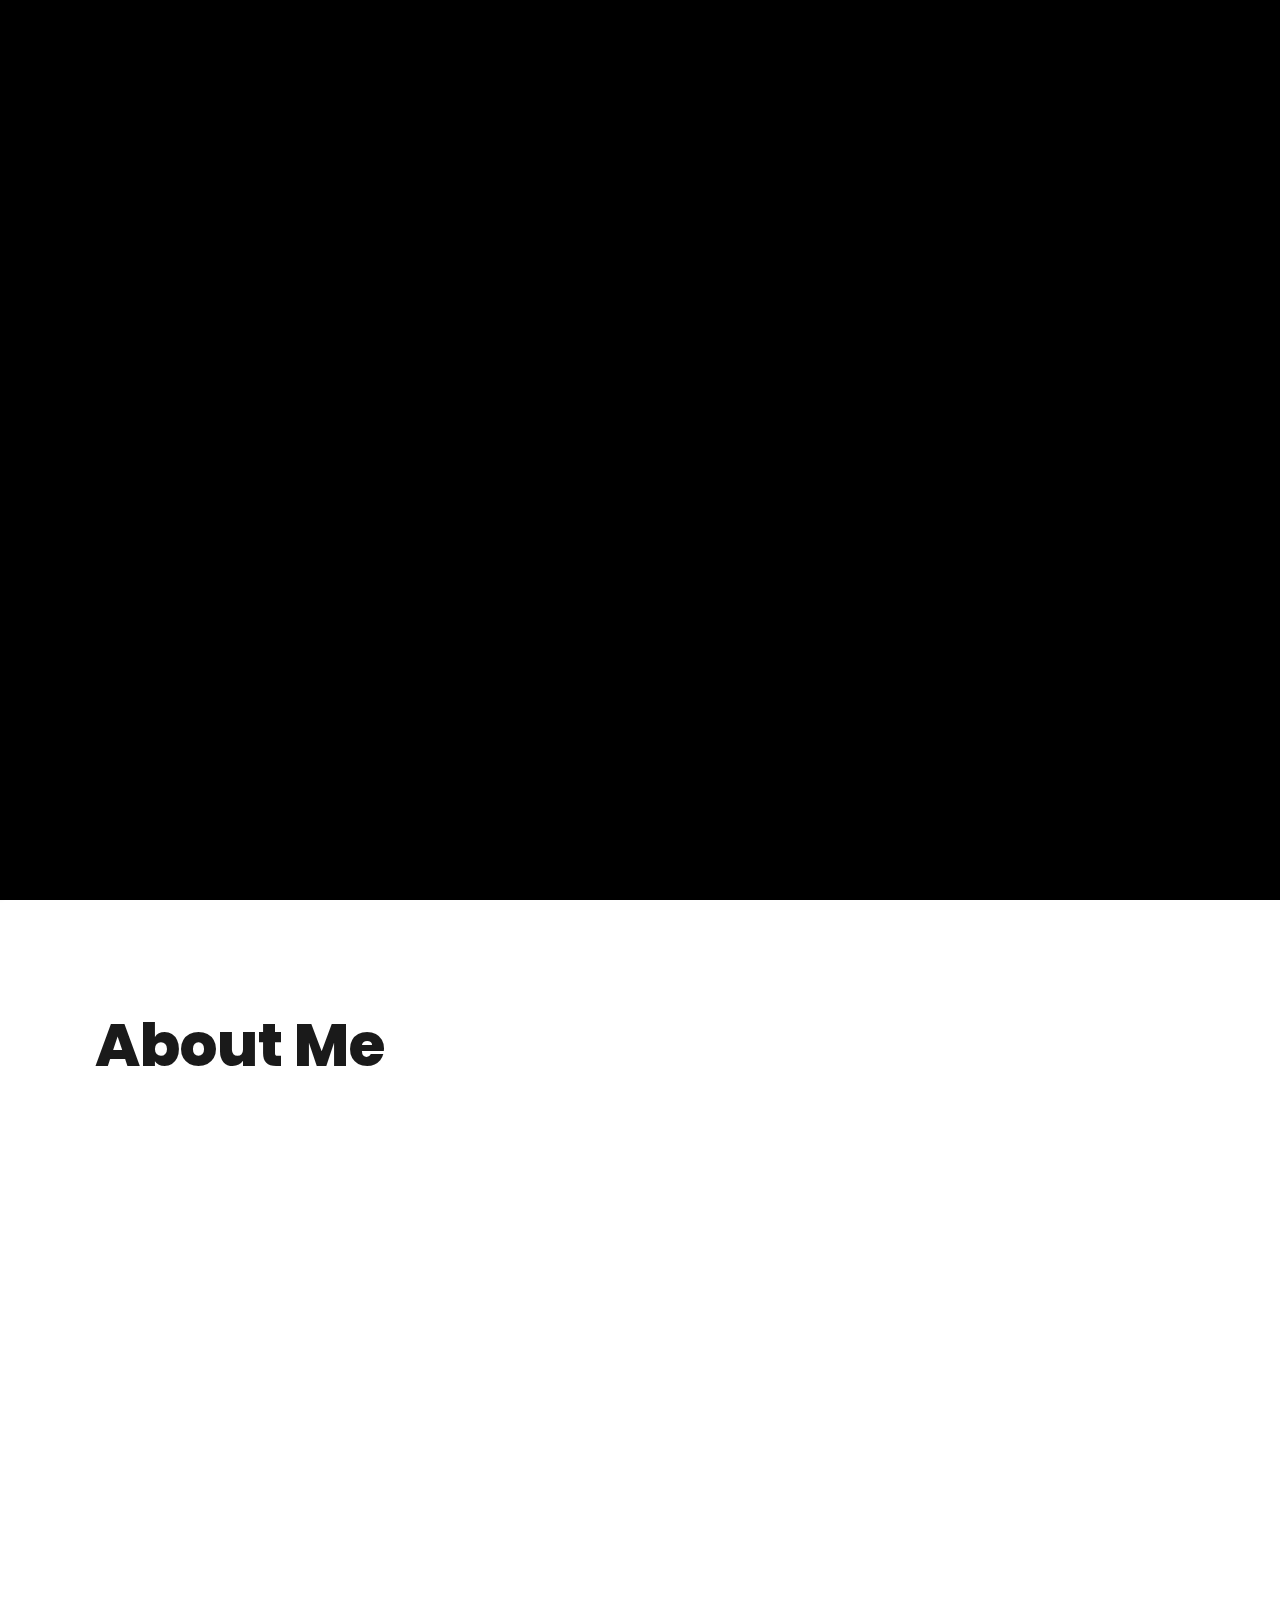
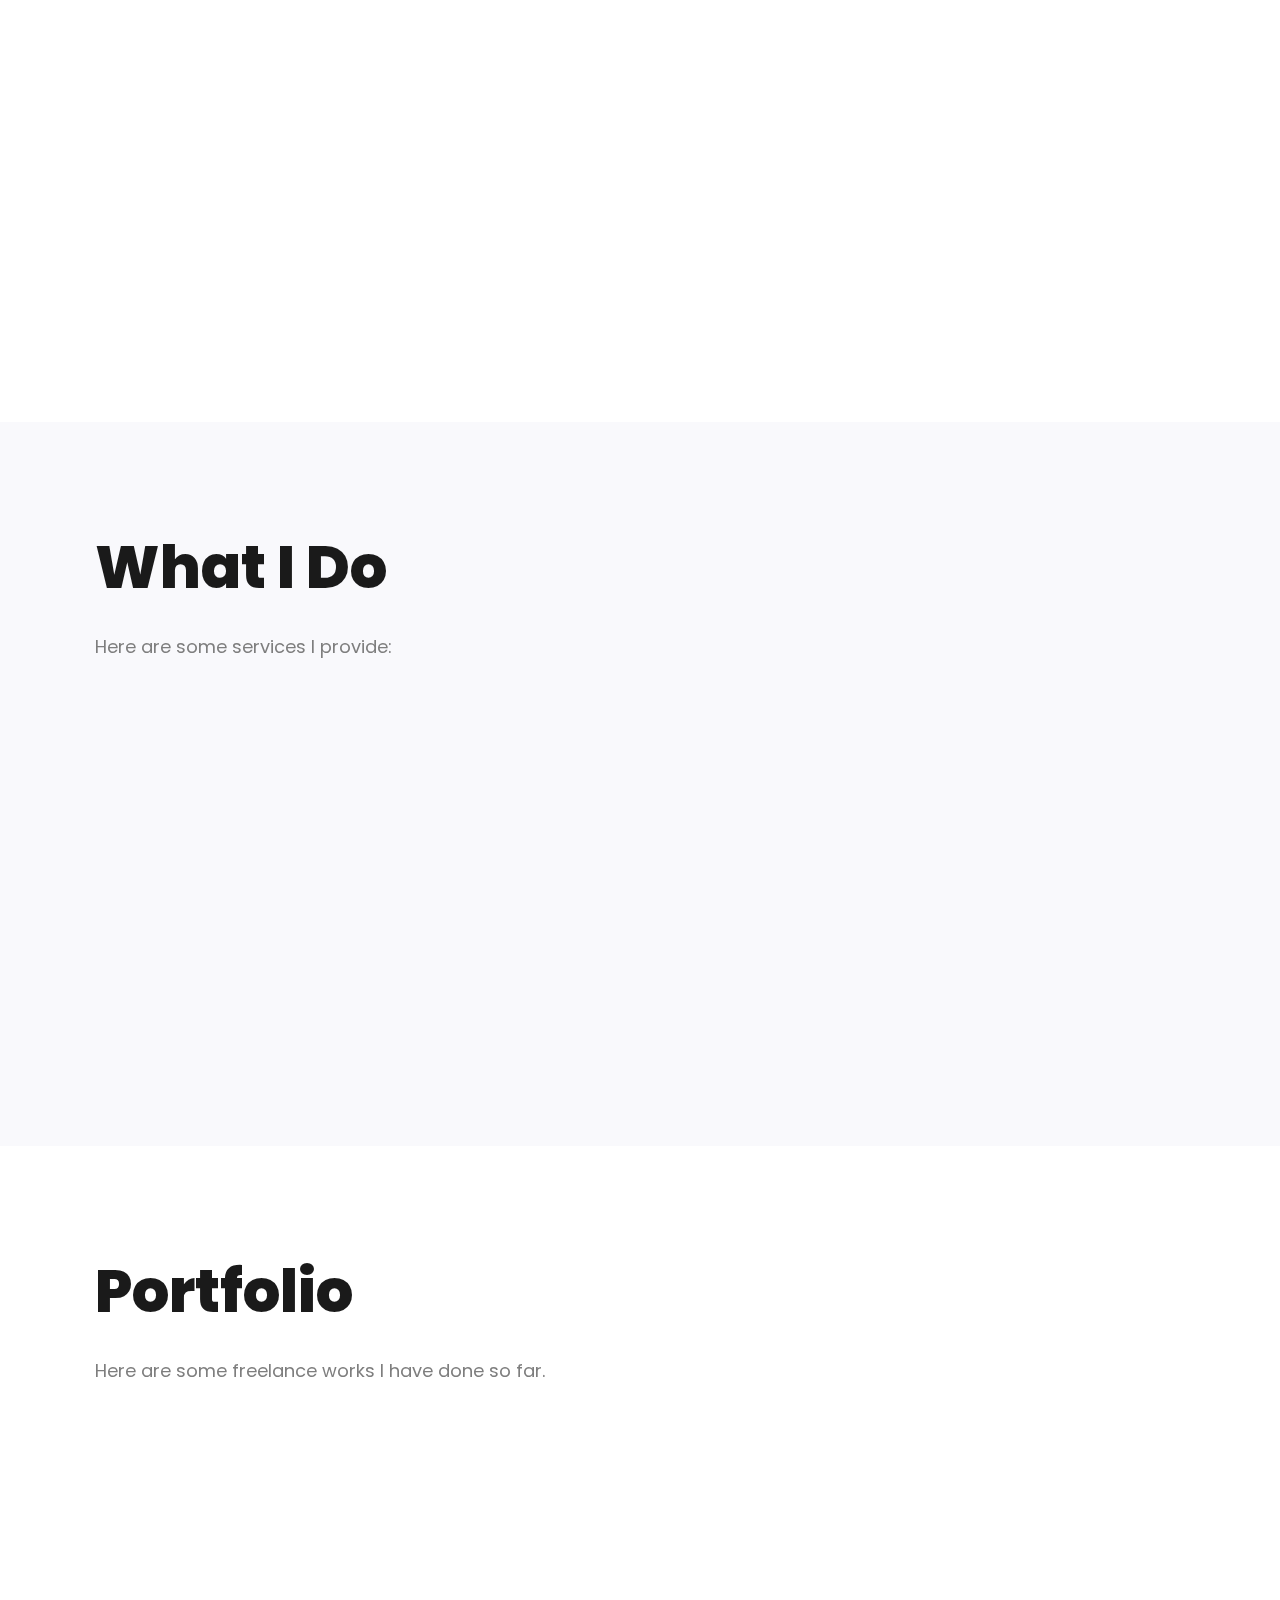
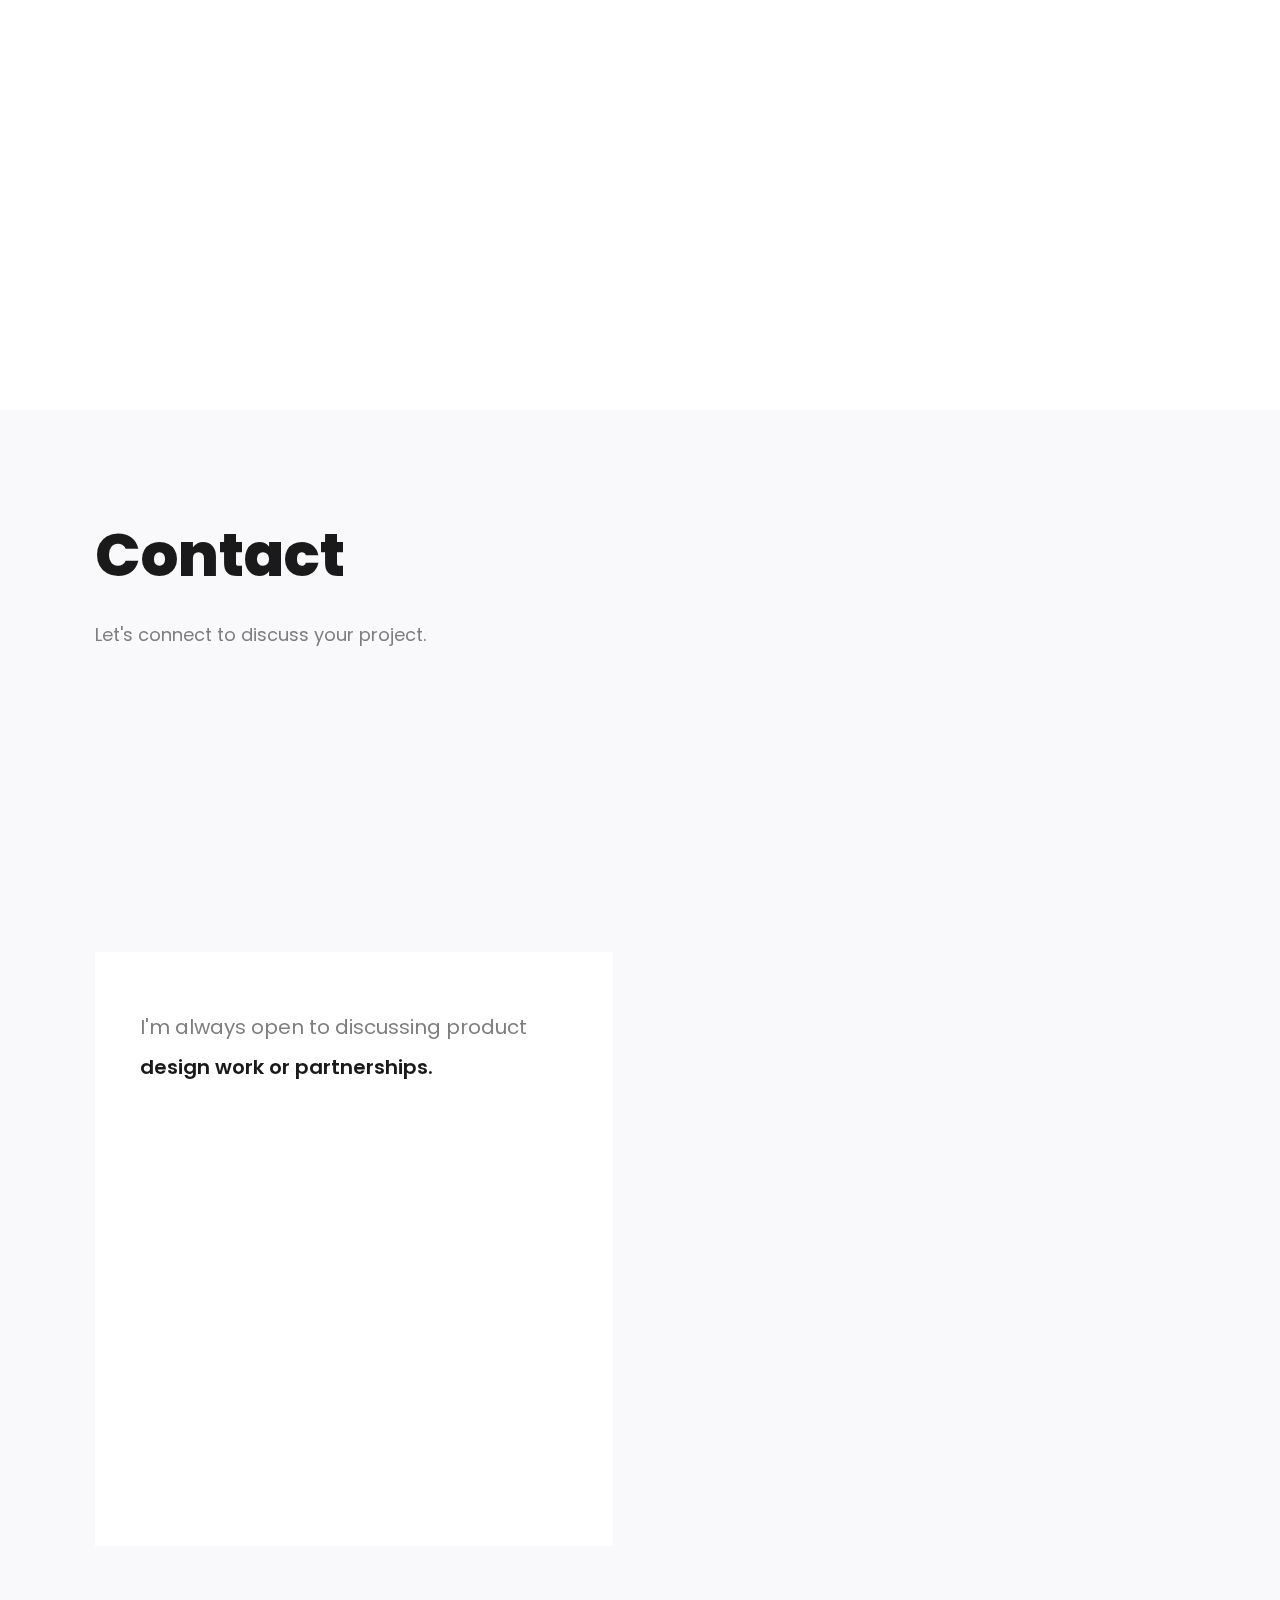
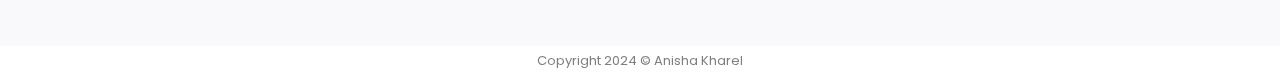
==== commit 77096546: "add copyright symbol" ====
--- a/index.html
+++ b/index.html
@@ -194,6 +194,8 @@
 <li><a href="https://www.linkedin.com/in/anisha-kharel-502207244/" target="_blank"><img class="svg custom" src="img/svg/social/in.svg" alt /></a></li>
 <!-- <li><a href="#"><img class="svg custom" src="img/svg/social/db.svg" alt /></a></li> -->
 <li><a href="https://www.behance.net/anysa-kharel" target="_blank"><img class="" src="img/svg/social/be.svg" alt /></a></li>
+<li><a href="https://www.github.com/anysa-kharel" target="_blank"><img class="" src="img/svg/social/gh.svg" alt /></a></li>
+<!-- From svg repo.com  -->
 </ul>
 </div>
 <br>
@@ -415,7 +417,7 @@
 <div class="rightpart wow fadeInLeft" data-wow-duration="1s" data-wow-delay="0.2s">
 <div class="image">
 <img src="img/thumbs/26-35.jpg" alt />
-<div class="main" data-img-url="img/about/2.jpg"></div>
+<div class="main" data-img-url="img/about/2.JPG"></div>
 <div class="experience" data-wow-duration="1.2s">
 <div class="info">
 <h3>2+ Years</h3>
@@ -446,9 +448,9 @@
 <div class="popup_informations">
 <div class="image">
 <img src="img/thumbs/4-3.jpg" alt />
-<div class="main" data-img-url="img/service/1.jpg"></div>
-</div>
-<div class="description">
+<!-- <div class="main" data-img-url="img/service/1.jpg"></div> -->
+</div>
+<!-- <div class="description">
 <h3>Motion Graphic Breakdown In Cinema 4D</h3>
 <p>Just because we can't get out and about like we normally would, doesn’t mean we have to taking pictures. There’s still plenty you can do, provided you're prepared to use some imagination. Here are a few ideas to keep you shooting until normal life resumes.</p>
 <p>Most photographers love to shoot the unusual, and you don’t get much more unusual than These Unprecedented Times. Right now everything counts as out of the ordinary. There are a number of remarkable things about these lockdown days that are worth photographing now we can remember them when it is all over.</p>
@@ -463,7 +465,7 @@
 </ul>
 </div>
 <p>Streets empty that are usually busy are remarkable and can evoke the sense of historical pictures from before the invention of the motorcar. Other things that are different at the moment will be queues to get into stores and the lines marked out on the floor to show how far apart we should be.</p>
-</div>
+</div> -->
 </div>
 </div>
 </li>
@@ -476,9 +478,9 @@
 <div class="popup_informations">
 <div class="image">
 <img src="img/thumbs/4-3.jpg" alt />
-<div class="main" data-img-url="img/service/2.jpg"></div>
-</div>
-<div class="description">
+<!-- <div class="main" data-img-url="img/service/2.jpg"></div> -->
+</div>
+<!-- <div class="description">
 <h3>Motion Graphic Breakdown In Cinema 4D</h3>
 <p>Just because we can't get out and about like we normally would, doesn’t mean we have to taking pictures. There’s still plenty you can do, provided you're prepared to use some imagination. Here are a few ideas to keep you shooting until normal life resumes.</p>
 <p>Most photographers love to shoot the unusual, and you don’t get much more unusual than These Unprecedented Times. Right now everything counts as out of the ordinary. There are a number of remarkable things about these lockdown days that are worth photographing now we can remember them when it is all over.</p>
@@ -493,7 +495,7 @@
 </ul>
 </div>
 <p>Streets empty that are usually busy are remarkable and can evoke the sense of historical pictures from before the invention of the motorcar. Other things that are different at the moment will be queues to get into stores and the lines marked out on the floor to show how far apart we should be.</p>
-</div>
+</div> -->
 </div>
 </div>
 </li>
@@ -506,9 +508,9 @@
 <div class="popup_informations">
 <div class="image">
 <img src="img/thumbs/4-3.jpg" alt />
-<div class="main" data-img-url="img/service/3.jpg"></div>
-</div>
-<div class="description">
+<!-- <div class="main" data-img-url="img/service/3.jpg"></div> -->
+</div>
+<!-- <div class="description">
 <h3>Motion Graphic Breakdown In Cinema 4D</h3>
 <p>Just because we can't get out and about like we normally would, doesn’t mean we have to taking pictures. There’s still plenty you can do, provided you're prepared to use some imagination. Here are a few ideas to keep you shooting until normal life resumes.</p>
 <p>Most photographers love to shoot the unusual, and you don’t get much more unusual than These Unprecedented Times. Right now everything counts as out of the ordinary. There are a number of remarkable things about these lockdown days that are worth photographing now we can remember them when it is all over.</p>
@@ -523,7 +525,7 @@
 </ul>
 </div>
 <p>Streets empty that are usually busy are remarkable and can evoke the sense of historical pictures from before the invention of the motorcar. Other things that are different at the moment will be queues to get into stores and the lines marked out on the floor to show how far apart we should be.</p>
-</div>
+</div> -->
 </div>
 </div>
 </li>
@@ -536,9 +538,9 @@
 <div class="popup_informations">
 <div class="image">
 <img src="img/thumbs/4-3.jpg" alt />
-<div class="main" data-img-url="img/service/4.jpg"></div>
-</div>
-<div class="description">
+<!-- <div class="main" data-img-url="img/service/4.jpg"></div> -->
+</div>
+<!-- <div class="description">
 <h3>Motion Graphic Breakdown In Cinema 4D</h3>
 <p>Just because we can't get out and about like we normally would, doesn’t mean we have to taking pictures. There’s still plenty you can do, provided you're prepared to use some imagination. Here are a few ideas to keep you shooting until normal life resumes.</p>
 <p>Most photographers love to shoot the unusual, and you don’t get much more unusual than These Unprecedented Times. Right now everything counts as out of the ordinary. There are a number of remarkable things about these lockdown days that are worth photographing now we can remember them when it is all over.</p>
@@ -553,7 +555,7 @@
 </ul>
 </div>
 <p>Streets empty that are usually busy are remarkable and can evoke the sense of historical pictures from before the invention of the motorcar. Other things that are different at the moment will be queues to get into stores and the lines marked out on the floor to show how far apart we should be.</p>
-</div>
+</div> -->
 </div>
 </div>
 </li>
@@ -1031,6 +1033,10 @@
          
           
           
-
+         <footer>
+          <div class="container">
+              <p class="footer-text">Copyright 2024 &copy; Anisha Kharel</p>
+          </div>
+      </footer>
 </body>
 </html>--- a/css/style.css
+++ b/css/style.css
@@ -1,20 +1,6 @@
 @charset "utf-8";
 
-/*	Copyright (c) 2021 marketify
-/*	Author: marketify
-/*	This file is made for CURRENT TEMPLATE
-
-01)	EDINA BASE
-02) EDINA MOBILE MENU
-03) EDINA SIDEBAR
-04) EDINA HERO
-05) EDINA ABOUT
-06) EDINA SERVICE
-07) EDINA PORTFOLIO
-08) EDINA TESTIMONIALS
-09) EDINA NEWS
-10) EDINA CONTACT
-11) EDINA MEDIA QUERIES (FOR SMALL DEVIVES)
+
 
 /*--------------------------------f-------------------*/
 /*	01) EDINA BASE
@@ -2515,4 +2501,9 @@
   .my-name{
 	color: #7e7e7e;
 	font-size:large;
-  }+  }
+
+  .footer-text {
+    text-align: center;
+	font-size: small;
+}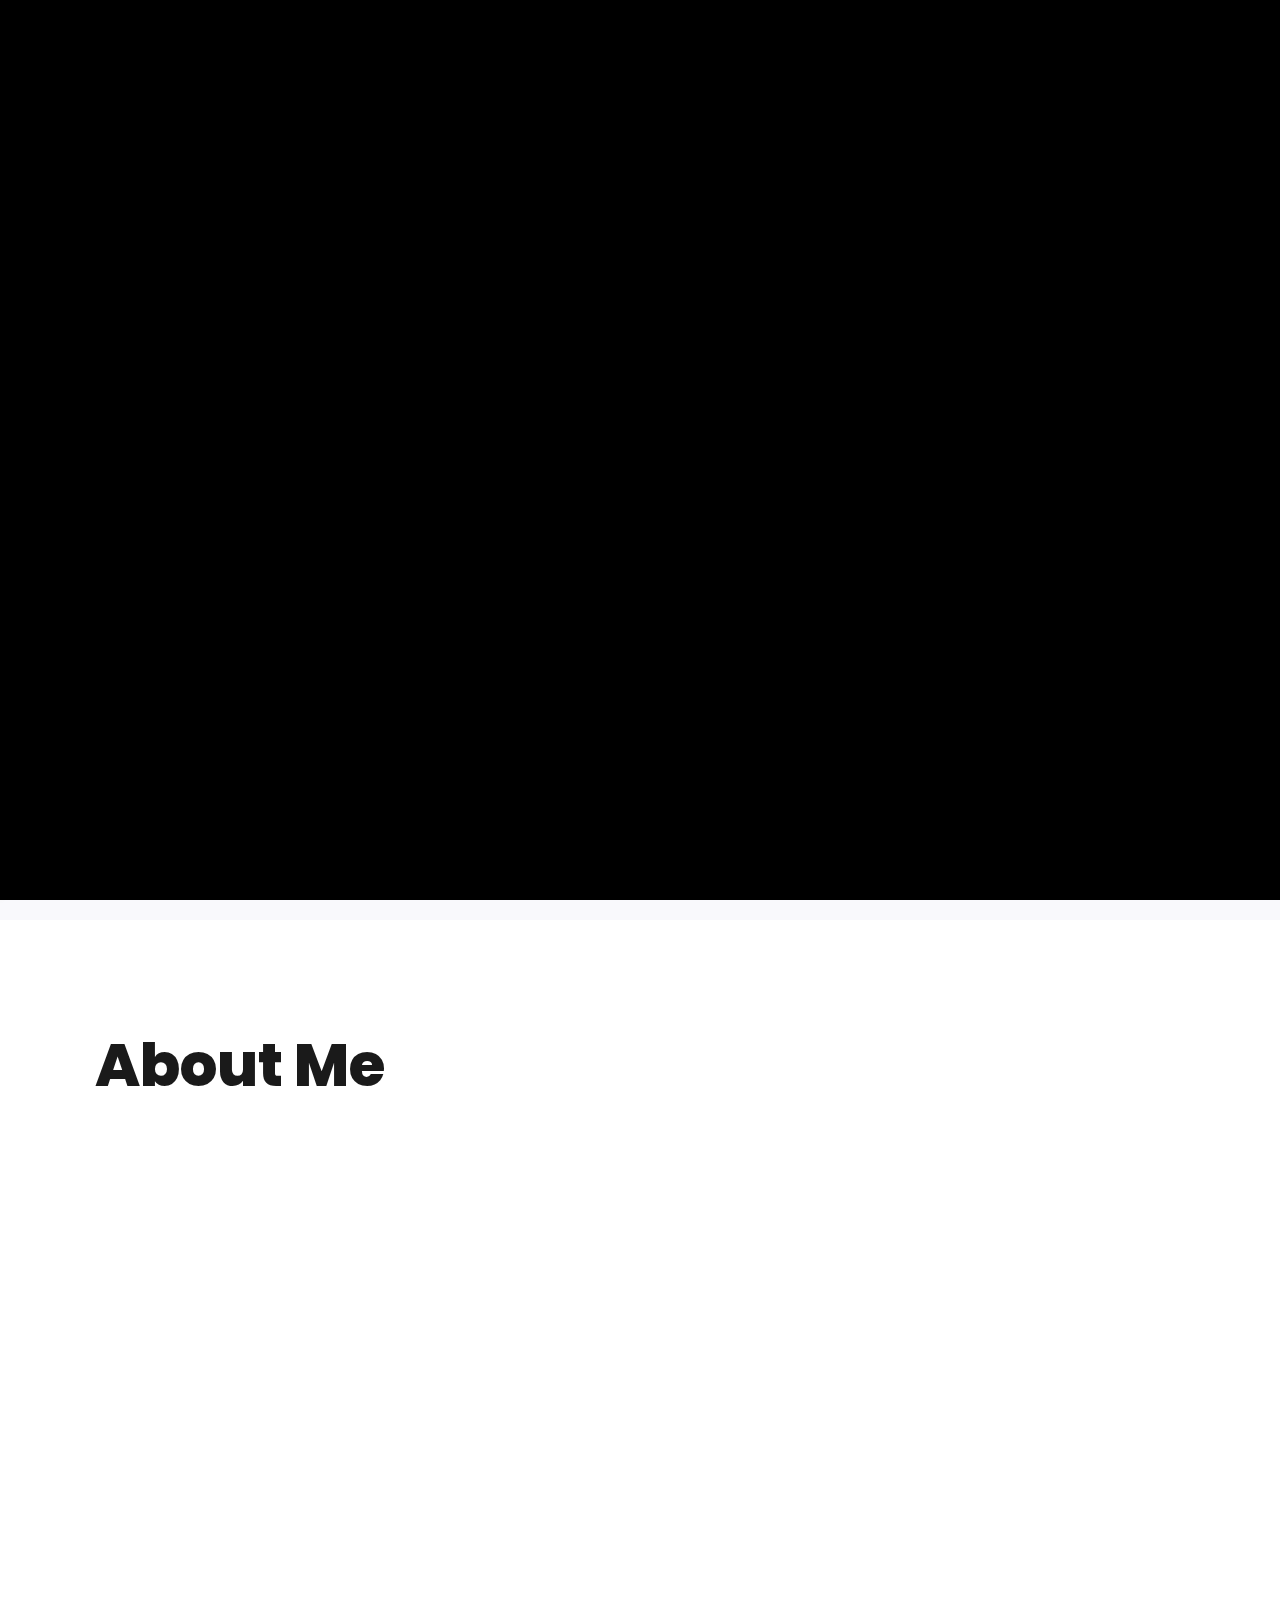
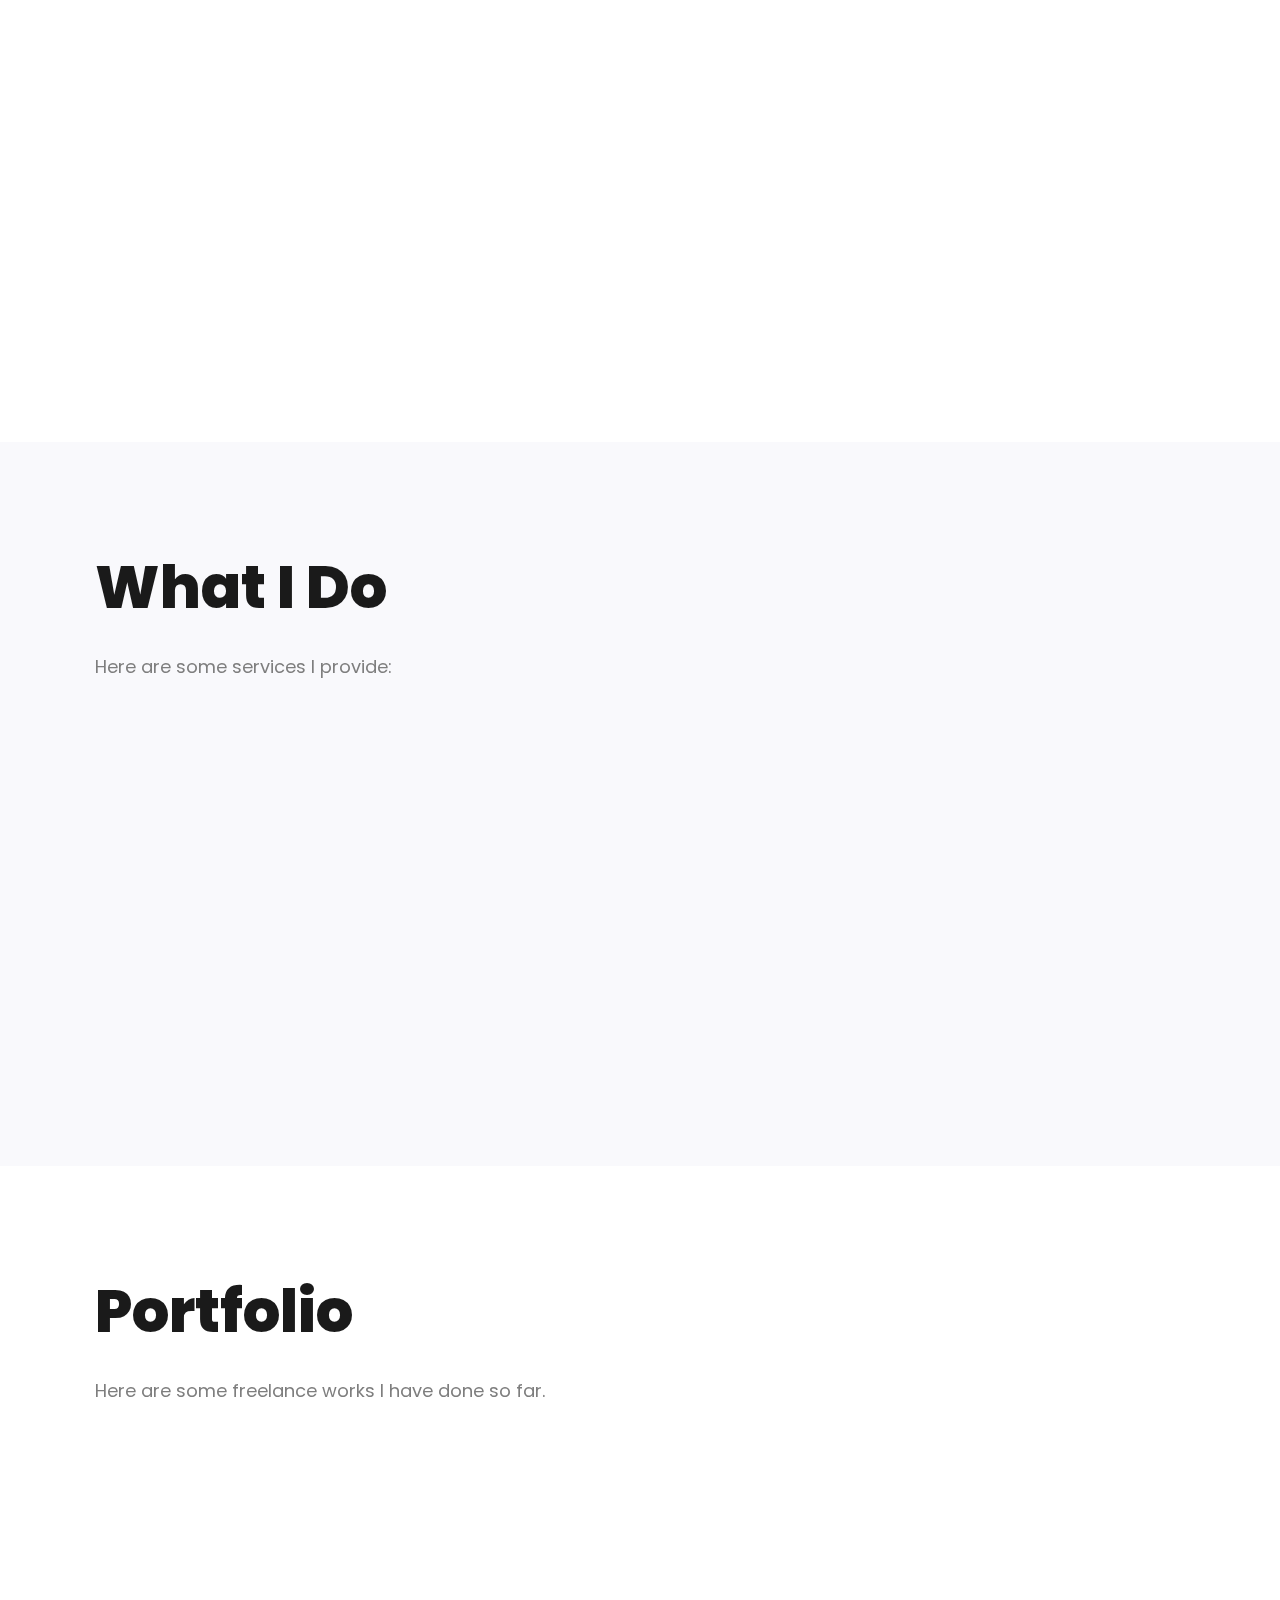
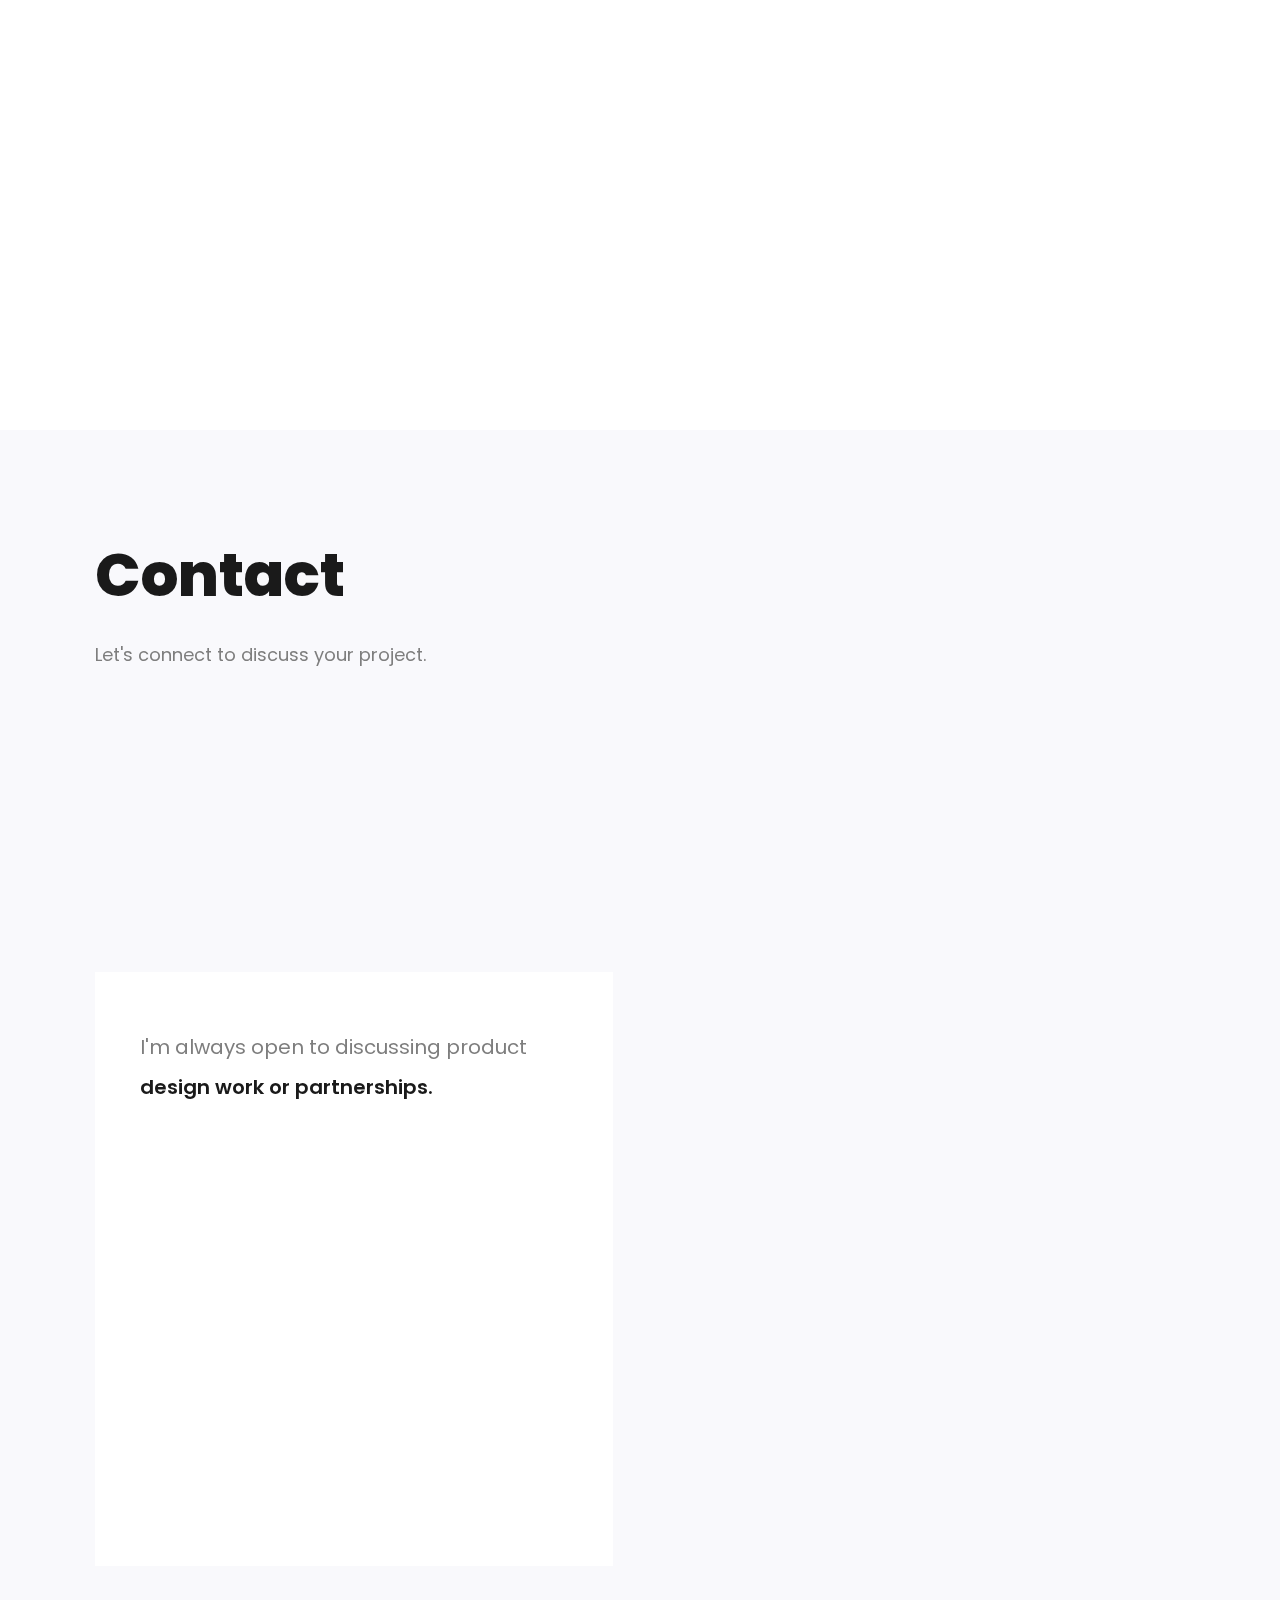
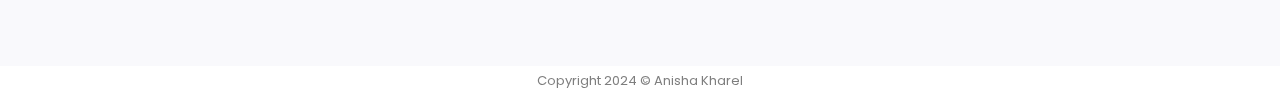
==== commit 5b68c0fc: "up button" ====
--- a/index.html
+++ b/index.html
@@ -973,7 +973,7 @@
 <h3>Address:</h3>
 <ul class="in">
 <li>
-<p>Kalikanagar-12<br/> Butwal, Nepal</p>
+<p>Kalikanagar-12,<br/> Butwal, Nepal</p>
 </li>
 </ul>
 </div>
@@ -986,20 +986,21 @@
 <p>I'm always open to discussing product<br/><span>design work or partnerships.</span></p>
 </div>
 <div class="fields wow fadeInLeft" data-wow-duration="1s">
-<form action="#" method="post" class="contact_form" id="contact_form" autocomplete="off">
+<form action="https://formspree.io/f/mbjnwlza" method="post" class="contact_form" id="contact_form" autocomplete="off">
 <div class="returnmessage" data-success="Your message has been received, We will contact you soon."></div>
 <div class="empty_notice"><span>Please Fill Required Fields</span></div>
 <div class="first_row">
-<input id="name" type="text" placeholder="Name*" />
+<input id="name" type="text" placeholder="Name*" name="client-name" required />
 </div>
 <div class="second">
-<input id="email" type="text" placeholder="Email*" />
+<input id="email" type="email" placeholder="Email*" name="client-email" required />
 </div>
 <div class="third">
-<textarea id="message" placeholder="Message*"></textarea>
+<textarea id="message" placeholder="Message*" name="client-message" required></textarea>
 </div>
 <div class="edina_tm_button">
-<a id="send_message" href="#">Submit</a>
+<!-- <a id="send_message" href="https://formspree.io/f/mayrvyar">Submit</a> -->
+<button type="submit">Submit</button>
 </div>
 
 </form>
@@ -1030,13 +1031,42 @@
          loading="lazy" 
          referrerpolicy="no-referrer-when-downgrade"></iFrame> -->
 
+        <div class="arrow">
+          <a href="#"  id="scrollToTopBtn" title="Go to top"> &#8593; </a>
+        </div> 
          
-          
-          
+                 
          <footer>
           <div class="container">
               <p class="footer-text">Copyright 2024 &copy; Anisha Kharel</p>
           </div>
       </footer>
-</body>
+
+
+
+    <script>
+// Show/hide scroll to top button based on scroll position
+window.onscroll = function() {scrollFunction()};
+
+function scrollFunction() {
+  var scrollToTopBtn = document.getElementById("scrollToTopBtn");
+  var windowHeight = window.innerHeight;
+
+  if (document.body.scrollTop > windowHeight || document.documentElement.scrollTop > windowHeight) {
+    scrollToTopBtn.style.display = "block";
+  } else {
+    scrollToTopBtn.style.display = "none";
+  }
+}
+
+// Scroll to top when button is clicked
+document.getElementById("scrollToTopBtn").addEventListener("click", function() {
+  document.body.scrollTop = 0;
+  document.documentElement.scrollTop = 0;
+});
+    </script>
+
+
+
+    </body>
 </html>--- a/css/style.css
+++ b/css/style.css
@@ -2506,4 +2506,37 @@
   .footer-text {
     text-align: center;
 	font-size: small;
-}+}
+
+/* Styles for the scroll to top button */
+
+
+#scrollToTopBtn {
+	position: fixed;
+	bottom: 20px;
+	right: 20px;
+	display: inline-block;
+	width: 60px; /* Adjust width */
+	height: 60px; /* Adjust height */
+	line-height: 60px; /* Adjust line-height to vertically center text */
+	text-align: center;
+	background-color: #333;
+	color: #fff;
+	font-size: 24px;
+	border-radius: 20%; /* Use 50% for a circular button */
+	text-decoration: none;
+	box-shadow: 2px 2px 5px rgba(0, 0, 0, 0.3); /* Add a subtle shadow */
+	transition: background-color 0.3s, box-shadow 0.3s, opacity 0.3s; /* Add smooth transition effects */
+  }
+  
+  #scrollToTopBtn:hover {
+	background-color: #555; /* Darker background color on hover */
+  }
+  
+  .arrow {
+	position: relative; /* Change position to relative */
+	margin-bottom: 20px; /* Add margin to create space between button and paragraph */
+  }
+  
+ 
+  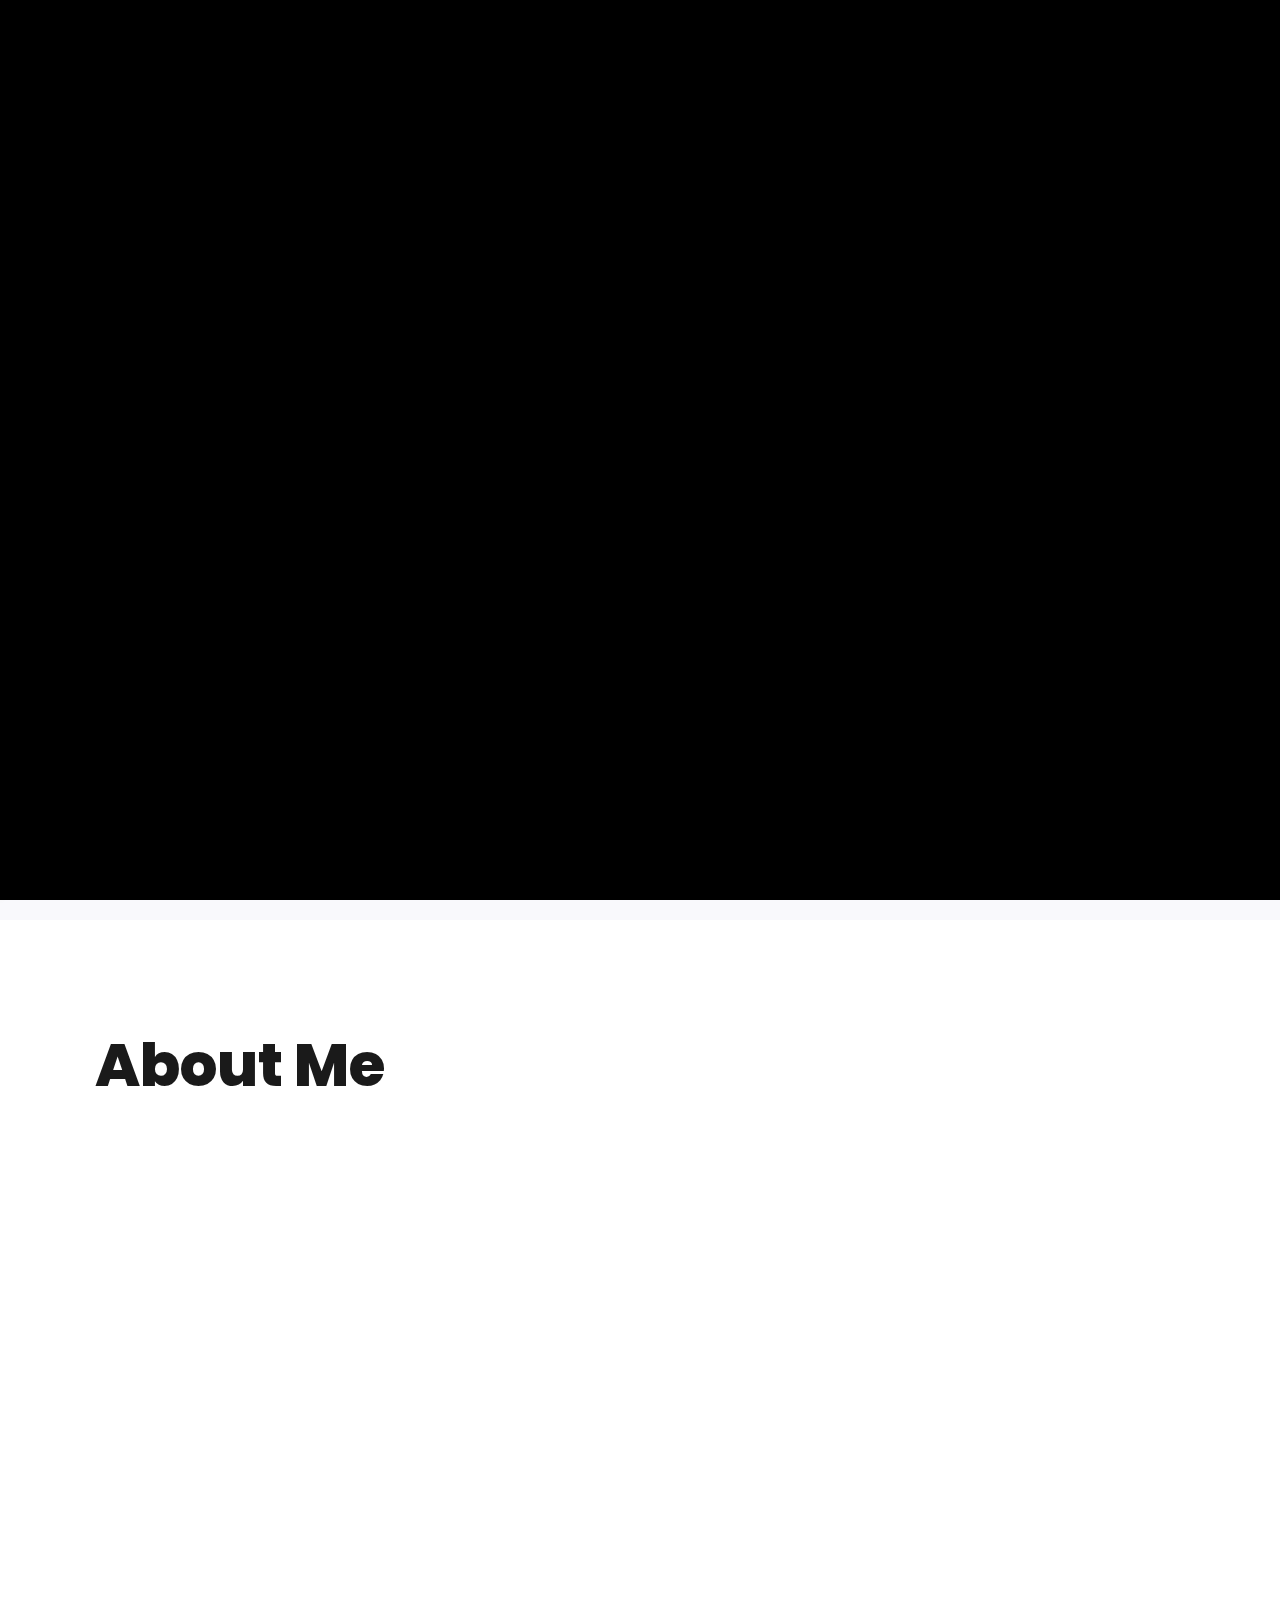
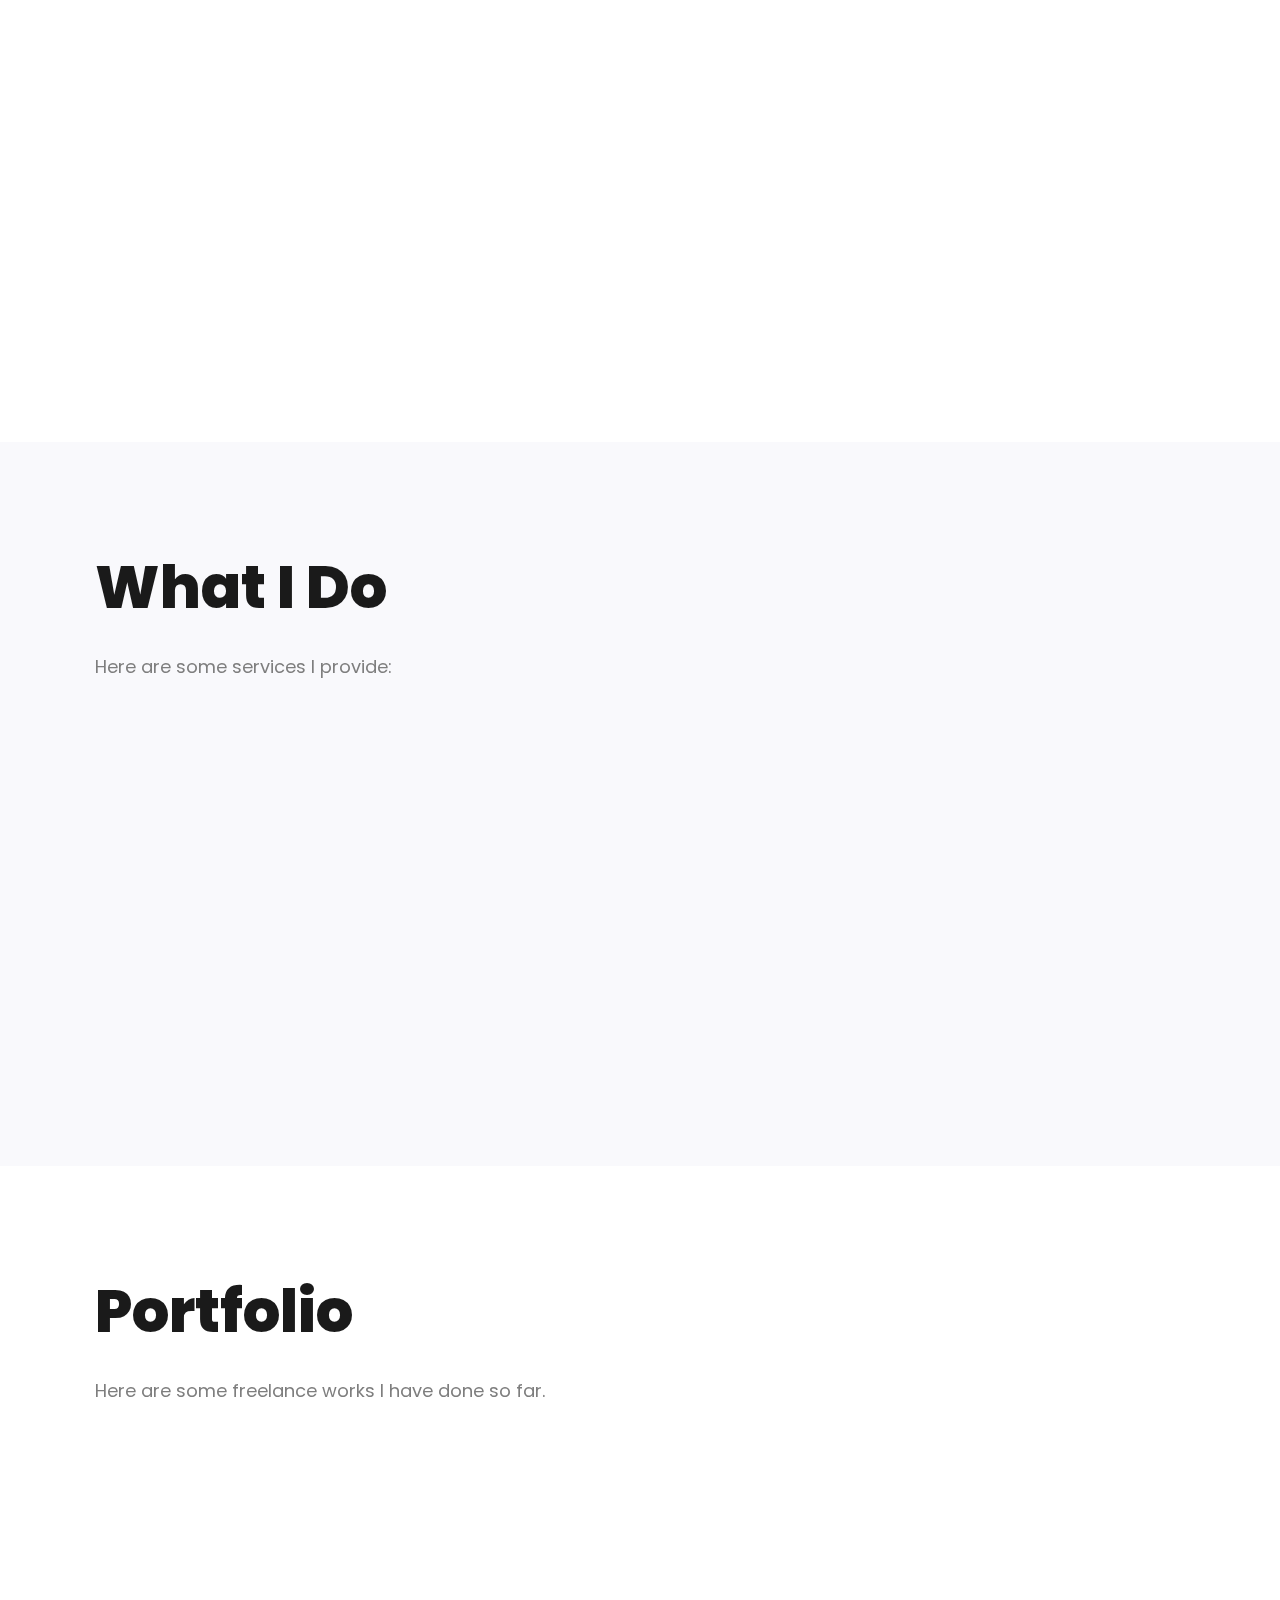
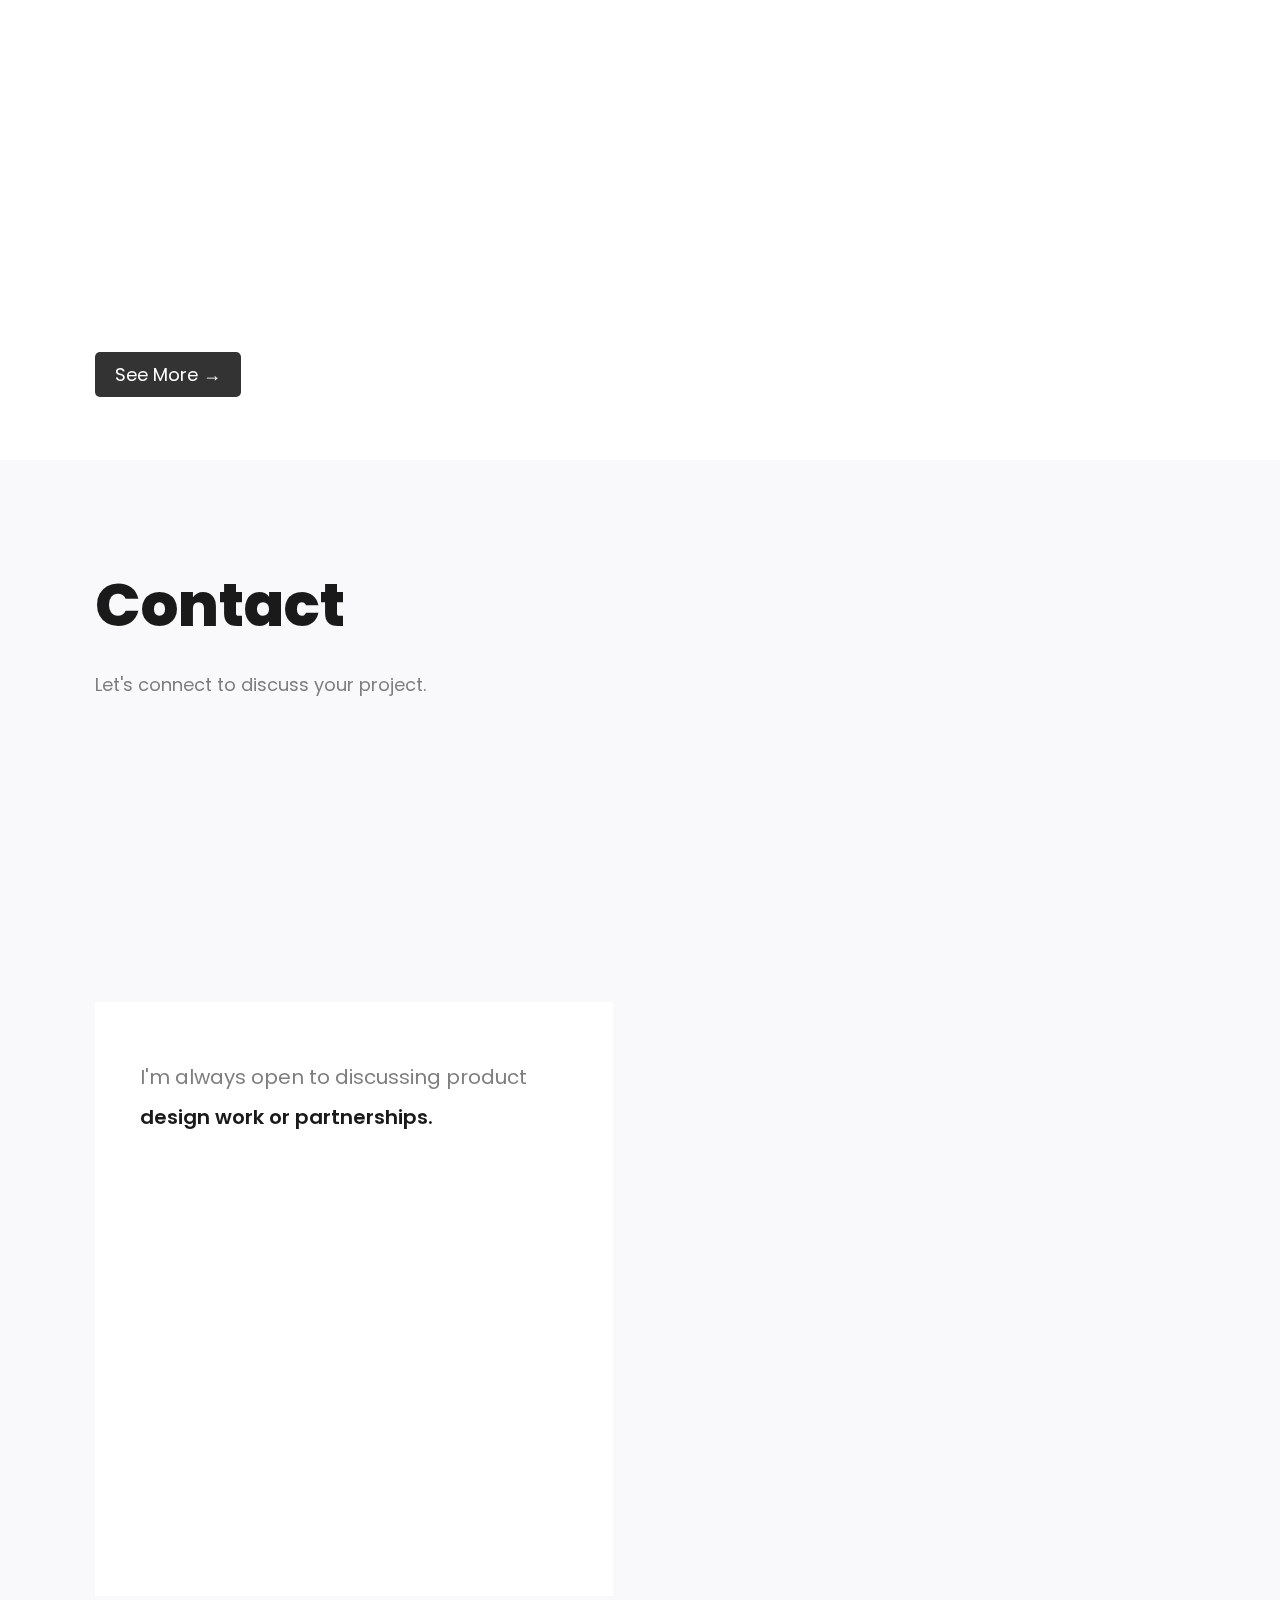
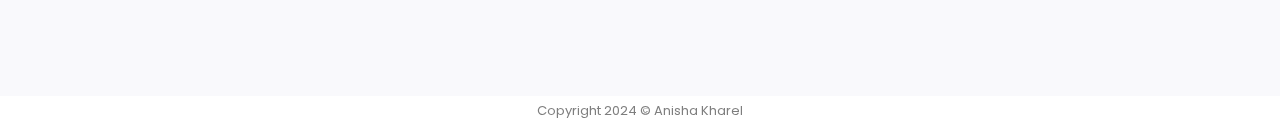
==== commit 957d5ee9: "Portfolio Page update" ====
--- a/index.html
+++ b/index.html
@@ -15,6 +15,8 @@
 <link rel="stylesheet" type="text/css" href="css/dark.css" />
 <link rel="stylesheet" type="text/css" href="css/style.css" />
 <link rel="icon" href="/img/logo/circle-logo.png" type="x-icon" />
+<link rel="stylesheet" href="https://cdnjs.cloudflare.com/ajax/libs/font-awesome/5.15.4/css/all.min.css" integrity="sha512-b4JovVGDdF9fyKoMmoNKNU6vOw+khbgFVUCuX+CYHPmL9UGM6Yv33V9r/WyHqn5J7kG0E3LZwBu/7/Ml4b5gdA==" crossorigin="anonymous" referrerpolicy="no-referrer" />
+
 <!--[if lt IE 9]> <script type="text/javascript" src="js/modernizr.custom.js"></script> <![endif]-->
 
 </head>
@@ -334,22 +336,22 @@
     
     <span class="time open-sans-font text-uppercase">2023 - Present</span>
     <h5 class="poppins-font text-uppercase"> IT Specialist<span class="place open-sans-font">Pokhara Theatre</span></h5>
-    <!-- <p class="open-sans-font">Lorem ipsum dolor sit amet, consectetur tempor incididunt ut labore
-                adipisicing elit</p> -->
+    <p class="open-sans-font">As an IT Specialist at Pokhara Theatre, I manage the theatre’s website and create captivating
+      graphics for various dramas. Through my role, I ensure an engaging online presence for the theatre,
+      enhancing its digital footprint and enriching the audience’s experience.</p>
     </li>
     
     <li><div class="icon"><img src="img/about/briefcase.png" alt="icon"><i class="fa fa-briefcase"></i></div>
     <span class="time open-sans-font text-uppercase">2023 - Present</span>
     <h5 class="poppins-font text-uppercase">Freelance Graphics Designer<span class="place open-sans-font">Damsole Technologies</span></h5>
-    <!-- <p class="open-sans-font">Lorem incididunt dolor sit amet, consectetur eiusmod dunt doldunt dol
-                elit, tempor incididunt</p> -->
+    <p class="open-sans-font">As a Freelance Graphics Designer at Damsole Technologies, I created logos, brochures, business
+      cards, letterheads, and more for various companies.</p>
                 </li>
     
     <li><div class="icon"><img src="img/about/briefcase.png" alt="icon"><i class="fa fa-briefcase"></i></div>
     <span class="time open-sans-font text-uppercase">2022 - Present</span>
     <h5 class="poppins-font text-uppercase">Executive Member<span class="place open-sans-font">Innovative Computer Engineering Students' Society</span></h5>
-    <!-- <p class="open-sans-font">Lorem ipsum dolor sit amet, tempor incididunt ut laboreconsectetur
-                elit, sed do eiusmod tempor duntt</p> -->
+    <p class="open-sans-font">As a Executive Committee Member of Innovative Computer Engineering Student Society (i-CES), I contribute to the design sector of the club as well as organize different events helping juniors and contributing to the tech community.</p>
               </li>
     </ul>
     </div>
@@ -360,20 +362,18 @@
     <ul>
     <li>
     <div class="icon"><img src="img/about/book.png" alt="icon"></div>
-    <span class="time open-sans-font text-uppercase">2021-Present</span>
+    <span class="time open-sans-font text-uppercase">May 2021-Present</span>
     <h5 class="poppins-font text-uppercase">Bachelors' Degree<span class="place open-sans-font">Institute of Engineering, Pashchimanchal Campus, Pokhara</span></h5>
     <p class="open-sans-font">  Degree on Electronics, Communication and Information Engineering</p></li>
     
     <li><div class="icon"><img src="img/about/book.png" alt="icon"></div>
-    <span class="time open-sans-font text-uppercase">2021</span>
+    <span class="time open-sans-font text-uppercase">Mar 2019 - Mar 2021</span>
     <h5 class="poppins-font text-uppercase">+2<span class="place open-sans-font">Kalika Manavgyan Secondary School</span></h5>
-    <!-- <p class="open-sans-font">Lorem incididunt dolor sit amet, consectetur eiusmod dunt doldunt dol
-                elit, tempor incididunt</p> -->
+    <p class="open-sans-font">GPA: 3.76/4 </p>
               </li>
     
     <li><div class="icon"><img src="img/about/book.png" alt="icon"></div><span class="time open-sans-font text-uppercase">2018</span><h5 class="poppins-font text-uppercase">SEE<span class="place open-sans-font">Kalika Manavgyan Secondary School</span></h5>
-      <!-- <p class="open-sans-font">Lorem ipsum dolor sit amet, tempor incididunt ut laboreconsectetur
-                elit, sed do eiusmod tempor duntt</p> -->
+      <p class="open-sans-font">GPA: 3.92/4</p>
               </li>
     </ul>
     </div>
@@ -646,6 +646,10 @@
 <a class="next_button" href="#"><span></span></a>
 </div>
 </div>
+
+  <a href="portfolio.html" class="see_more">See More &#8594;</a>
+
+
 </div>
 </div>
 
@@ -954,7 +958,6 @@
 <h3>Phone:</h3>
 <ul class="in">
 <li>+977-9862560590</li>
-<!-- <li>+465 562 226</li> -->
 </ul>
 </div>
 </li>
@@ -962,9 +965,7 @@
 <div class="list_inner">
 <h3>Email:</h3>
 <ul class="in">
-<!-- <li><a href="#"><span class="__cf_email__" data-cfemail="b2c1c7c2c2ddc0c6f2d5dfd3dbde9cd1dddf">[email&#160;protected]</span></a></li> -->
 <li> <a href="mailto:kharelansa@gmail.com"> kharelansa@gmail.com</a> </li>
-<!-- <li><a href="#"><span class="__cf_email__" data-cfemail="4f2a372e223f232a0f3c3a3f3f203d3b612c2022">[email&#160;protected]</span></a></li> -->
 </ul>
 </div>
 </li>
@@ -999,7 +1000,6 @@
 <textarea id="message" placeholder="Message*" name="client-message" required></textarea>
 </div>
 <div class="edina_tm_button">
-<!-- <a id="send_message" href="https://formspree.io/f/mayrvyar">Submit</a> -->
 <button type="submit">Submit</button>
 </div>
 
--- a/css/plugins.css
+++ b/css/plugins.css
@@ -13,6 +13,9 @@
 /*------------------------------------------------------------------*/ 
 /*	BASE
 /*------------------------------------------------------------------*/
+
+
+
 
 html,body,div,span,applet,object,iframe,h1,h2,h3,h4,h5,h6,p,blockquote,pre,a,abbr,acronym,address,big,cite,code,del,dfn,em,font,ins,kbd,q,s,samp,small,strike,strong,sub,sup,tt,var,b,u,i,center,dl,dt,dd,ol,ul,li,fieldset,form,label,legend,table,caption,tbody,tfoot,thead,tr,th,td
 	{
--- a/css/style.css
+++ b/css/style.css
@@ -2539,4 +2539,28 @@
   }
   
  
-  +  
+  .see_more {
+	/* position: absolute; */
+	top: 20px;
+	bottom: 20px; /* Adjust as needed */
+	right: 20px; /* Adjust as needed */
+	background-color: #333;
+	color: #fff;
+	padding: 10px 20px;
+	text-decoration: none;
+	border-radius: 5px;
+  }
+
+  .see_more:hover {
+	top: 20px;
+	bottom: 20px; /* Adjust as needed */
+	right: 20px; /* Adjust as needed */
+	background-color: #eaeaea;
+	color: #333;
+	padding: 10px 20px;
+	text-decoration: none;
+	border-radius: 5px;
+  }
+  
+ 